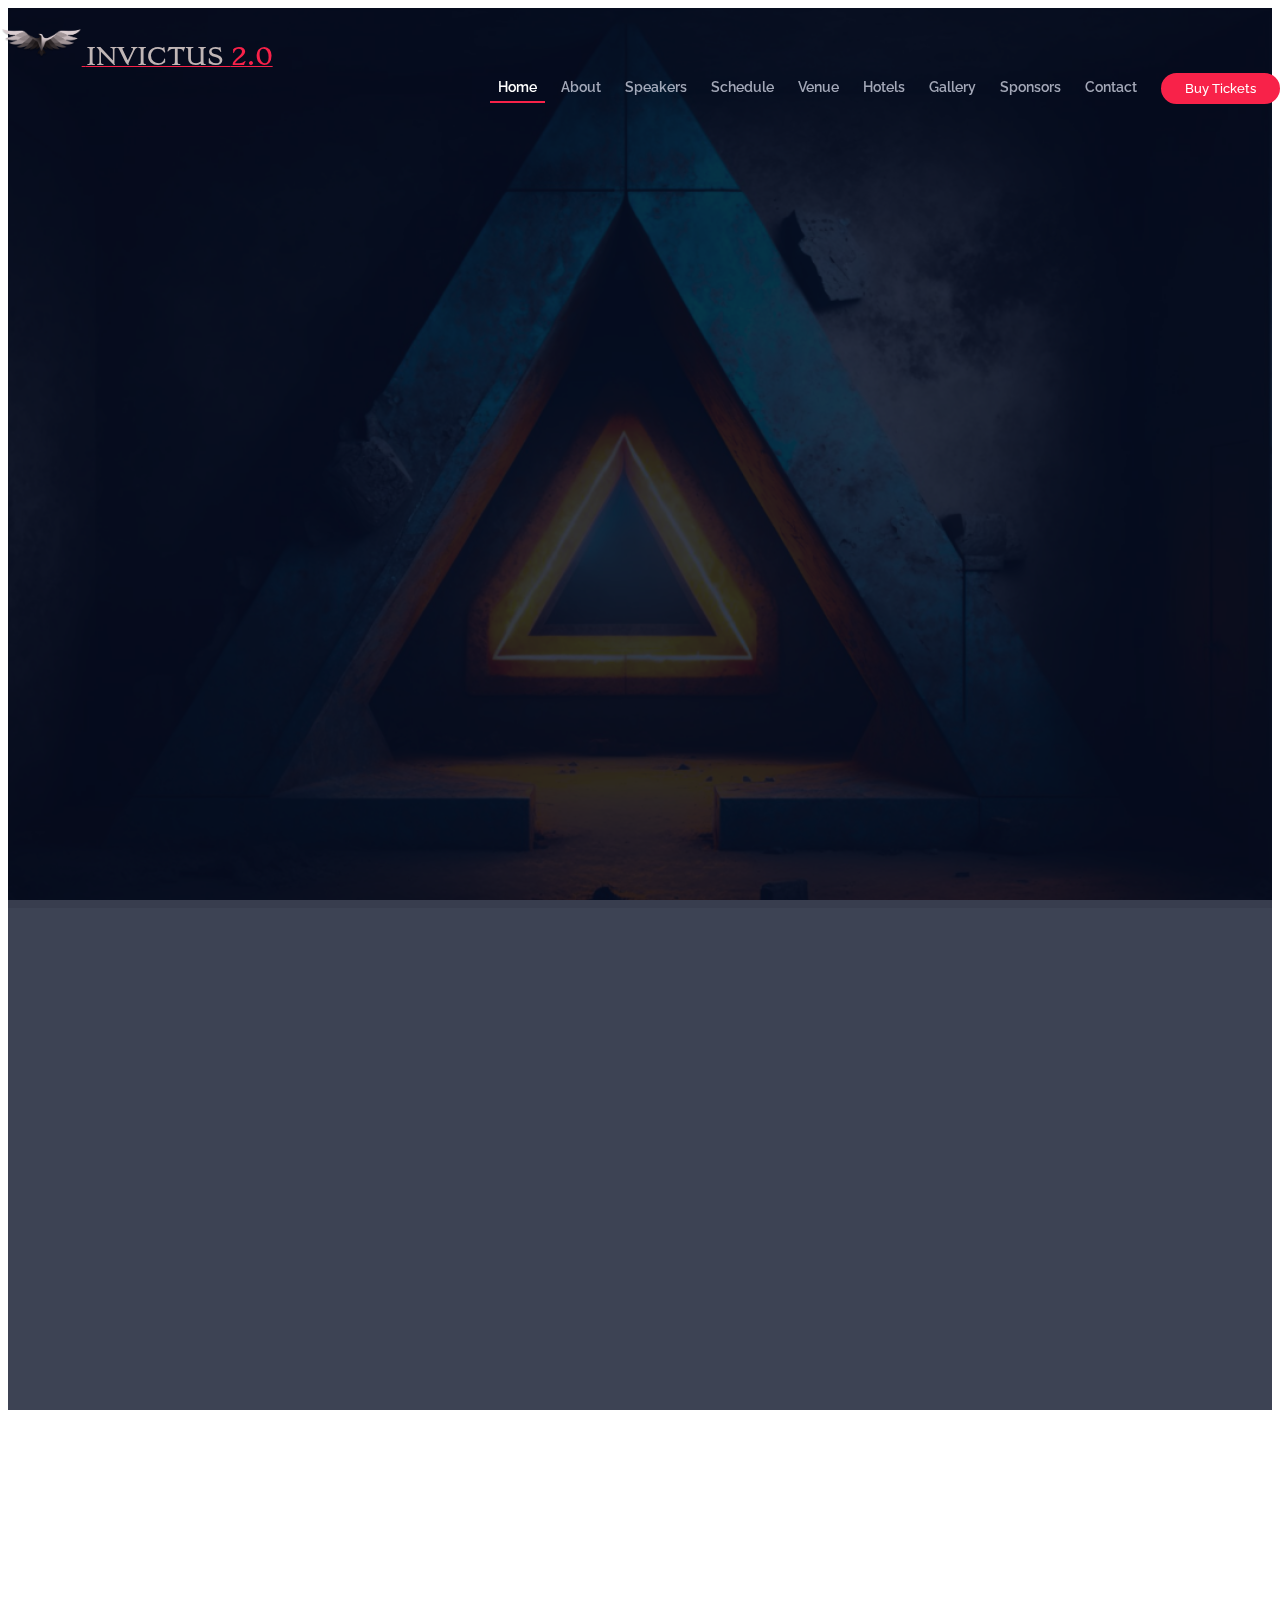
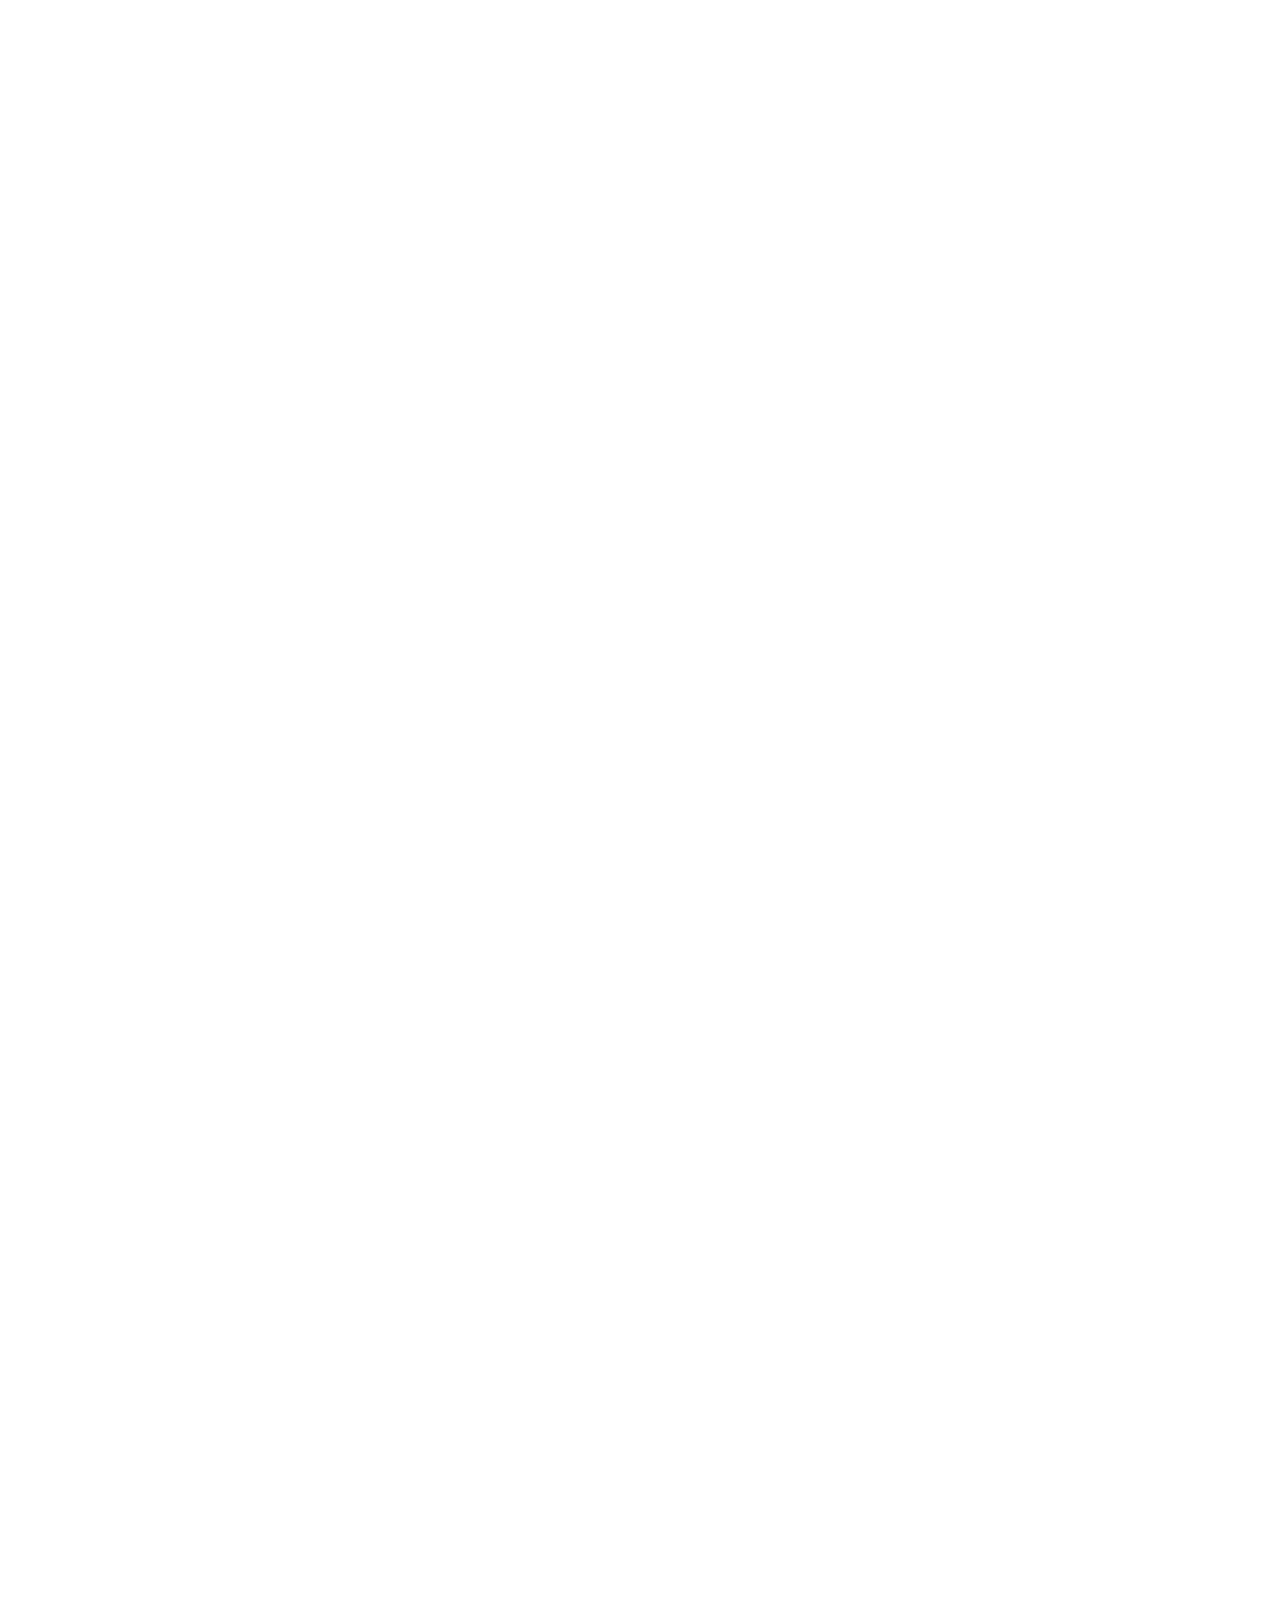
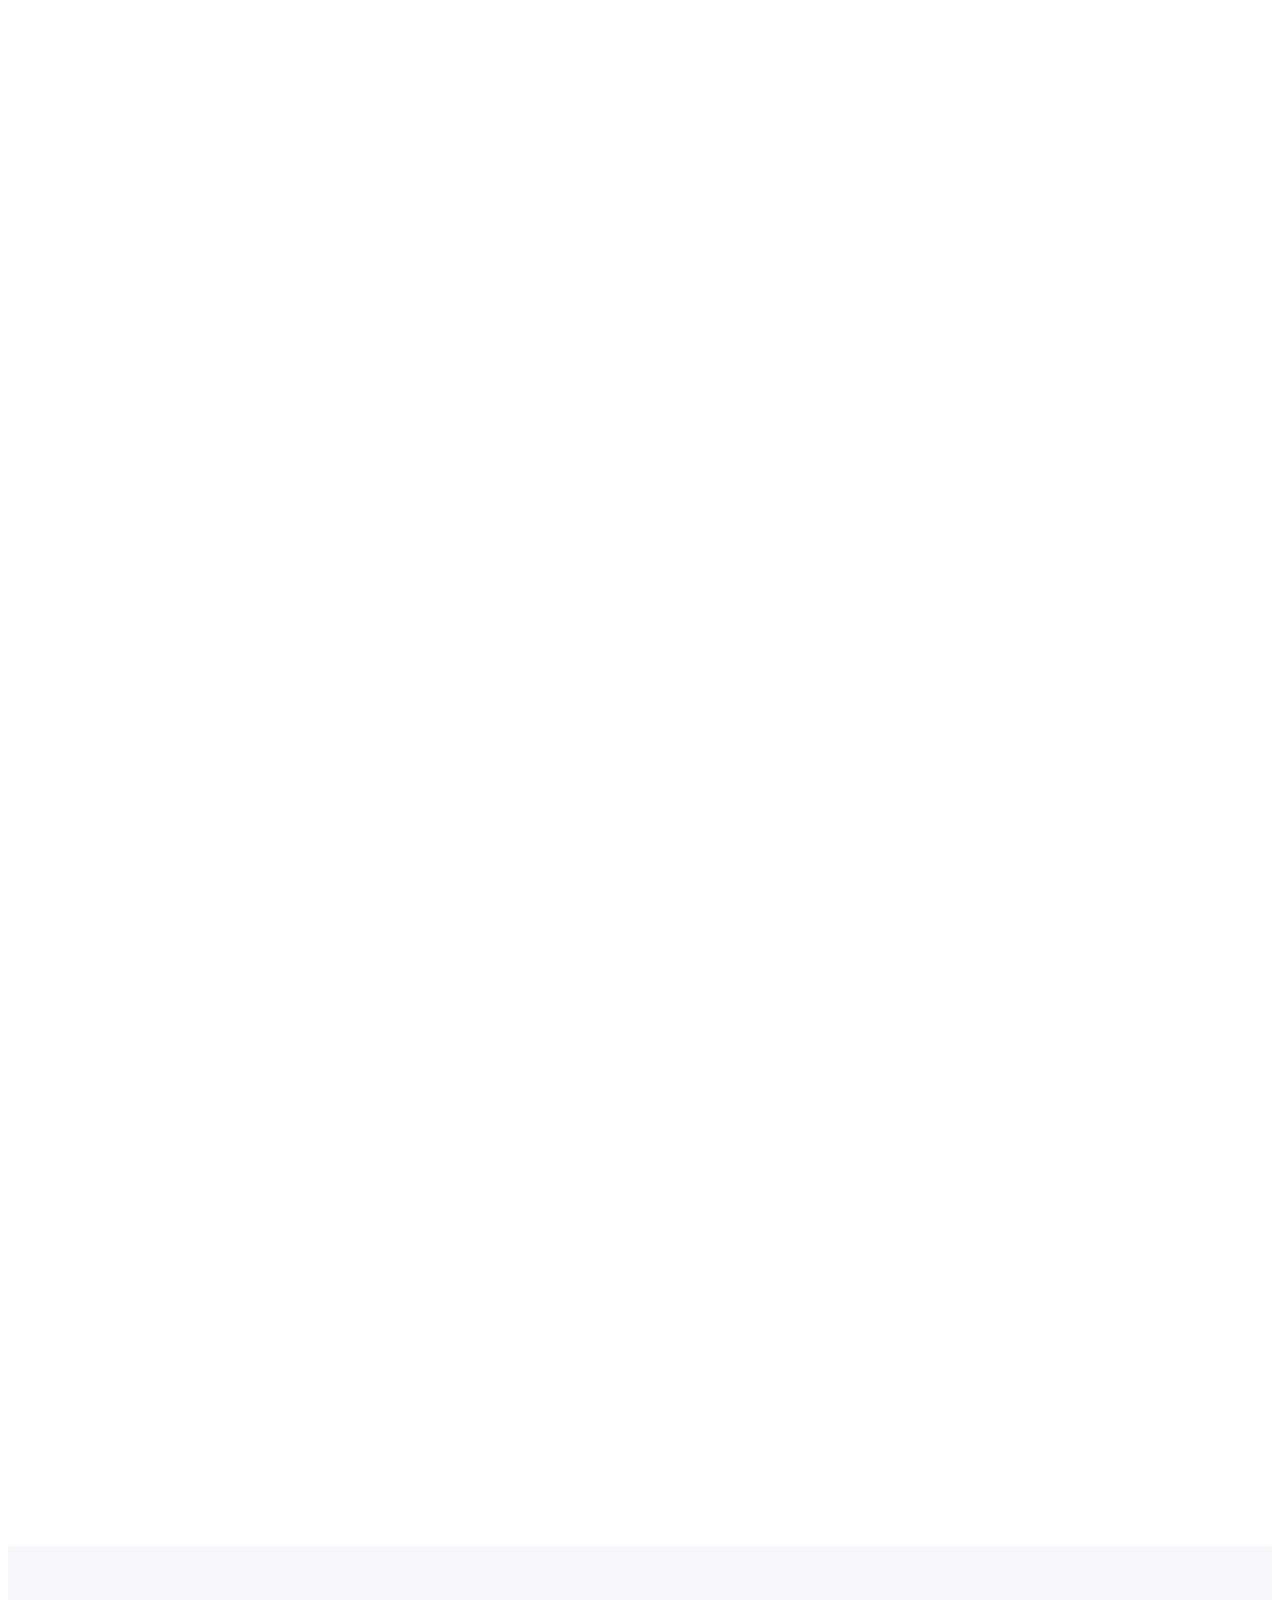
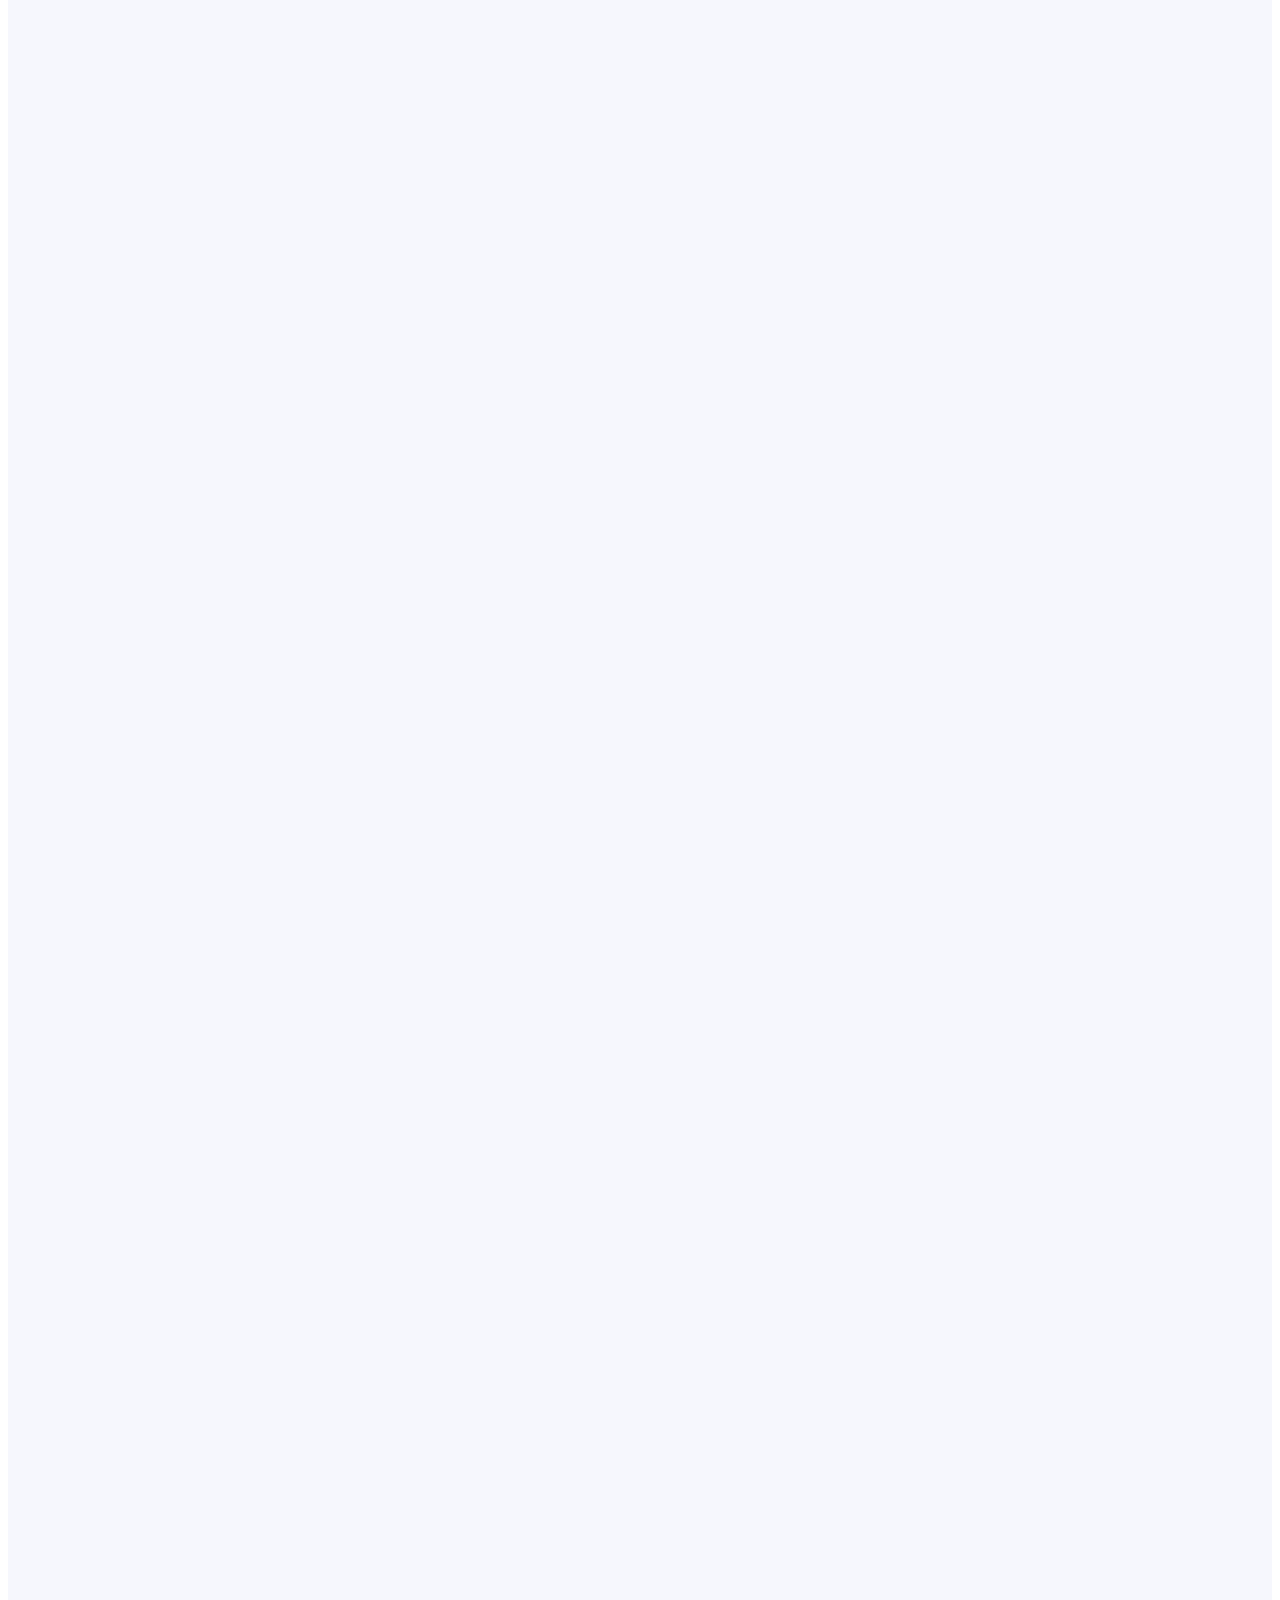
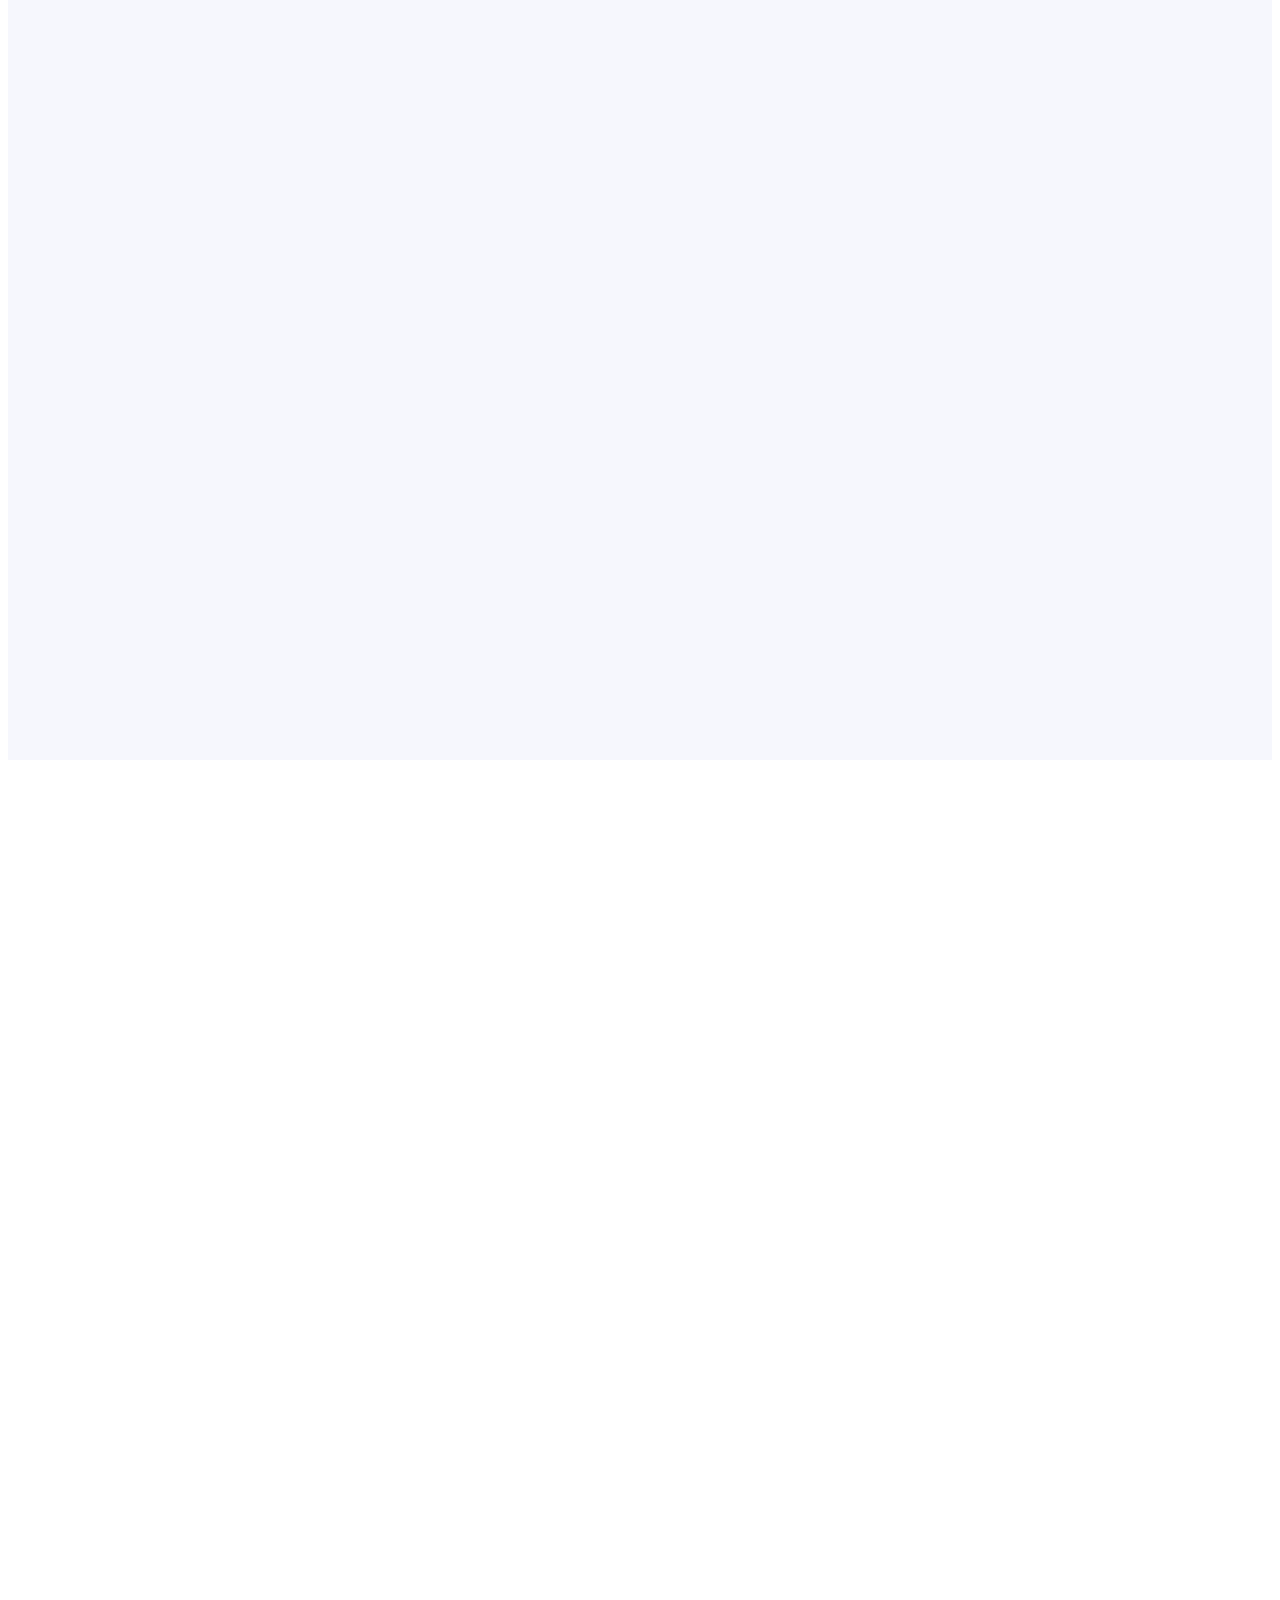
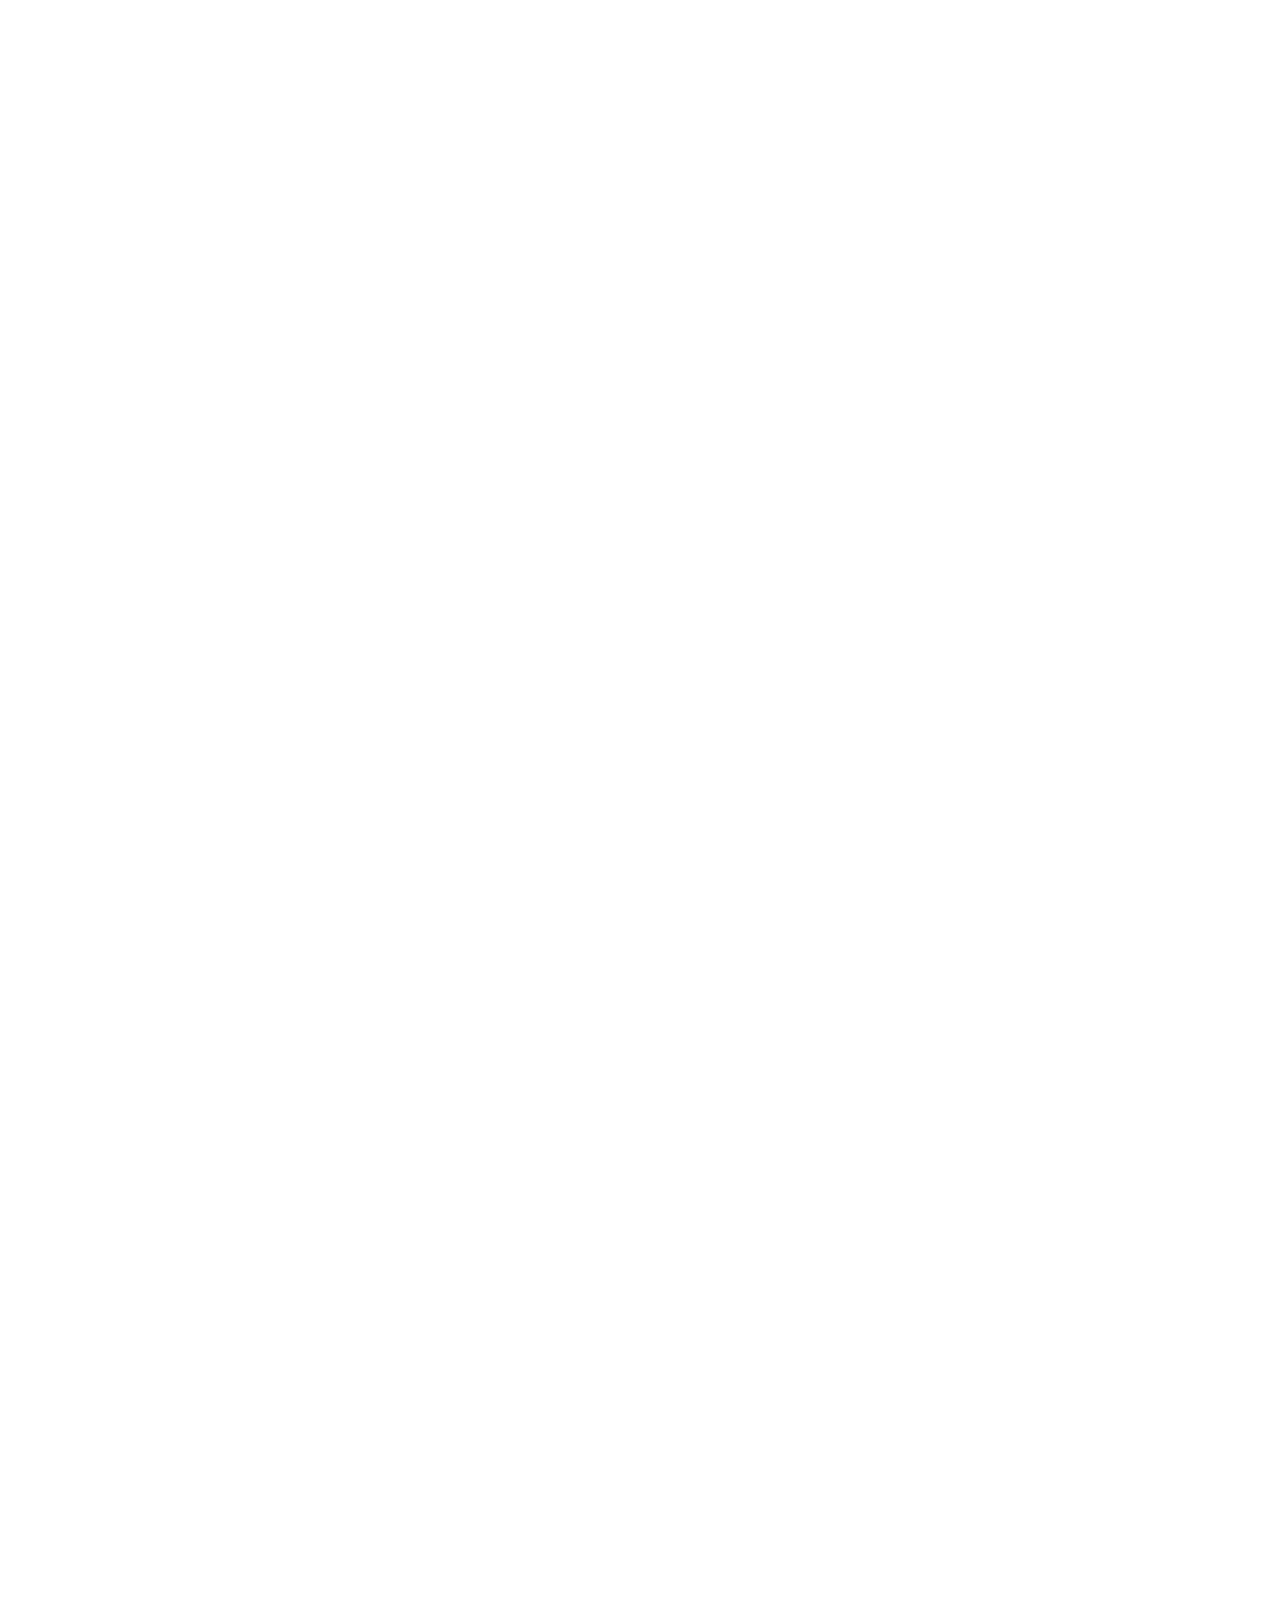
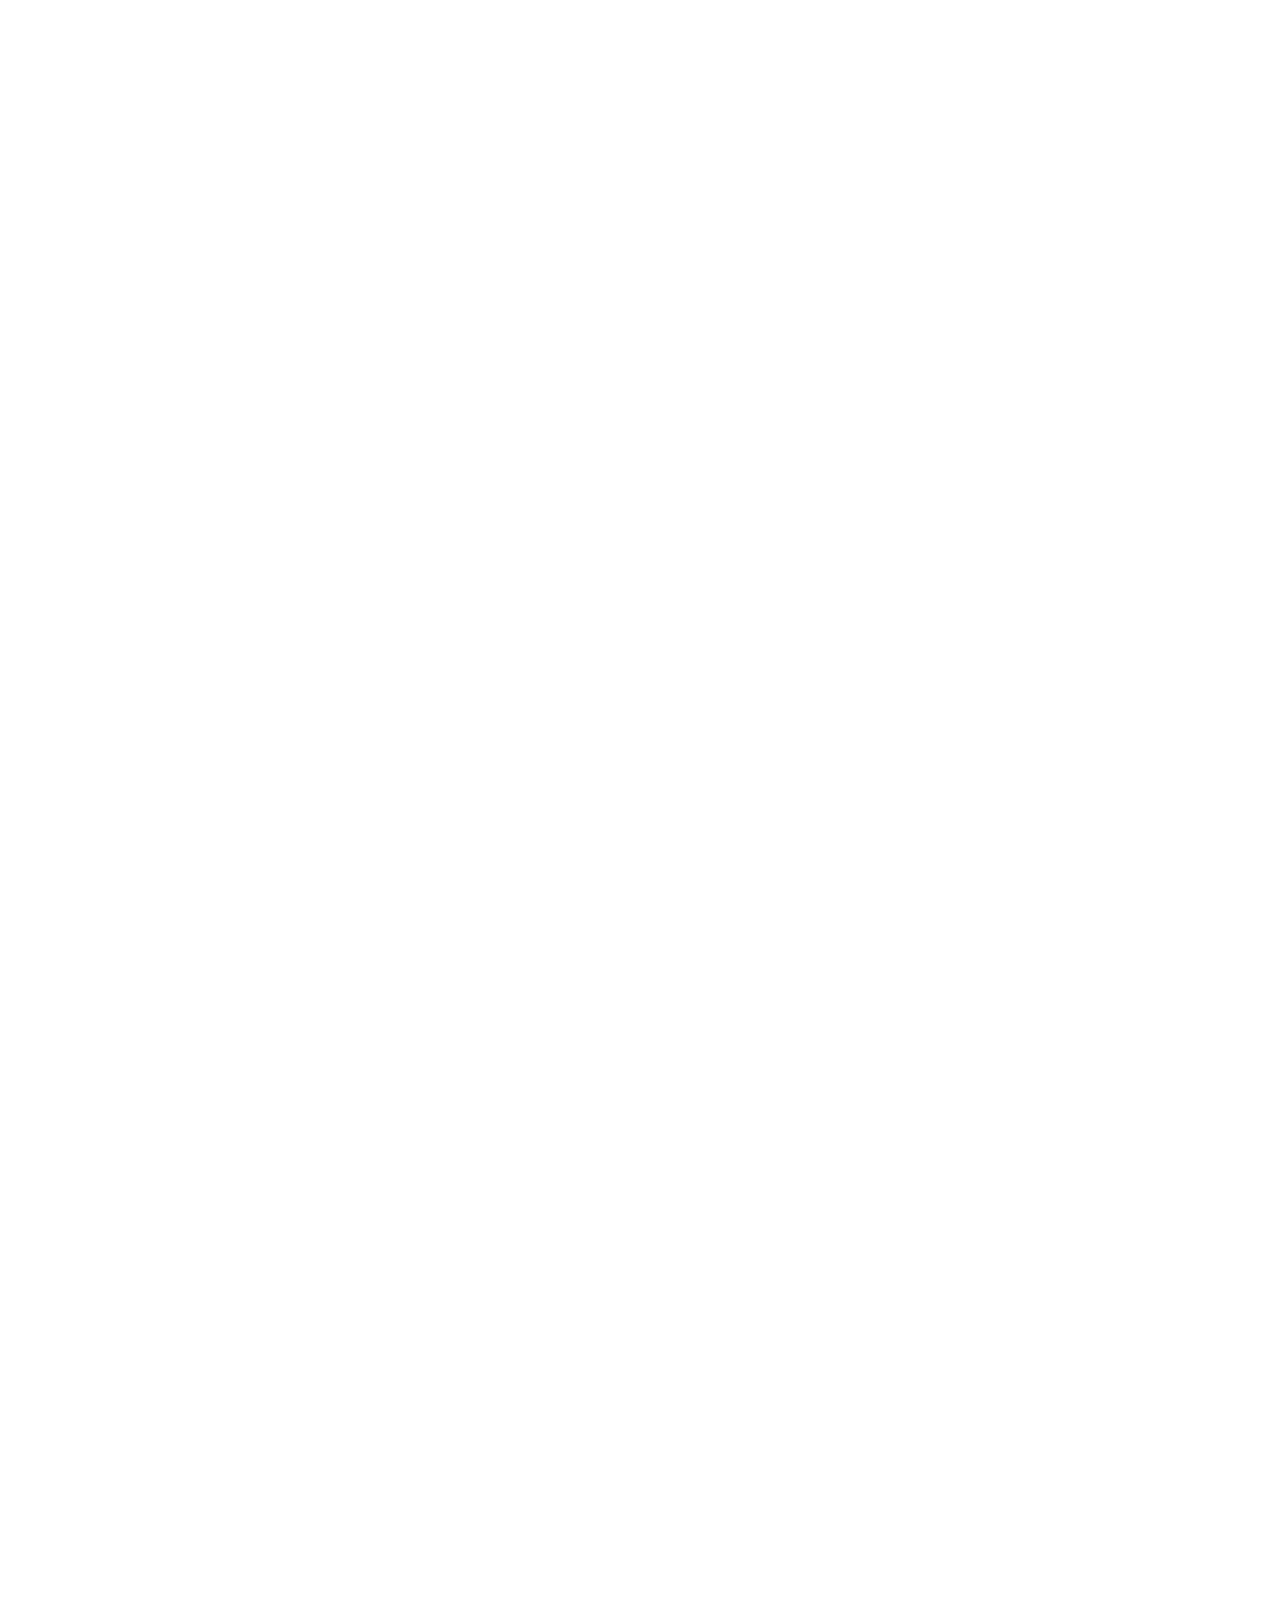
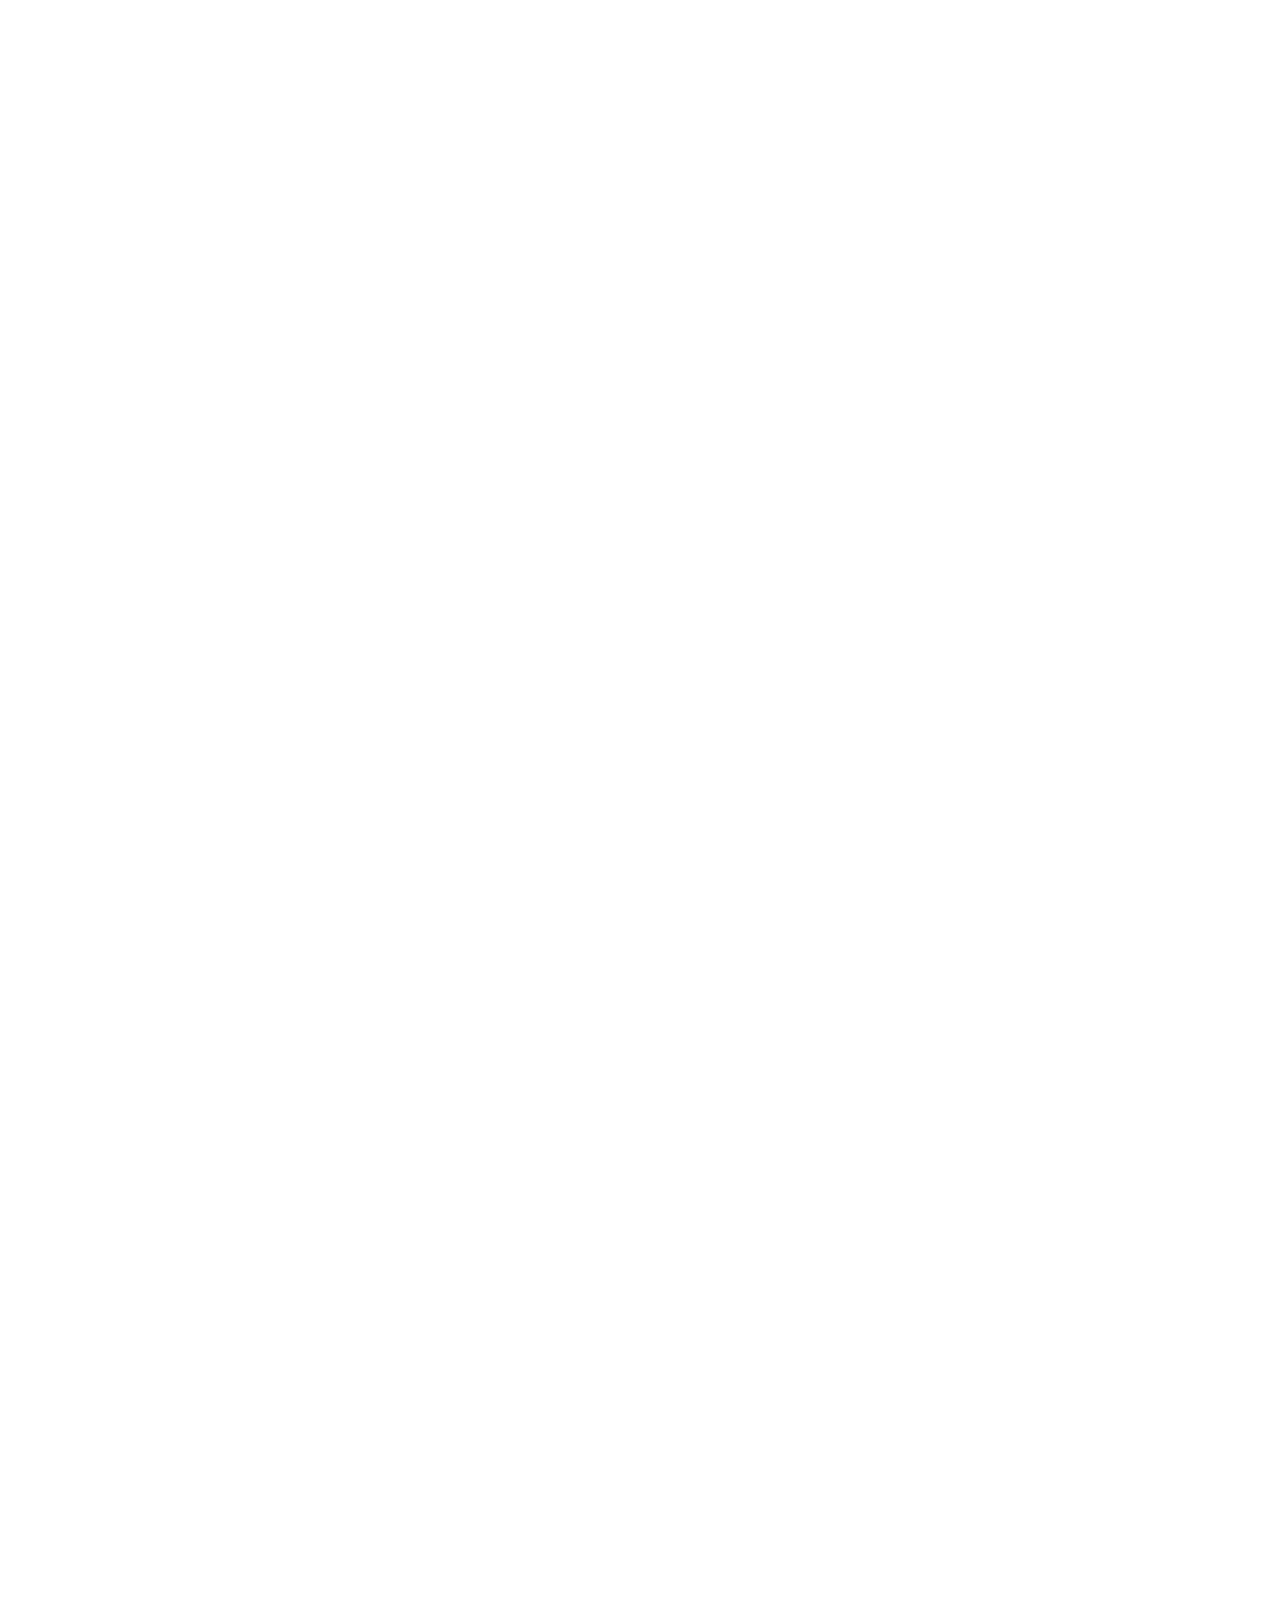
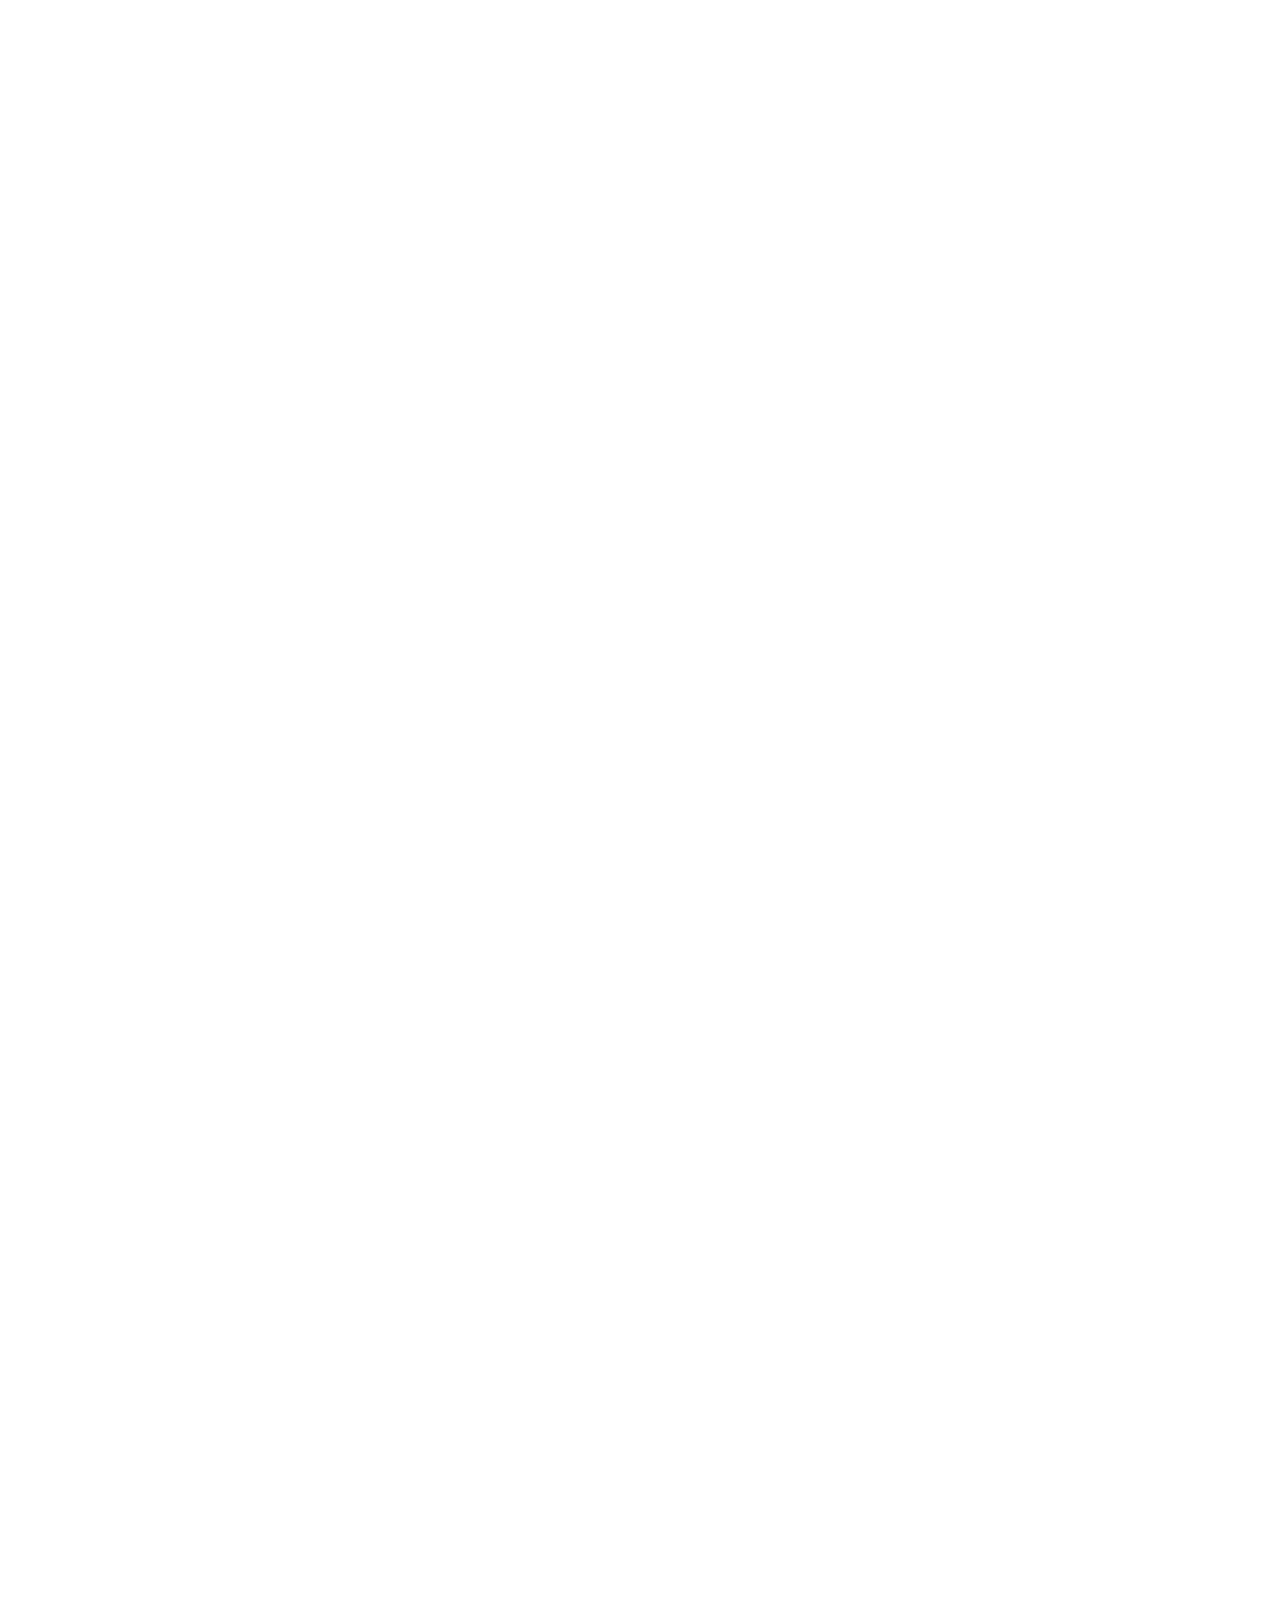
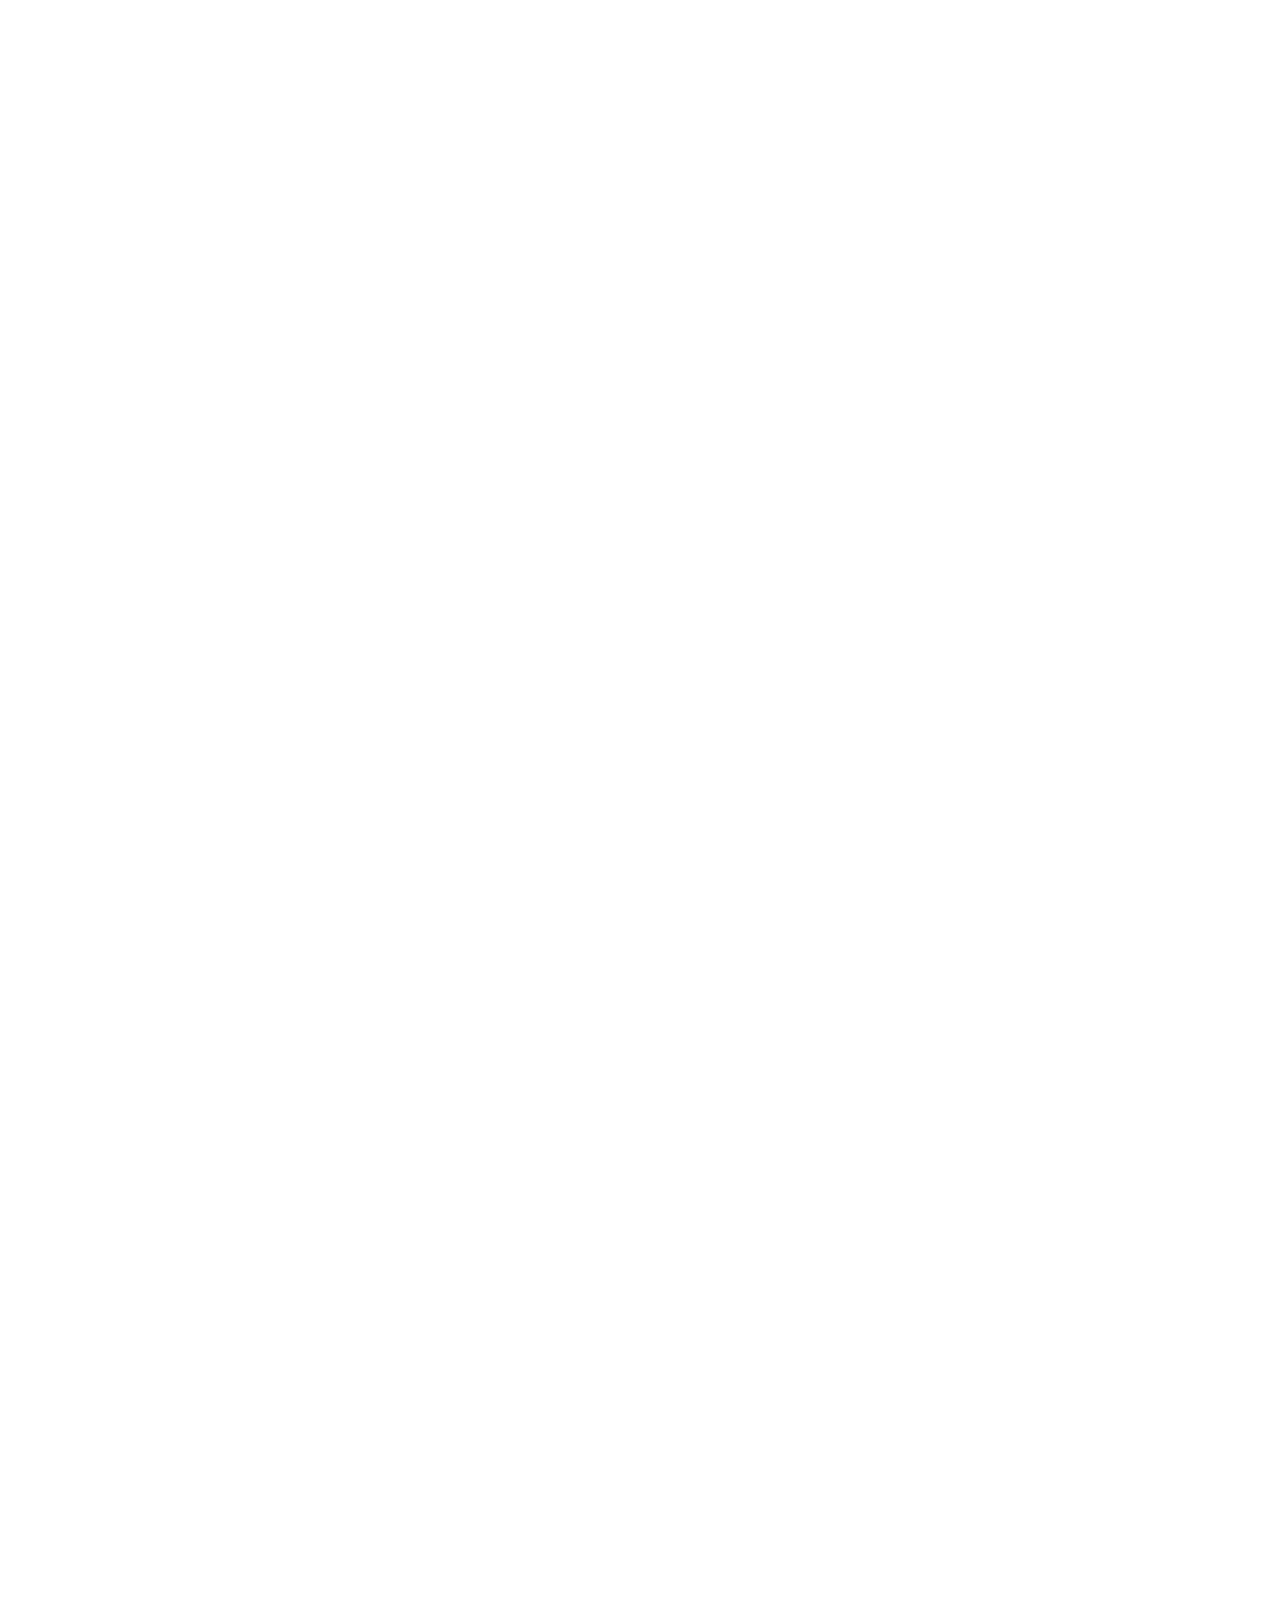
==== TheEvent/index.html @ 74e298f7 "template modifying" ====
<!DOCTYPE html>
<html lang="en">

<head>
  <meta charset="utf-8">
  <title>TheEvent - Bootstrap Event Template</title>
  <meta content="width=device-width, initial-scale=1.0" name="viewport">
  <meta content="" name="keywords">
  <meta content="" name="description">

  <!-- Favicons -->
  <link href="img/favicon.png" rel="icon">
  <link href="img/apple-touch-icon.png" rel="apple-touch-icon">

  <!-- Google Fonts -->
  <link href="https://fonts.googleapis.com/css?family=Open+Sans:300,300i,400,400i,700,700i|Raleway:300,400,500,700,800" rel="stylesheet">
  <!-- <link href="https://fonts.googleapis.com/css2?family=Stoke:wght@300&display=swap" rel="stylesheet"> -->
  <link href="https://fonts.googleapis.com/css2?family=Gluten:wght@300&family=Stoke:wght@300&display=swap" rel="stylesheet">
  <!-- Bootstrap CSS File -->
  <link href="lib/bootstrap/css/bootstrap.min.css" rel="stylesheet">

  <!-- Libraries CSS Files -->
  <link href="lib/font-awesome/css/font-awesome.min.css" rel="stylesheet">
  <link href="lib/animate/animate.min.css" rel="stylesheet">
  <link href="lib/venobox/venobox.css" rel="stylesheet">
  <link href="lib/owlcarousel/assets/owl.carousel.min.css" rel="stylesheet">

  <!-- Main Stylesheet File -->
  <link href="css/style.css" rel="stylesheet">

  <!-- =======================================================
    Theme Name: TheEvent
    Theme URL: https://bootstrapmade.com/theevent-conference-event-bootstrap-template/
    Author: BootstrapMade.com
    License: https://bootstrapmade.com/license/
  ======================================================= -->
</head>

<body>

  <!--==========================
    Header
  ============================-->
  <header id="header">
    <div class="container">

      <div id="logo" class="pull-left">
        <!-- Uncomment below if you prefer to use a text logo -->
        <!-- <h1><a href="#main">C<span>o</span>nf</a></h1>-->
        <a href="#intro" class="scrollto">
          <!-- <img src="img/o.png" width="14px" style="align-items: center;align-content: center;" alt="0"> -->
            <!-- <img src="img/logo1.png" alt="" title=""> -->
          <img src="img/logo1.png" alt="" title="">
          <span class="logo">Invictus <span style="color: #f82249;">2.0</span></span>
        </a>
      </div>

      <nav id="nav-menu-container">
        <ul class="nav-menu">
          <li class="menu-active"><a href="#intro">Home</a></li>
          <li><a href="#about">About</a></li>
          <li><a href="#speakers">Speakers</a></li>
          <li><a href="#schedule">Schedule</a></li>
          <li><a href="#venue">Venue</a></li>
          <li><a href="#hotels">Hotels</a></li>
          <li><a href="#gallery">Gallery</a></li>
          <li><a href="#supporters">Sponsors</a></li>
          <li><a href="#contact">Contact</a></li>
          <li class="buy-tickets"><a href="#buy-tickets">Buy Tickets</a></li>
        </ul>
      </nav><!-- #nav-menu-container -->
    </div>
  </header><!-- #header -->

  <!--==========================
    Intro Section
  ============================-->
  <section id="intro">
    <div class="intro-container wow fadeIn">
      <img src="img/logo1.png" alt="Logo">
      <h1 class="mb-4 pb-0">Invictus <span>2.0</span><br>
        <h3>Techno - Managerial Fest</h3></h1>
      <!-- <p class="mb-4 pb-0">10-12 December, Downtown Conference Center, New York</p>
      <a href="https://www.youtube.com/watch?v=jDDaplaOz7Q" class="venobox play-btn mb-4" data-vbtype="video"
        data-autoplay="true"></a>
      <a href="#about" class="about-btn scrollto">About The Event</a> -->
    </div>
  </section>

  <main id="main">

    <!--==========================
      About Section
    ============================-->
    <section id="about">
      <div class="container">
        <div class="row">
          <div class="col-lg-6 about-the-event">
            <h2>About The Event</h2>
            <p>
              The triumphant return of IEEE SB GCEK's prestigious technical fest. <br>
              After a six-year , we're back to inspire a passion for technology 
              and creativity. <br> Join us for a offer of an exhilarating blend of learning and
              entertainment, with curated 
              outings, pro shows, and cultural events. 
              Brace yourself for empowerment, inspiration, and a rekindling of the 
              technocratic spirit. Let the excitement commence!
            </p>
          </div>
          <div class="col-lg-3">
            <h3>Where</h3>
            <p>Downtown Conference Center, New York</p>
          </div>
          <div class="col-lg-3">
            <h3>When</h3>
            <p>Monday to Wednesday<br>10-12 December</p>
          </div>
        </div>
      </div>
    </section>

    <!--==========================
      Speakers Section
    ============================-->
    <section id="speakers" class="wow fadeInUp">
      <div class="container">
        <div class="section-header">
          <h2>Event Speakers</h2>
          <p>Here are some of our speakers</p>
        </div>

        <div class="row">
          <div class="col-lg-4 col-md-6">
            <div class="speaker">
              <img src="img/speakers/1.jpg" alt="Speaker 1" class="img-fluid">
              <div class="details">
                <h3><a href="speaker-details.html">Brenden Legros</a></h3>
                <p>Quas alias incidunt</p>
                <div class="social">
                  <a href=""><i class="fa fa-twitter"></i></a>
                  <a href=""><i class="fa fa-facebook"></i></a>
                  <a href=""><i class="fa fa-google-plus"></i></a>
                  <a href=""><i class="fa fa-linkedin"></i></a>
                </div>
              </div>
            </div>
          </div>
          <div class="col-lg-4 col-md-6">
            <div class="speaker">
              <img src="img/speakers/2.jpg" alt="Speaker 2" class="img-fluid">
              <div class="details">
                <h3><a href="speaker-details.html">Hubert Hirthe</a></h3>
                <p>Consequuntur odio aut</p>
                <div class="social">
                  <a href=""><i class="fa fa-twitter"></i></a>
                  <a href=""><i class="fa fa-facebook"></i></a>
                  <a href=""><i class="fa fa-google-plus"></i></a>
                  <a href=""><i class="fa fa-linkedin"></i></a>
                </div>
              </div>
            </div>
          </div>
          <div class="col-lg-4 col-md-6">
            <div class="speaker">
              <img src="img/speakers/3.jpg" alt="Speaker 3" class="img-fluid">
              <div class="details">
                <h3><a href="speaker-details.html">Cole Emmerich</a></h3>
                <p>Fugiat laborum et</p>
                <div class="social">
                  <a href=""><i class="fa fa-twitter"></i></a>
                  <a href=""><i class="fa fa-facebook"></i></a>
                  <a href=""><i class="fa fa-google-plus"></i></a>
                  <a href=""><i class="fa fa-linkedin"></i></a>
                </div>
              </div>
            </div>
          </div>
          <div class="col-lg-4 col-md-6">
            <div class="speaker">
              <img src="img/speakers/4.jpg" alt="Speaker 4" class="img-fluid">
              <div class="details">
                <h3><a href="speaker-details.html">Jack Christiansen</a></h3>
                <p>Debitis iure vero</p>
                <div class="social">
                  <a href=""><i class="fa fa-twitter"></i></a>
                  <a href=""><i class="fa fa-facebook"></i></a>
                  <a href=""><i class="fa fa-google-plus"></i></a>
                  <a href=""><i class="fa fa-linkedin"></i></a>
                </div>
              </div>
            </div>
          </div>
          <div class="col-lg-4 col-md-6">
            <div class="speaker">
              <img src="img/speakers/5.jpg" alt="Speaker 5" class="img-fluid">
              <div class="details">
                <h3><a href="speaker-details.html">Alejandrin Littel</a></h3>
                <p>Qui molestiae natus</p>
                <div class="social">
                  <a href=""><i class="fa fa-twitter"></i></a>
                  <a href=""><i class="fa fa-facebook"></i></a>
                  <a href=""><i class="fa fa-google-plus"></i></a>
                  <a href=""><i class="fa fa-linkedin"></i></a>
                </div>
              </div>
            </div>
          </div>
          <div class="col-lg-4 col-md-6">
            <div class="speaker">
              <img src="img/speakers/6.jpg" alt="Speaker 6" class="img-fluid">
              <div class="details">
                <h3><a href="speaker-details.html">Willow Trantow</a></h3>
                <p>Non autem dicta</p>
                <div class="social">
                  <a href=""><i class="fa fa-twitter"></i></a>
                  <a href=""><i class="fa fa-facebook"></i></a>
                  <a href=""><i class="fa fa-google-plus"></i></a>
                  <a href=""><i class="fa fa-linkedin"></i></a>
                </div>
              </div>
            </div>
          </div>
        </div>
      </div>

    </section>

    <!--==========================
      Schedule Section
    ============================-->
    <section id="schedule" class="section-with-bg">
      <div class="container wow fadeInUp">
        <div class="section-header">
          <h2>Event Schedule</h2>
          <p>Here is our event schedule</p>
        </div>

        <ul class="nav nav-tabs" role="tablist">
          <li class="nav-item">
            <a class="nav-link active" href="#day-1" role="tab" data-toggle="tab">Day 1</a>
          </li>
          <li class="nav-item">
            <a class="nav-link" href="#day-2" role="tab" data-toggle="tab">Day 2</a>
          </li>
          <li class="nav-item">
            <a class="nav-link" href="#day-3" role="tab" data-toggle="tab">Day 3</a>
          </li>
        </ul>

        <h3 class="sub-heading">Voluptatem nulla veniam soluta et corrupti consequatur neque eveniet officia. Eius
          necessitatibus voluptatem quis labore perspiciatis quia.</h3>

        <div class="tab-content row justify-content-center">

          <!-- Schdule Day 1 -->
          <div role="tabpanel" class="col-lg-9 tab-pane fade show active" id="day-1">

            <div class="row schedule-item">
              <div class="col-md-2"><time>09:30 AM</time></div>
              <div class="col-md-10">
                <h4>Registration</h4>
                <p>Fugit voluptas iusto maiores temporibus autem numquam magnam.</p>
              </div>
            </div>

            <div class="row schedule-item">
              <div class="col-md-2"><time>10:00 AM</time></div>
              <div class="col-md-10">
                <div class="speaker">
                  <img src="img/speakers/1.jpg" alt="Brenden Legros">
                </div>
                <h4>Keynote <span>Brenden Legros</span></h4>
                <p>Facere provident incidunt quos voluptas.</p>
              </div>
            </div>

            <div class="row schedule-item">
              <div class="col-md-2"><time>11:00 AM</time></div>
              <div class="col-md-10">
                <div class="speaker">
                  <img src="img/speakers/2.jpg" alt="Hubert Hirthe">
                </div>
                <h4>Et voluptatem iusto dicta nobis. <span>Hubert Hirthe</span></h4>
                <p>Maiores dignissimos neque qui cum accusantium ut sit sint inventore.</p>
              </div>
            </div>

            <div class="row schedule-item">
              <div class="col-md-2"><time>12:00 AM</time></div>
              <div class="col-md-10">
                <div class="speaker">
                  <img src="img/speakers/3.jpg" alt="Cole Emmerich">
                </div>
                <h4>Explicabo et rerum quis et ut ea. <span>Cole Emmerich</span></h4>
                <p>Veniam accusantium laborum nihil eos eaque accusantium aspernatur.</p>
              </div>
            </div>

            <div class="row schedule-item">
              <div class="col-md-2"><time>02:00 PM</time></div>
              <div class="col-md-10">
                <div class="speaker">
                  <img src="img/speakers/4.jpg" alt="Jack Christiansen">
                </div>
                <h4>Qui non qui vel amet culpa sequi. <span>Jack Christiansen</span></h4>
                <p>Nam ex distinctio voluptatem doloremque suscipit iusto.</p>
              </div>
            </div>

            <div class="row schedule-item">
              <div class="col-md-2"><time>03:00 PM</time></div>
              <div class="col-md-10">
                <div class="speaker">
                  <img src="img/speakers/5.jpg" alt="Alejandrin Littel">
                </div>
                <h4>Quos ratione neque expedita asperiores. <span>Alejandrin Littel</span></h4>
                <p>Eligendi quo eveniet est nobis et ad temporibus odio quo.</p>
              </div>
            </div>

            <div class="row schedule-item">
              <div class="col-md-2"><time>04:00 PM</time></div>
              <div class="col-md-10">
                <div class="speaker">
                  <img src="img/speakers/6.jpg" alt="Willow Trantow">
                </div>
                <h4>Quo qui praesentium nesciunt <span>Willow Trantow</span></h4>
                <p>Voluptatem et alias dolorum est aut sit enim neque veritatis.</p>
              </div>
            </div>

          </div>
          <!-- End Schdule Day 1 -->

          <!-- Schdule Day 2 -->
          <div role="tabpanel" class="col-lg-9  tab-pane fade" id="day-2">

            <div class="row schedule-item">
              <div class="col-md-2"><time>10:00 AM</time></div>
              <div class="col-md-10">
                <div class="speaker">
                  <img src="img/speakers/1.jpg" alt="Brenden Legros">
                </div>
                <h4>Libero corrupti explicabo itaque. <span>Brenden Legros</span></h4>
                <p>Facere provident incidunt quos voluptas.</p>
              </div>
            </div>

            <div class="row schedule-item">
              <div class="col-md-2"><time>11:00 AM</time></div>
              <div class="col-md-10">
                <div class="speaker">
                  <img src="img/speakers/2.jpg" alt="Hubert Hirthe">
                </div>
                <h4>Et voluptatem iusto dicta nobis. <span>Hubert Hirthe</span></h4>
                <p>Maiores dignissimos neque qui cum accusantium ut sit sint inventore.</p>
              </div>
            </div>

            <div class="row schedule-item">
              <div class="col-md-2"><time>12:00 AM</time></div>
              <div class="col-md-10">
                <div class="speaker">
                  <img src="img/speakers/3.jpg" alt="Cole Emmerich">
                </div>
                <h4>Explicabo et rerum quis et ut ea. <span>Cole Emmerich</span></h4>
                <p>Veniam accusantium laborum nihil eos eaque accusantium aspernatur.</p>
              </div>
            </div>

            <div class="row schedule-item">
              <div class="col-md-2"><time>02:00 PM</time></div>
              <div class="col-md-10">
                <div class="speaker">
                  <img src="img/speakers/4.jpg" alt="Jack Christiansen">
                </div>
                <h4>Qui non qui vel amet culpa sequi. <span>Jack Christiansen</span></h4>
                <p>Nam ex distinctio voluptatem doloremque suscipit iusto.</p>
              </div>
            </div>

            <div class="row schedule-item">
              <div class="col-md-2"><time>03:00 PM</time></div>
              <div class="col-md-10">
                <div class="speaker">
                  <img src="img/speakers/5.jpg" alt="Alejandrin Littel">
                </div>
                <h4>Quos ratione neque expedita asperiores. <span>Alejandrin Littel</span></h4>
                <p>Eligendi quo eveniet est nobis et ad temporibus odio quo.</p>
              </div>
            </div>

            <div class="row schedule-item">
              <div class="col-md-2"><time>04:00 PM</time></div>
              <div class="col-md-10">
                <div class="speaker">
                  <img src="img/speakers/6.jpg" alt="Willow Trantow">
                </div>
                <h4>Quo qui praesentium nesciunt <span>Willow Trantow</span></h4>
                <p>Voluptatem et alias dolorum est aut sit enim neque veritatis.</p>
              </div>
            </div>

          </div>
          <!-- End Schdule Day 2 -->

          <!-- Schdule Day 3 -->
          <div role="tabpanel" class="col-lg-9  tab-pane fade" id="day-3">

            <div class="row schedule-item">
              <div class="col-md-2"><time>10:00 AM</time></div>
              <div class="col-md-10">
                <div class="speaker">
                  <img src="img/speakers/2.jpg" alt="Hubert Hirthe">
                </div>
                <h4>Et voluptatem iusto dicta nobis. <span>Hubert Hirthe</span></h4>
                <p>Maiores dignissimos neque qui cum accusantium ut sit sint inventore.</p>
              </div>
            </div>

            <div class="row schedule-item">
              <div class="col-md-2"><time>11:00 AM</time></div>
              <div class="col-md-10">
                <div class="speaker">
                  <img src="img/speakers/3.jpg" alt="Cole Emmerich">
                </div>
                <h4>Explicabo et rerum quis et ut ea. <span>Cole Emmerich</span></h4>
                <p>Veniam accusantium laborum nihil eos eaque accusantium aspernatur.</p>
              </div>
            </div>

            <div class="row schedule-item">
              <div class="col-md-2"><time>12:00 AM</time></div>
              <div class="col-md-10">
                <div class="speaker">
                  <img src="img/speakers/1.jpg" alt="Brenden Legros">
                </div>
                <h4>Libero corrupti explicabo itaque. <span>Brenden Legros</span></h4>
                <p>Facere provident incidunt quos voluptas.</p>
              </div>
            </div>

            <div class="row schedule-item">
              <div class="col-md-2"><time>02:00 PM</time></div>
              <div class="col-md-10">
                <div class="speaker">
                  <img src="img/speakers/4.jpg" alt="Jack Christiansen">
                </div>
                <h4>Qui non qui vel amet culpa sequi. <span>Jack Christiansen</span></h4>
                <p>Nam ex distinctio voluptatem doloremque suscipit iusto.</p>
              </div>
            </div>

            <div class="row schedule-item">
              <div class="col-md-2"><time>03:00 PM</time></div>
              <div class="col-md-10">
                <div class="speaker">
                  <img src="img/speakers/5.jpg" alt="Alejandrin Littel">
                </div>
                <h4>Quos ratione neque expedita asperiores. <span>Alejandrin Littel</span></h4>
                <p>Eligendi quo eveniet est nobis et ad temporibus odio quo.</p>
              </div>
            </div>

            <div class="row schedule-item">
              <div class="col-md-2"><time>04:00 PM</time></div>
              <div class="col-md-10">
                <div class="speaker">
                  <img src="img/speakers/6.jpg" alt="Willow Trantow">
                </div>
                <h4>Quo qui praesentium nesciunt <span>Willow Trantow</span></h4>
                <p>Voluptatem et alias dolorum est aut sit enim neque veritatis.</p>
              </div>
            </div>

          </div>
          <!-- End Schdule Day 2 -->

        </div>

      </div>

    </section>

    <!--==========================
      Venue Section
    ============================-->
    <section id="venue" class="wow fadeInUp">

      <div class="container-fluid">

        <div class="section-header">
          <h2>Event Venue</h2>
          <p>Event venue location info and gallery</p>
        </div>

        <div class="row no-gutters">
          <div class="col-lg-6 venue-map">
            <iframe src="https://www.google.com/maps/embed?pb=!1m14!1m8!1m3!1d12097.433213460943!2d-74.0062269!3d40.7101282!3m2!1i1024!2i768!4f13.1!3m3!1m2!1s0x0%3A0xb89d1fe6bc499443!2sDowntown+Conference+Center!5e0!3m2!1smk!2sbg!4v1539943755621" frameborder="0" style="border:0" allowfullscreen></iframe>
          </div>

          <div class="col-lg-6 venue-info">
            <div class="row justify-content-center">
              <div class="col-11 col-lg-8">
                <h3>Downtown Conference Center, New York</h3>
                <p>Iste nobis eum sapiente sunt enim dolores labore accusantium autem. Cumque beatae ipsam. Est quae sit qui voluptatem corporis velit. Qui maxime accusamus possimus. Consequatur sequi et ea suscipit enim nesciunt quia velit.</p>
              </div>
            </div>
          </div>
        </div>

      </div>

      <div class="container-fluid venue-gallery-container">
        <div class="row no-gutters">

          <div class="col-lg-3 col-md-4">
            <div class="venue-gallery">
              <a href="img/venue-gallery/1.jpg" class="venobox" data-gall="venue-gallery">
                <img src="img/venue-gallery/1.jpg" alt="" class="img-fluid">
              </a>
            </div>
          </div>

          <div class="col-lg-3 col-md-4">
            <div class="venue-gallery">
              <a href="img/venue-gallery/2.jpg" class="venobox" data-gall="venue-gallery">
                <img src="img/venue-gallery/2.jpg" alt="" class="img-fluid">
              </a>
            </div>
          </div>

          <div class="col-lg-3 col-md-4">
            <div class="venue-gallery">
              <a href="img/venue-gallery/3.jpg" class="venobox" data-gall="venue-gallery">
                <img src="img/venue-gallery/3.jpg" alt="" class="img-fluid">
              </a>
            </div>
          </div>

          <div class="col-lg-3 col-md-4">
            <div class="venue-gallery">
              <a href="img/venue-gallery/4.jpg" class="venobox" data-gall="venue-gallery">
                <img src="img/venue-gallery/4.jpg" alt="" class="img-fluid">
              </a>
            </div>
          </div>

          <div class="col-lg-3 col-md-4">
            <div class="venue-gallery">
              <a href="img/venue-gallery/5.jpg" class="venobox" data-gall="venue-gallery">
                <img src="img/venue-gallery/5.jpg" alt="" class="img-fluid">
              </a>
            </div>
          </div>

          <div class="col-lg-3 col-md-4">
            <div class="venue-gallery">
              <a href="img/venue-gallery/6.jpg" class="venobox" data-gall="venue-gallery">
                <img src="img/venue-gallery/6.jpg" alt="" class="img-fluid">
              </a>
            </div>
          </div>

          <div class="col-lg-3 col-md-4">
            <div class="venue-gallery">
              <a href="img/venue-gallery/7.jpg" class="venobox" data-gall="venue-gallery">
                <img src="img/venue-gallery/7.jpg" alt="" class="img-fluid">
              </a>
            </div>
          </div>

          <div class="col-lg-3 col-md-4">
            <div class="venue-gallery">
              <a href="img/venue-gallery/8.jpg" class="venobox" data-gall="venue-gallery">
                <img src="img/venue-gallery/8.jpg" alt="" class="img-fluid">
              </a>
            </div>
          </div>

        </div>
      </div>

    </section>

    <!--==========================
      Hotels Section
    ============================-->
    <section id="hotels" class="section-with-bg wow fadeInUp">

      <div class="container">
        <div class="section-header">
          <h2>Hotels</h2>
          <p>Her are some nearby hotels</p>
        </div>

        <div class="row">

          <div class="col-lg-4 col-md-6">
            <div class="hotel">
              <div class="hotel-img">
                <img src="img/hotels/1.jpg" alt="Hotel 1" class="img-fluid">
              </div>
              <h3><a href="#">Hotel 1</a></h3>
              <div class="stars">
                <i class="fa fa-star"></i>
                <i class="fa fa-star"></i>
                <i class="fa fa-star"></i>
                <i class="fa fa-star"></i>
                <i class="fa fa-star"></i>
              </div>
              <p>0.4 Mile from the Venue</p>
            </div>
          </div>

          <div class="col-lg-4 col-md-6">
            <div class="hotel">
              <div class="hotel-img">
                <img src="img/hotels/2.jpg" alt="Hotel 2" class="img-fluid">
              </div>
              <h3><a href="#">Hotel 2</a></h3>
              <div class="stars">
                <i class="fa fa-star"></i>
                <i class="fa fa-star"></i>
                <i class="fa fa-star"></i>
                <i class="fa fa-star"></i>
                <i class="fa fa-star-half-full"></i>
              </div>
              <p>0.5 Mile from the Venue</p>
            </div>
          </div>

          <div class="col-lg-4 col-md-6">
            <div class="hotel">
              <div class="hotel-img">
                <img src="img/hotels/3.jpg" alt="Hotel 3" class="img-fluid">
              </div>
              <h3><a href="#">Hotel 3</a></h3>
              <div class="stars">
                <i class="fa fa-star"></i>
                <i class="fa fa-star"></i>
                <i class="fa fa-star"></i>
                <i class="fa fa-star"></i>
              </div>
              <p>0.6 Mile from the Venue</p>
            </div>
          </div>

        </div>
      </div>

    </section>

    <!--==========================
      Gallery Section
    ============================-->
    <section id="gallery" class="wow fadeInUp">

      <div class="container">
        <div class="section-header">
          <h2>Gallery</h2>
          <p>Check our gallery from the recent events</p>
        </div>
      </div>

      <div class="owl-carousel gallery-carousel">
        <a href="img/gallery/1.jpg" class="venobox" data-gall="gallery-carousel"><img src="img/gallery/1.jpg" alt=""></a>
        <a href="img/gallery/2.jpg" class="venobox" data-gall="gallery-carousel"><img src="img/gallery/2.jpg" alt=""></a>
        <a href="img/gallery/3.jpg" class="venobox" data-gall="gallery-carousel"><img src="img/gallery/3.jpg" alt=""></a>
        <a href="img/gallery/4.jpg" class="venobox" data-gall="gallery-carousel"><img src="img/gallery/4.jpg" alt=""></a>
        <a href="img/gallery/5.jpg" class="venobox" data-gall="gallery-carousel"><img src="img/gallery/5.jpg" alt=""></a>
        <a href="img/gallery/6.jpg" class="venobox" data-gall="gallery-carousel"><img src="img/gallery/6.jpg" alt=""></a>
        <a href="img/gallery/7.jpg" class="venobox" data-gall="gallery-carousel"><img src="img/gallery/7.jpg" alt=""></a>
        <a href="img/gallery/8.jpg" class="venobox" data-gall="gallery-carousel"><img src="img/gallery/8.jpg" alt=""></a>
      </div>

    </section>

    <!--==========================
      Sponsors Section
    ============================-->
    <section id="supporters" class="section-with-bg wow fadeInUp">

      <div class="container">
        <div class="section-header">
          <h2>Sponsors</h2>
        </div>

        <div class="row no-gutters supporters-wrap clearfix">

          <div class="col-lg-3 col-md-4 col-xs-6">
            <div class="supporter-logo">
              <img src="img/supporters/1.png" class="img-fluid" alt="">
            </div>
          </div>
          
          <div class="col-lg-3 col-md-4 col-xs-6">
            <div class="supporter-logo">
              <img src="img/supporters/2.png" class="img-fluid" alt="">
            </div>
          </div>
        
          <div class="col-lg-3 col-md-4 col-xs-6">
            <div class="supporter-logo">
              <img src="img/supporters/3.png" class="img-fluid" alt="">
            </div>
          </div>
          
          <div class="col-lg-3 col-md-4 col-xs-6">
            <div class="supporter-logo">
              <img src="img/supporters/4.png" class="img-fluid" alt="">
            </div>
          </div>
          
          <div class="col-lg-3 col-md-4 col-xs-6">
            <div class="supporter-logo">
              <img src="img/supporters/5.png" class="img-fluid" alt="">
            </div>
          </div>
        
          <div class="col-lg-3 col-md-4 col-xs-6">
            <div class="supporter-logo">
              <img src="img/supporters/6.png" class="img-fluid" alt="">
            </div>
          </div>
          
          <div class="col-lg-3 col-md-4 col-xs-6">
            <div class="supporter-logo">
              <img src="img/supporters/7.png" class="img-fluid" alt="">
            </div>
          </div>
          
          <div class="col-lg-3 col-md-4 col-xs-6">
            <div class="supporter-logo">
              <img src="img/supporters/8.png" class="img-fluid" alt="">
            </div>
          </div>

        </div>

      </div>

    </section>

    <!--==========================
      F.A.Q Section
    ============================-->
    <section id="faq" class="wow fadeInUp">

      <div class="container">

        <div class="section-header">
          <h2>F.A.Q </h2>
        </div>

        <div class="row justify-content-center">
          <div class="col-lg-9">
              <ul id="faq-list">

                <li>
                  <a data-toggle="collapse" class="collapsed" href="#faq1">Non consectetur a erat nam at lectus urna duis? <i class="fa fa-minus-circle"></i></a>
                  <div id="faq1" class="collapse" data-parent="#faq-list">
                    <p>
                      Feugiat pretium nibh ipsum consequat. Tempus iaculis urna id volutpat lacus laoreet non curabitur gravida. Venenatis lectus magna fringilla urna porttitor rhoncus dolor purus non.
                    </p>
                  </div>
                </li>
      
                <li>
                  <a data-toggle="collapse" href="#faq2" class="collapsed">Feugiat scelerisque varius morbi enim nunc faucibus a pellentesque? <i class="fa fa-minus-circle"></i></a>
                  <div id="faq2" class="collapse" data-parent="#faq-list">
                    <p>
                      Dolor sit amet consectetur adipiscing elit pellentesque habitant morbi. Id interdum velit laoreet id donec ultrices. Fringilla phasellus faucibus scelerisque eleifend donec pretium. Est pellentesque elit ullamcorper dignissim. Mauris ultrices eros in cursus turpis massa tincidunt dui.
                    </p>
                  </div>
                </li>
      
                <li>
                  <a data-toggle="collapse" href="#faq3" class="collapsed">Dolor sit amet consectetur adipiscing elit pellentesque habitant morbi? <i class="fa fa-minus-circle"></i></a>
                  <div id="faq3" class="collapse" data-parent="#faq-list">
                    <p>
                      Eleifend mi in nulla posuere sollicitudin aliquam ultrices sagittis orci. Faucibus pulvinar elementum integer enim. Sem nulla pharetra diam sit amet nisl suscipit. Rutrum tellus pellentesque eu tincidunt. Lectus urna duis convallis convallis tellus. Urna molestie at elementum eu facilisis sed odio morbi quis
                    </p>
                  </div>
                </li>
      
                <li>
                  <a data-toggle="collapse" href="#faq4" class="collapsed">Ac odio tempor orci dapibus. Aliquam eleifend mi in nulla? <i class="fa fa-minus-circle"></i></a>
                  <div id="faq4" class="collapse" data-parent="#faq-list">
                    <p>
                      Dolor sit amet consectetur adipiscing elit pellentesque habitant morbi. Id interdum velit laoreet id donec ultrices. Fringilla phasellus faucibus scelerisque eleifend donec pretium. Est pellentesque elit ullamcorper dignissim. Mauris ultrices eros in cursus turpis massa tincidunt dui.
                    </p>
                  </div>
                </li>
      
                <li>
                  <a data-toggle="collapse" href="#faq5" class="collapsed">Tempus quam pellentesque nec nam aliquam sem et tortor consequat? <i class="fa fa-minus-circle"></i></a>
                  <div id="faq5" class="collapse" data-parent="#faq-list">
                    <p>
                      Molestie a iaculis at erat pellentesque adipiscing commodo. Dignissim suspendisse in est ante in. Nunc vel risus commodo viverra maecenas accumsan. Sit amet nisl suscipit adipiscing bibendum est. Purus gravida quis blandit turpis cursus in
                    </p>
                  </div>
                </li>
      
                <li>
                  <a data-toggle="collapse" href="#faq6" class="collapsed">Tortor vitae purus faucibus ornare. Varius vel pharetra vel turpis nunc eget lorem dolor? <i class="fa fa-minus-circle"></i></a>
                  <div id="faq6" class="collapse" data-parent="#faq-list">
                    <p>
                      Laoreet sit amet cursus sit amet dictum sit amet justo. Mauris vitae ultricies leo integer malesuada nunc vel. Tincidunt eget nullam non nisi est sit amet. Turpis nunc eget lorem dolor sed. Ut venenatis tellus in metus vulputate eu scelerisque. Pellentesque diam volutpat commodo sed egestas egestas fringilla phasellus faucibus. Nibh tellus molestie nunc non blandit massa enim nec.
                    </p>
                  </div>
                </li>
      
              </ul>
          </div>
        </div>

      </div>

    </section>

    <!--==========================
      Subscribe Section
    ============================-->
    <section id="subscribe">
      <div class="container wow fadeInUp">
        <div class="section-header">
          <h2>Newsletter</h2>
          <p>Rerum numquam illum recusandae quia mollitia consequatur.</p>
        </div>

        <form method="POST" action="#">
          <div class="form-row justify-content-center">
            <div class="col-auto">
              <input type="text" class="form-control" placeholder="Enter your Email">
            </div>
            <div class="col-auto">
              <button type="submit">Subscribe</button>
            </div>
          </div>
        </form>

      </div>
    </section>

    <!--==========================
      Buy Ticket Section
    ============================-->
    <section id="buy-tickets" class="section-with-bg wow fadeInUp">
      <div class="container">

        <div class="section-header">
          <h2>Buy Tickets</h2>
          <p>Velit consequatur consequatur inventore iste fugit unde omnis eum aut.</p>
        </div>

        <div class="row">
          <div class="col-lg-4">
            <div class="card mb-5 mb-lg-0">
              <div class="card-body">
                <h5 class="card-title text-muted text-uppercase text-center">Standard Access</h5>
                <h6 class="card-price text-center">$150</h6>
                <hr>
                <ul class="fa-ul">
                  <li><span class="fa-li"><i class="fa fa-check"></i></span>Regular Seating</li>
                  <li><span class="fa-li"><i class="fa fa-check"></i></span>Coffee Break</li>
                  <li><span class="fa-li"><i class="fa fa-check"></i></span>Custom Badge</li>
                  <li class="text-muted"><span class="fa-li"><i class="fa fa-times"></i></span>Community Access</li>
                  <li class="text-muted"><span class="fa-li"><i class="fa fa-times"></i></span>Workshop Access</li>
                  <li class="text-muted"><span class="fa-li"><i class="fa fa-times"></i></span>After Party</li>
                </ul>
                <hr>
                <div class="text-center">
                  <button type="button" class="btn" data-toggle="modal" data-target="#buy-ticket-modal" data-ticket-type="standard-access">Buy Now</button>
                </div>
              </div>
            </div>
          </div>
          <div class="col-lg-4">
            <div class="card mb-5 mb-lg-0">
              <div class="card-body">
                <h5 class="card-title text-muted text-uppercase text-center">Pro Access</h5>
                <h6 class="card-price text-center">$250</h6>
                <hr>
                <ul class="fa-ul">
                  <li><span class="fa-li"><i class="fa fa-check"></i></span>Regular Seating</li>
                  <li><span class="fa-li"><i class="fa fa-check"></i></span>Coffee Break</li>
                  <li><span class="fa-li"><i class="fa fa-check"></i></span>Custom Badge</li>
                  <li><span class="fa-li"><i class="fa fa-check"></i></span>Community Access</li>
                  <li class="text-muted"><span class="fa-li"><i class="fa fa-times"></i></span>Workshop Access</li>
                  <li class="text-muted"><span class="fa-li"><i class="fa fa-times"></i></span>After Party</li>
                </ul>
                <hr>
                <div class="text-center">
                  <button type="button" class="btn" data-toggle="modal" data-target="#buy-ticket-modal" data-ticket-type="pro-access">Buy Now</button>
                </div>
              </div>
            </div>
          </div>
          <!-- Pro Tier -->
          <div class="col-lg-4">
            <div class="card">
              <div class="card-body">
                <h5 class="card-title text-muted text-uppercase text-center">Premium Access</h5>
                <h6 class="card-price text-center">$350</h6>
                <hr>
                <ul class="fa-ul">
                  <li><span class="fa-li"><i class="fa fa-check"></i></span>Regular Seating</li>
                  <li><span class="fa-li"><i class="fa fa-check"></i></span>Coffee Break</li>
                  <li><span class="fa-li"><i class="fa fa-check"></i></span>Custom Badge</li>
                  <li><span class="fa-li"><i class="fa fa-check"></i></span>Community Access</li>
                  <li><span class="fa-li"><i class="fa fa-check"></i></span>Workshop Access</li>
                  <li><span class="fa-li"><i class="fa fa-check"></i></span>After Party</li>
                </ul>
                <hr>
                <div class="text-center">
                  <button type="button" class="btn" data-toggle="modal" data-target="#buy-ticket-modal" data-ticket-type="premium-access">Buy Now</button>
                </div>

              </div>
            </div>
          </div>
        </div>

      </div>

      <!-- Modal Order Form -->
      <div id="buy-ticket-modal" class="modal fade">
        <div class="modal-dialog" role="document">
          <div class="modal-content">
            <div class="modal-header">
              <h4 class="modal-title">Buy Tickets</h4>
              <button type="button" class="close" data-dismiss="modal" aria-label="Close">
                <span aria-hidden="true">&times;</span>
              </button>
            </div>
            <div class="modal-body">
              <form method="POST" action="#">
                <div class="form-group">
                  <input type="text" class="form-control" name="your-name" placeholder="Your Name">
                </div>
                <div class="form-group">
                  <input type="text" class="form-control" name="your-email" placeholder="Your Email">
                </div>
                <div class="form-group">
                  <select id="ticket-type" name="ticket-type" class="form-control" >
                    <option value="">-- Select Your Ticket Type --</option>
                    <option value="standard-access">Standard Access</option>
                    <option value="pro-access">Pro Access</option>
                    <option value="premium-access">Premium Access</option>
                  </select>
                </div>
                <div class="text-center">
                  <button type="submit" class="btn">Buy Now</button>
                </div>
              </form>
            </div>
          </div><!-- /.modal-content -->
        </div><!-- /.modal-dialog -->
      </div><!-- /.modal -->

    </section>

    <!--==========================
      Contact Section
    ============================-->
    <section id="contact" class="section-bg wow fadeInUp">

      <div class="container">

        <div class="section-header">
          <h2>Contact Us</h2>
          <p>Nihil officia ut sint molestiae tenetur.</p>
        </div>

        <div class="row contact-info">

          <div class="col-md-4">
            <div class="contact-address">
              <i class="ion-ios-location-outline"></i>
              <h3>Address</h3>
              <address>A108 Adam Street, NY 535022, USA</address>
            </div>
          </div>

          <div class="col-md-4">
            <div class="contact-phone">
              <i class="ion-ios-telephone-outline"></i>
              <h3>Phone Number</h3>
              <p><a href="tel:+155895548855">+1 5589 55488 55</a></p>
            </div>
          </div>

          <div class="col-md-4">
            <div class="contact-email">
              <i class="ion-ios-email-outline"></i>
              <h3>Email</h3>
              <p><a href="mailto:info@example.com">info@example.com</a></p>
            </div>
          </div>

        </div>

        <div class="form">
          <div id="sendmessage">Your message has been sent. Thank you!</div>
          <div id="errormessage"></div>
          <form action="" method="post" role="form" class="contactForm">
            <div class="form-row">
              <div class="form-group col-md-6">
                <input type="text" name="name" class="form-control" id="name" placeholder="Your Name" data-rule="minlen:4" data-msg="Please enter at least 4 chars" />
                <div class="validation"></div>
              </div>
              <div class="form-group col-md-6">
                <input type="email" class="form-control" name="email" id="email" placeholder="Your Email" data-rule="email" data-msg="Please enter a valid email" />
                <div class="validation"></div>
              </div>
            </div>
            <div class="form-group">
              <input type="text" class="form-control" name="subject" id="subject" placeholder="Subject" data-rule="minlen:4" data-msg="Please enter at least 8 chars of subject" />
              <div class="validation"></div>
            </div>
            <div class="form-group">
              <textarea class="form-control" name="message" rows="5" data-rule="required" data-msg="Please write something for us" placeholder="Message"></textarea>
              <div class="validation"></div>
            </div>
            <div class="text-center"><button type="submit">Send Message</button></div>
          </form>
        </div>

      </div>
    </section><!-- #contact -->

  </main>


  <!--==========================
    Footer
  ============================-->
  <footer id="footer">
    <div class="footer-top">
      <div class="container">
        <div class="row">

          <div class="col-lg-3 col-md-6 footer-info">
            <img src="img/logo.png" alt="TheEvenet">
            <p>In alias aperiam. Placeat tempore facere. Officiis voluptate ipsam vel eveniet est dolor et totam porro. Perspiciatis ad omnis fugit molestiae recusandae possimus. Aut consectetur id quis. In inventore consequatur ad voluptate cupiditate debitis accusamus repellat cumque.</p>
          </div>

          <div class="col-lg-3 col-md-6 footer-links">
            <h4>Useful Links</h4>
            <ul>
              <li><i class="fa fa-angle-right"></i> <a href="#">Home</a></li>
              <li><i class="fa fa-angle-right"></i> <a href="#">About us</a></li>
              <li><i class="fa fa-angle-right"></i> <a href="#">Services</a></li>
              <li><i class="fa fa-angle-right"></i> <a href="#">Terms of service</a></li>
              <li><i class="fa fa-angle-right"></i> <a href="#">Privacy policy</a></li>
            </ul>
          </div>

          <div class="col-lg-3 col-md-6 footer-links">
            <h4>Useful Links</h4>
            <ul>
              <li><i class="fa fa-angle-right"></i> <a href="#">Home</a></li>
              <li><i class="fa fa-angle-right"></i> <a href="#">About us</a></li>
              <li><i class="fa fa-angle-right"></i> <a href="#">Services</a></li>
              <li><i class="fa fa-angle-right"></i> <a href="#">Terms of service</a></li>
              <li><i class="fa fa-angle-right"></i> <a href="#">Privacy policy</a></li>
            </ul>
          </div>

          <div class="col-lg-3 col-md-6 footer-contact">
            <h4>Contact Us</h4>
            <p>
              A108 Adam Street <br>
              New York, NY 535022<br>
              United States <br>
              <strong>Phone:</strong> +1 5589 55488 55<br>
              <strong>Email:</strong> info@example.com<br>
            </p>

            <div class="social-links">
              <a href="#" class="twitter"><i class="fa fa-twitter"></i></a>
              <a href="#" class="facebook"><i class="fa fa-facebook"></i></a>
              <a href="#" class="instagram"><i class="fa fa-instagram"></i></a>
              <a href="#" class="google-plus"><i class="fa fa-google-plus"></i></a>
              <a href="#" class="linkedin"><i class="fa fa-linkedin"></i></a>
            </div>

          </div>

        </div>
      </div>
    </div>

    <div class="container">
      <div class="copyright">
        &copy; Copyright <strong>TheEvent</strong>. All Rights Reserved
      </div>
      <div class="credits">
        <!--
          All the links in the footer should remain intact.
          You can delete the links only if you purchased the pro version.
          Licensing information: https://bootstrapmade.com/license/
          Purchase the pro version with working PHP/AJAX contact form: https://bootstrapmade.com/buy/?theme=TheEvent
        -->
        Designed by <a href="https://bootstrapmade.com/">BootstrapMade</a>
      </div>
    </div>
  </footer><!-- #footer -->

  <a href="#" class="back-to-top"><i class="fa fa-angle-up"></i></a>

  <!-- JavaScript Libraries -->
  <script src="lib/jquery/jquery.min.js"></script>
  <script src="lib/jquery/jquery-migrate.min.js"></script>
  <script src="lib/bootstrap/js/bootstrap.bundle.min.js"></script>
  <script src="lib/easing/easing.min.js"></script>
  <script src="lib/superfish/hoverIntent.js"></script>
  <script src="lib/superfish/superfish.min.js"></script>
  <script src="lib/wow/wow.min.js"></script>
  <script src="lib/venobox/venobox.min.js"></script>
  <script src="lib/owlcarousel/owl.carousel.min.js"></script>

  <!-- Contact Form JavaScript File -->
  <script src="contactform/contactform.js"></script>

  <!-- Template Main Javascript File -->
  <script src="js/main.js"></script>
</body>

</html>
---- TheEvent/css/style.css ----
/*
  Theme Name: TheEvent
  Theme URL: https://bootstrapmade.com/theevent-conference-event-bootstrap-template/
  Author: BootstrapMade.com
  License: https://bootstrapmade.com/license/
*/

/*--------------------------------------------------------------
# General
--------------------------------------------------------------*/

body {
  background: #fff;
  color: #2f3138;
  font-family: "Open Sans", sans-serif;
}

a {
  color: #f82249;
  transition: 0.5s;
}

a:hover,
a:active,
a:focus {
  color: #f8234a;
  outline: none;
  text-decoration: none;
}

p {
  padding: 0;
  margin: 0 0 30px 0;
}

h1,
h2,
h3,
h4,
h5,
h6 {
  font-family: "Raleway", sans-serif;
  font-weight: 400;
  margin: 0 0 20px 0;
  padding: 0;
  color: #0e1b4d;
}

.main-page {
  margin-top: 70px;
}

.wow {
  visibility: hidden;
}

/* Prelaoder */

#preloader {
  position: fixed;
  left: 0;
  top: 0;
  z-index: 999;
  width: 100%;
  height: 100%;
  overflow: visible;
  background: #fff url("../img/preloader.svg") no-repeat center center;
}

/* Back to top button */

.back-to-top {
  position: fixed;
  display: none;
  background: #f82249;
  color: #fff;
  width: 40px;
  height: 40px;
  text-align: center;
  border-radius: 50px;
  right: 15px;
  bottom: 15px;
  transition: background 0.5s ease-in-out;
}

.back-to-top i {
  font-size: 24px;
  padding-top: 6px;
}

.back-to-top:focus {
  background: #e0072f;
  color: #fff;
  outline: none;
}

.back-to-top:hover {
  background: #e0072f;
  color: #fff;
}

/* Sections Header
--------------------------------*/

.section-header {
  margin-bottom: 60px;
  position: relative;
  padding-bottom: 20px;
}

.section-header::before {
  content: '';
  position: absolute;
  display: block;
  width: 60px;
  height: 5px;
  background: #f82249;
  bottom: 0;
  left: calc(50% - 25px);
}

.section-header h2 {
  font-size: 36px;
  text-transform: uppercase;
  text-align: center;
  font-weight: 700;
  margin-bottom: 10px;
}

.section-header p {
  text-align: center;
  padding: 0;
  margin: 0;
  font-size: 18px;
  font-weight: 500;
  color: #9195a2;
}

.section-with-bg {
  background-color: #f6f7fd;
}

/*--------------------------------------------------------------
# Header
--------------------------------------------------------------*/

#header {
  height: 90px;
  padding: 25px 0;
  position: fixed;
  left: 0;
  top: 0;
  right: 0;
  transition: all 0.5s;
  z-index: 997;
}

#header.header-scrolled,
#header.header-fixed {
  background: rgba(6, 12, 34, 0.98);
  height: 70px;
  padding: 15px 0;
  transition: all 0.5s;
}

#header #logo h1 {
  font-size: 36px;
  margin: 0;
  padding: 6px 0;
  line-height: 1;
  font-family: "Raleway", sans-serif;
  font-weight: 700;
  letter-spacing: 3px;
  text-transform: uppercase;
}

#header #logo h1 span {
  color: #f82249;
}

#header #logo h1 a,
#header #logo h1 a:hover {
  color: #fff;
}

#header #logo img {
  padding: 0;
  margin: 0;
  max-height: 40px;
}

/*--------------------------------------------------------------
# Navigation Menu
--------------------------------------------------------------*/

/* Nav Menu Essentials */

.nav-menu,
.nav-menu * {
  margin: 0;
  padding: 0;
  list-style: none;
}

.nav-menu ul {
  position: absolute;
  display: none;
  top: 100%;
  left: 0;
  z-index: 99;
}

.nav-menu li {
  position: relative;
  white-space: nowrap;
}

.nav-menu > li {
  float: left;
}

.nav-menu li:hover > ul,
.nav-menu li.sfHover > ul {
  display: block;
}

.nav-menu ul ul {
  top: 0;
  left: 100%;
}

.nav-menu ul li {
  min-width: 180px;
}

/* Nav Menu Arrows */

.sf-arrows .sf-with-ul {
  padding-right: 30px;
}

.sf-arrows .sf-with-ul:after {
  content: "\f107";
  position: absolute;
  right: 15px;
  font-family: FontAwesome;
  font-style: normal;
  font-weight: normal;
}

.sf-arrows ul .sf-with-ul:after {
  content: "\f105";
}

/* Nav Meu Container */

#nav-menu-container {
  float: right;
  margin: 0;
}

/* Nav Meu Styling */

.nav-menu a {
  padding: 8px;
  text-decoration: none;
  display: inline-block;
  color: rgba(202, 206, 221, 0.8);
  font-family: "Raleway", sans-serif;
  font-weight: 600;
  font-size: 14px;
  outline: none;
}

.nav-menu .menu-active a,
.nav-menu a:hover {
  color: #fff;
}

.nav-menu > li {
  margin-left: 8px;
}

.nav-menu > li > a:before {
  content: "";
  position: absolute;
  width: 0;
  height: 2px;
  bottom: 0;
  left: 0;
  background-color: #f82249;
  visibility: hidden;
  transition: all 0.3s ease-in-out 0s;
}

.nav-menu a:hover:before,
.nav-menu li:hover > a:before,
.nav-menu .menu-active > a:before {
  visibility: visible;
  width: 100%;
}

.nav-menu li.buy-tickets a {
  color: #fff;
  background: #f82249;
  padding: 7px 22px;
  border-radius: 50px;
  border: 2px solid #f82249;
  transition: all ease-in-out 0.3s;
  font-weight: 500;
  margin-left: 8px;
  margin-top: 2px;
  line-height: 1;
  font-size: 13px;
}

.nav-menu li.buy-tickets a:hover {
  background: none;
}

.nav-menu li.buy-tickets:hover a:before,
.nav-menu li.buy-tickets.menu-active a:before {
  visibility: hidden;
}

.nav-menu ul {
  margin: 4px 0 0 0;
  padding: 10px;
  box-shadow: 0px 0px 30px rgba(127, 137, 161, 0.25);
  background: #fff;
  border-radius: 3px;
}

.nav-menu ul li {
  transition: 0.3s;
}

.nav-menu ul li a {
  padding: 10px;
  color: #060c22;
  transition: 0.3s;
  display: block;
  font-size: 13px;
  text-transform: none;
  border-radius: 3px;
}

.nav-menu ul li:hover > a {
  background: #f82249;
  color: #fff;
}

.nav-menu ul ul {
  margin: 0;
}

/* Mobile Nav Toggle */

#mobile-nav-toggle {
  position: fixed;
  right: 0;
  top: 0;
  z-index: 999;
  margin: 15px 15px 0 0;
  border: 0;
  background: none;
  font-size: 24px;
  display: none;
  transition: all 0.4s;
  outline: none;
  cursor: pointer;
}

#mobile-nav-toggle i {
  color: #fff;
}

/* Mobile Nav Styling */

#mobile-nav {
  position: fixed;
  top: 0;
  padding-top: 18px;
  bottom: 0;
  z-index: 998;
  background: rgba(6, 12, 34, 0.9);
  left: -260px;
  width: 260px;
  overflow-y: auto;
  transition: 0.4s;
}

#mobile-nav ul {
  padding: 0;
  margin: 0;
  list-style: none;
}

#mobile-nav ul li {
  position: relative;
}

#mobile-nav ul li a {
  color: #fff;
  font-size: 17px;
  overflow: hidden;
  padding: 10px 22px 10px 15px;
  position: relative;
  text-decoration: none;
  width: 100%;
  display: block;
  outline: none;
}

#mobile-nav ul li a:hover {
  color: #f82249;
}

#mobile-nav ul li li {
  padding-left: 30px;
}

#mobile-nav ul .menu-has-children i {
  position: absolute;
  right: 0;
  z-index: 99;
  padding: 15px;
  cursor: pointer;
  color: #fff;
}

#mobile-nav ul .menu-has-children i.fa-chevron-up {
  color: #f82249;
}

#mobile-nav ul .menu-item-active {
  color: #f82249;
}

#mobile-body-overly {
  width: 100%;
  height: 100%;
  z-index: 997;
  top: 0;
  left: 0;
  position: fixed;
  background: rgba(6, 12, 34, 0.8);
  display: none;
}

/* Mobile Nav body classes */

body.mobile-nav-active {
  overflow: hidden;
}

body.mobile-nav-active #mobile-nav {
  left: 0;
}

body.mobile-nav-active #mobile-nav-toggle {
  color: #fff;
}

/*--------------------------------------------------------------
# Intro Section
--------------------------------------------------------------*/

#intro {
  width: 100%;
  height: 100vh;
  background: url(../img/bg.png) top center;
  background-size: cover;
  overflow: hidden;
  position: relative;
}

#intro:before {
  content: "";
  background: rgba(6, 12, 34, 0.8);
  position: absolute;
  bottom: 0;
  top: 0;
  left: 0;
  right: 0;
}

#intro .intro-container {
  position: absolute;
  bottom: 0;
  left: 0;
  top: 90px;
  right: 0;
  display: -webkit-box;
  display: -ms-flexbox;
  display: flex;
  -webkit-box-pack: center;
  -ms-flex-pack: center;
  justify-content: center;
  -webkit-box-align: center;
  -ms-flex-align: center;
  align-items: center;
  -webkit-box-orient: vertical;
  -webkit-box-direction: normal;
  -ms-flex-direction: column;
  flex-direction: column;
  text-align: center;
  padding: 0 15px;
  
}

#intro h1 {
  color: #fff;
  font-family: "Raleway", sans-serif;
  font-size: 56px;
  font-weight: 600;
  text-transform: uppercase;
  font-family: 'Stoke', serif;
}

#intro h3 {
  color: #fff;
  font-family: 'Gluten', cursive;
  text-transform: uppercase;
}

#intro h1 span {
  font-size: 72px;
  color: #f82249;
}

#intro p {
  color: #ebebeb;
  font-weight: 700;
  font-size: 20px;
}

#intro .play-btn {
  width: 94px;
  height: 94px;
  background: radial-gradient(#f82249 50%, rgba(101, 111, 150, 0.15) 52%);
  border-radius: 50%;
  display: block;
  position: relative;
  overflow: hidden;
}

#intro .play-btn::after {
  content: '';
  position: absolute;
  left: 50%;
  top: 50%;
  -webkit-transform: translateX(-40%) translateY(-50%);
  transform: translateX(-40%) translateY(-50%);
  width: 0;
  height: 0;
  border-top: 10px solid transparent;
  border-bottom: 10px solid transparent;
  border-left: 15px solid #fff;
  z-index: 100;
  transition: all 400ms cubic-bezier(0.55, 0.055, 0.675, 0.19);
}

#intro .play-btn:before {
  content: '';
  position: absolute;
  width: 120px;
  height: 120px;
  -webkit-animation-delay: 0s;
  animation-delay: 0s;
  -webkit-animation: pulsate-btn 2s;
  animation: pulsate-btn 2s;
  -webkit-animation-direction: forwards;
  animation-direction: forwards;
  -webkit-animation-iteration-count: infinite;
  animation-iteration-count: infinite;
  -webkit-animation-timing-function: steps;
  animation-timing-function: steps;
  opacity: 1;
  border-radius: 50%;
  border: 2px solid rgba(163, 163, 163, 0.4);
  top: -15%;
  left: -15%;
  background: rgba(198, 16, 0, 0);
}

#intro .play-btn:hover::after {
  border-left: 15px solid #f82249;
  -webkit-transform: scale(20);
  transform: scale(20);
}

#intro .play-btn:hover::before {
  content: '';
  position: absolute;
  left: 50%;
  top: 50%;
  -webkit-transform: translateX(-40%) translateY(-50%);
  transform: translateX(-40%) translateY(-50%);
  width: 0;
  height: 0;
  border: none;
  border-top: 10px solid transparent;
  border-bottom: 10px solid transparent;
  border-left: 15px solid #fff;
  z-index: 200;
  -webkit-animation: none;
  animation: none;
  border-radius: 0;
}

#intro .about-btn {
  font-family: "Raleway", sans-serif;
  font-weight: 500;
  font-size: 14px;
  letter-spacing: 1px;
  display: inline-block;
  padding: 12px 32px;
  border-radius: 50px;
  transition: 0.5s;
  line-height: 1;
  margin: 10px;
  color: #fff;
  -webkit-animation-delay: 0.8s;
  animation-delay: 0.8s;
  border: 2px solid #f82249;
}

#intro .about-btn:hover {
  background: #f82249;
  color: #fff;
}

@-webkit-keyframes pulsate-btn {
  0% {
    -webkit-transform: scale(0.6, 0.6);
    transform: scale(0.6, 0.6);
    opacity: 1;
  }

  100% {
    -webkit-transform: scale(1, 1);
    transform: scale(1, 1);
    opacity: 0;
  }
}

@keyframes pulsate-btn {
  0% {
    -webkit-transform: scale(0.6, 0.6);
    transform: scale(0.6, 0.6);
    opacity: 1;
  }

  100% {
    -webkit-transform: scale(1, 1);
    transform: scale(1, 1);
    opacity: 0;
  }
}

/*--------------------------------------------------------------
# About Section
--------------------------------------------------------------*/

#about {
  background: url("../img/about-bg.jpg");
  background-size: cover;
  overflow: hidden;
  position: relative;
  color: #fff;
  padding: 60px 0 40px 0;
}

.about-the-event{
  max-width: 400px; 
  margin: 0 auto;
}

#about:before {
  content: "";
  background: rgba(13, 20, 41, 0.8);
  position: absolute;
  bottom: 0;
  top: 0;
  left: 0;
  right: 0;
}

#about h2 {
  font-size: 36px;
  font-weight: bold;
  margin-bottom: 10px;
  color: #fff;
}

#about h3 {
  font-size: 18px;
  font-weight: bold;
  text-transform: uppercase;
  margin-bottom: 10px;
  color: #fff;
}

#about p {
  font-size: 14px;
  text-align: justify;
  margin-bottom: 20px;
  color: #fff;
}

/*--------------------------------------------------------------
# Speakers Section
--------------------------------------------------------------*/

#speakers {
  padding: 60px 0 30px 0;
}

#speakers .speaker {
  position: relative;
  overflow: hidden;
  margin-bottom: 30px;
}

#speakers .speaker .details {
  background: rgba(6, 12, 34, 0.76);
  position: absolute;
  left: 0;
  bottom: -30px;
  right: 0;
  text-align: center;
  padding-top: 10px;
  transition: all 300ms cubic-bezier(0.645, 0.045, 0.355, 1);
}

#speakers .speaker .details h3 {
  color: #fff;
  font-size: 22px;
  font-weight: 600;
  margin-bottom: 5px;
}

#speakers .speaker .details p {
  color: #fff;
  font-size: 15px;
  margin-bottom: 10px;
  font-style: italic;
}

#speakers .speaker .details .social {
  height: 30px;
}

#speakers .speaker .details a {
  color: #fff;
}

#speakers .speaker .details a:hover {
  color: #f82249;
}

#speakers .speaker:hover .details {
  bottom: 0;
}

#speakers-details {
  padding: 60px 0;
}

#speakers-details .details h2 {
  color: #112363;
  font-size: 28px;
  font-weight: 700;
  margin-bottom: 10px;
}

#speakers-details .details .social {
  margin-bottom: 15px;
}

#speakers-details .details .social a {
  background: #e9edfb;
  color: #112363;
  line-height: 1;
  display: inline-block;
  text-align: center;
  border-radius: 50%;
  width: 36px;
  height: 36px;
  padding-top: 9px;
}

#speakers-details .details .social a:hover {
  background: #f82249;
  color: #fff;
}

#speakers-details .details .social a i {
  font-size: 18px;
}

#speakers-details .details p {
  color: #112363;
  font-size: 15px;
  margin-bottom: 10px;
}

/*--------------------------------------------------------------
# Schedule Section
--------------------------------------------------------------*/

#schedule {
  padding: 60px 0 60px 0;
}

#schedule .nav-tabs {
  text-align: center;
  margin: auto;
  display: block;
  border-bottom: 0;
  margin-bottom: 30px;
}

#schedule .nav-tabs li {
  display: inline-block;
  margin-bottom: 0;
}

#schedule .nav-tabs a {
  border: none;
  border-radius: 50px;
  font-weight: 600;
  background-color: #0e1b4d;
  color: #fff;
  padding: 10px 100px;
}

#schedule .nav-tabs a.active {
  background-color: #f82249;
  color: #fff;
}

#schedule .sub-heading {
  text-align: center;
  font-size: 18px;
  font-style: italic;
  margin: 0 auto 30px auto;
}

#schedule .tab-pane {
  transition: ease-in-out .2s;
}

#schedule .schedule-item {
  border-bottom: 1px solid #cad4f6;
  padding-top: 15px;
  padding-bottom: 15px;
  transition: background-color ease-in-out 0.3s;
}

#schedule .schedule-item:hover {
  background-color: #fff;
}

#schedule .schedule-item time {
  padding-bottom: 5px;
  display: inline-block;
}

#schedule .schedule-item .speaker {
  width: 60px;
  height: 60px;
  overflow: hidden;
  border-radius: 50%;
  float: left;
  margin: 0 10px 10px 0;
}

#schedule .schedule-item .speaker img {
  height: 100%;
  -webkit-transform: translateX(-50%);
  transform: translateX(-50%);
  margin-left: 50%;
  transition: all ease-in-out 0.3s;
}

#schedule .schedule-item h4 {
  font-size: 18px;
  font-weight: 600;
  margin-bottom: 5px;
}

#schedule .schedule-item h4 span {
  font-style: italic;
  color: #19328e;
  font-weight: normal;
  font-size: 16px;
}

#schedule .schedule-item p {
  font-style: italic;
  color: #152b79;
  margin-bottom: 0;
}

/*--------------------------------------------------------------
# Venue Section
--------------------------------------------------------------*/

#venue {
  padding: 60px 0;
}

#venue .container-fluid {
  margin-bottom: 3px;
}

#venue .venue-map iframe {
  width: 100%;
  height: 100%;
  min-height: 300px;
}

#venue .venue-info {
  background: url("../img/venue-info-bg.jpg") top center no-repeat;
  background-size: cover;
  position: relative;
  padding-top: 60px;
  padding-bottom: 60px;
}

#venue .venue-info:before {
  content: "";
  background: rgba(13, 20, 41, 0.8);
  position: absolute;
  bottom: 0;
  top: 0;
  left: 0;
  right: 0;
}

#venue .venue-info h3 {
  font-size: 36px;
  font-weight: 700;
  color: #fff;
}

#venue .venue-info p {
  color: #fff;
  margin-bottom: 0;
}

#venue .venue-gallery-container {
  padding-right: 12px;
}

#venue .venue-gallery {
  overflow: hidden;
  border-right: 3px solid #fff;
  border-bottom: 3px solid #fff;
}

#venue .venue-gallery img {
  transition: all ease-in-out 0.4s;
}

#venue .venue-gallery:hover img {
  -webkit-transform: scale(1.1);
  transform: scale(1.1);
}

/*--------------------------------------------------------------
# Hotels Section
--------------------------------------------------------------*/

#hotels {
  padding: 60px 0;
}

#hotels .hotel {
  border: 1px solid #e0e5fa;
  background: #fff;
  margin-bottom: 30px;
}

#hotels .hotel:hover .hotel-img img {
  -webkit-transform: scale(1.1);
  transform: scale(1.1);
}

#hotels .hotel-img {
  overflow: hidden;
  margin-bottom: 15px;
}

#hotels .hotel-img img {
  transition: 0.3s ease-in-out;
}

#hotels h3 {
  font-weight: 600;
  font-size: 20px;
  margin-bottom: 5px;
  padding: 0 20px;
}

#hotels a {
  color: #152b79;
}

#hotels a:hover {
  color: #f82249;
}

#hotels .stars {
  padding: 0 20px;
  margin-bottom: 5px;
}

#hotels .stars i {
  color: #ffc31d;
}

#hotels p {
  padding: 0 20px;
  margin-bottom: 20px;
  color: #060c22;
  font-style: italic;
  font-size: 15px;
}

/*--------------------------------------------------------------
# Gallery Section
--------------------------------------------------------------*/

#gallery {
  padding: 60px;
  overflow: hidden;
}

#gallery .owl-nav,
#gallery .owl-dots {
  margin-top: 25px;
  text-align: center;
}

#gallery .owl-item {
  border-left: 2px solid #fff;
  border-right: 2px solid #fff;
}

#gallery .owl-dot {
  display: inline-block;
  margin: 0 5px;
  width: 12px;
  height: 12px;
  border-radius: 50%;
  background-color: #ddd;
}

#gallery .owl-dot.active {
  background-color: #f82249;
}

#gallery .gallery-carousel .owl-stage-outer {
  overflow: visible;
}

#gallery .gallery-carousel .center {
  border: 6px solid #f82249;
  margin: -10px;
  box-sizing: content-box;
  padding: 4px;
  background: #fff;
  z-index: 1;
}

/*--------------------------------------------------------------
# supporters Section
--------------------------------------------------------------*/

#supporters {
  padding: 60px 0;
}

#supporters .supporters-wrap {
  border-top: 1px solid #e0e5fa;
  border-left: 1px solid #e0e5fa;
  margin-bottom: 30px;
}

#supporters .supporter-logo {
  padding: 30px;
  display: -webkit-box;
  display: -ms-flexbox;
  display: flex;
  -webkit-box-pack: center;
  -ms-flex-pack: center;
  justify-content: center;
  -webkit-box-align: center;
  -ms-flex-align: center;
  align-items: center;
  border-right: 1px solid #e0e5fa;
  border-bottom: 1px solid #e0e5fa;
  overflow: hidden;
  background: rgba(255, 255, 255, 0.5);
  height: 160px;
}

#supporters .supporter-logo:hover img {
  -webkit-transform: scale(1.2);
  transform: scale(1.2);
}

#supporters img {
  transition: all 0.4s ease-in-out;
}

/*--------------------------------------------------------------
# F.A.Q Section
--------------------------------------------------------------*/

#faq {
  padding: 60px 0;
}

#faq #faq-list {
  padding: 0;
  list-style: none;
}

#faq #faq-list li {
  border-bottom: 1px solid #ddd;
}

#faq #faq-list a {
  padding: 18px 0;
  display: block;
  position: relative;
  font-family: "Raleway", sans-serif;
  font-size: 16px;
  line-height: 24px;
  font-weight: 600;
  padding-right: 20px;
}

#faq #faq-list i {
  font-size: 24px;
  position: absolute;
  right: 0;
  top: 16px;
}

#faq #faq-list p {
  margin-bottom: 20px;
}

#faq #faq-list a.collapse {
  color: #f82249;
}

#faq #faq-list a.collapsed {
  color: #000;
}

#faq #faq-list a.collapsed i::before {
  content: "\f055" !important;
}

/*--------------------------------------------------------------
# Subscribe Section
--------------------------------------------------------------*/

#subscribe {
  padding: 60px;
  background: url(../img/subscribe-bg.jpg) center center no-repeat;
  background-size: cover;
  overflow: hidden;
  position: relative;
}

#subscribe:before {
  content: "";
  background: rgba(6, 12, 34, 0.6);
  position: absolute;
  bottom: 0;
  top: 0;
  left: 0;
  right: 0;
}

#subscribe .section-header h2,
#subscribe p {
  color: #fff;
}

#subscribe input {
  background: #fff;
  color: #060c22;
  border: 0;
  outline: none;
  margin: 0;
  padding: 9px 20px;
  border-radius: 50px;
  font-size: 14px;
}

#subscribe button {
  border: 0;
  padding: 9px 25px;
  cursor: pointer;
  background: #f82249;
  color: #fff;
  transition: all 0.3s ease;
  outline: none;
  font-size: 14px;
  border-radius: 50px;
}

#subscribe button:hover {
  background: #e0072f;
}

/*--------------------------------------------------------------
# Buy Tickets Section
--------------------------------------------------------------*/

#buy-tickets {
  padding: 60px 0;
}

#buy-tickets .card {
  border: none;
  border-radius: 5px;
  transition: all  0.3s ease-in-out;
  box-shadow: 0 10px 25px 0 rgba(6, 12, 34, 0.1);
}

#buy-tickets .card:hover {
  box-shadow: 0 10px 35px 0 rgba(6, 12, 34, 0.2);
}

#buy-tickets .card hr {
  margin: 25px 0;
}

#buy-tickets .card .card-title {
  margin: 10px 0;
  font-size: 14px;
  letter-spacing: 1px;
  font-weight: bold;
}

#buy-tickets .card .card-price {
  font-size: 48px;
  margin: 0;
}

#buy-tickets .card ul li {
  margin-bottom: 20px;
}

#buy-tickets .card .text-muted {
  opacity: 0.7;
}

#buy-tickets .card .btn {
  font-size: 15px;
  border-radius: 50px;
  padding: 10px 40px;
  transition: all 0.2s;
  background-color: #f82249;
  border: 0;
  color: #fff;
}

#buy-tickets .card .btn:hover {
  background-color: #e0072f;
}

#buy-tickets #buy-ticket-modal input,
#buy-tickets #buy-ticket-modal select {
  border-radius: 0;
}

#buy-tickets #buy-ticket-modal .btn {
  font-size: 15px;
  border-radius: 50px;
  padding: 10px 40px;
  transition: all 0.2s;
  background-color: #f82249;
  border: 0;
  color: #fff;
}

#buy-tickets #buy-ticket-modal .btn:hover {
  background-color: #e0072f;
}

/*--------------------------------------------------------------
# Contact Section
--------------------------------------------------------------*/

#contact {
  padding: 60px 0;
}

#contact .contact-info {
  margin-bottom: 20px;
  text-align: center;
}

#contact .contact-info i {
  font-size: 48px;
  display: inline-block;
  margin-bottom: 10px;
  color: #f82249;
}

#contact .contact-info address,
#contact .contact-info p {
  margin-bottom: 0;
  color: #112363;
}

#contact .contact-info h3 {
  font-size: 18px;
  margin-bottom: 15px;
  font-weight: bold;
  text-transform: uppercase;
  color: #112363;
}

#contact .contact-info a {
  color: #4869df;
}

#contact .contact-info a:hover {
  color: #f82249;
}

#contact .contact-address,
#contact .contact-phone,
#contact .contact-email {
  margin-bottom: 20px;
}

#contact .form #sendmessage {
  color: #f82249;
  border: 1px solid #f82249;
  display: none;
  text-align: center;
  padding: 15px;
  font-weight: 600;
  margin-bottom: 15px;
}

#contact .form #errormessage {
  color: red;
  display: none;
  border: 1px solid red;
  text-align: center;
  padding: 15px;
  font-weight: 600;
  margin-bottom: 15px;
}

#contact .form #sendmessage.show,
#contact .form #errormessage.show,
#contact .form .show {
  display: block;
}

#contact .form .validation {
  color: red;
  display: none;
  margin: 0 0 20px;
  font-weight: 400;
  font-size: 13px;
}

#contact .form input,
#contact .form textarea {
  padding: 10px 14px;
  border-radius: 0;
  box-shadow: none;
  font-size: 15px;
}

#contact .form button[type="submit"] {
  background: #f82249;
  border: 0;
  padding: 10px 40px;
  color: #fff;
  transition: 0.4s;
  border-radius: 50px;
  cursor: pointer;
}

#contact .form button[type="submit"]:hover {
  background: #e0072f;
}

/*--------------------------------------------------------------
# Footer
--------------------------------------------------------------*/

#footer {
  background: #101522;
  padding: 0 0 25px 0;
  color: #eee;
  font-size: 14px;
}

#footer .footer-top {
  background: #040919;
  padding: 60px 0 30px 0;
}

#footer .footer-top .footer-info {
  margin-bottom: 30px;
}

#footer .footer-top .footer-info h3 {
  font-size: 26px;
  margin: 0 0 20px 0;
  padding: 2px 0 2px 0;
  line-height: 1;
  font-family: "Raleway", sans-serif;
  font-weight: 700;
  color: #fff;
}

#footer .footer-top .footer-info img {
  height: 40px;
  margin-bottom: 10px;
}

#footer .footer-top .footer-info p {
  font-size: 14px;
  line-height: 24px;
  margin-bottom: 0;
  font-family: "Raleway", sans-serif;
  color: #fff;
}

#footer .footer-top .social-links a {
  font-size: 18px;
  display: inline-block;
  background: #222636;
  color: #eee;
  line-height: 1;
  padding: 8px 0;
  margin-right: 4px;
  border-radius: 50%;
  text-align: center;
  width: 36px;
  height: 36px;
  transition: 0.3s;
}

#footer .footer-top .social-links a:hover {
  background: #f82249;
  color: #fff;
}

#footer .footer-top h4 {
  font-size: 14px;
  font-weight: bold;
  color: #fff;
  text-transform: uppercase;
  position: relative;
  padding-bottom: 12px;
  border-bottom: 2px solid #f82249;
}

#footer .footer-top .footer-links {
  margin-bottom: 30px;
}

#footer .footer-top .footer-links ul {
  list-style: none;
  padding: 0;
  margin: 0;
}

#footer .footer-top .footer-links ul i {
  padding-right: 5px;
  color: #f82249;
  font-size: 18px;
}

#footer .footer-top .footer-links ul li {
  border-bottom: 1px solid #262c44;
  padding: 10px 0;
}

#footer .footer-top .footer-links ul li:first-child {
  padding-top: 0;
}

#footer .footer-top .footer-links ul a {
  color: #eee;
}

#footer .footer-top .footer-links ul a:hover {
  color: #f82249;
}

#footer .footer-top .footer-contact {
  margin-bottom: 30px;
}

#footer .footer-top .footer-contact p {
  line-height: 26px;
}

#footer .footer-top .footer-newsletter {
  margin-bottom: 30px;
}

#footer .footer-top .footer-newsletter input[type="email"] {
  border: 0;
  padding: 6px 8px;
  width: 65%;
}

#footer .footer-top .footer-newsletter input[type="submit"] {
  background: #f82249;
  border: 0;
  width: 35%;
  padding: 6px 0;
  text-align: center;
  color: #fff;
  transition: 0.3s;
  cursor: pointer;
}

#footer .footer-top .footer-newsletter input[type="submit"]:hover {
  background: #e0072f;
}

#footer .copyright {
  text-align: center;
  padding-top: 30px;
}

#footer .credits {
  text-align: center;
  font-size: 13px;
  color: #ddd;
}

/*--------------------------------------------------------------
# Responsive Media Queries
--------------------------------------------------------------*/

@media (min-width: 767px) {
  #subscribe input {
    min-width: 400px;
  }
}

@media (min-width: 768px) {
  #contact .contact-address,
  #contact .contact-phone,
  #contact .contact-email {
    padding: 20px 0;
  }

  #contact .contact-phone {
    border-left: 1px solid #ddd;
    border-right: 1px solid #ddd;
  }
}

@media (min-width: 991px) {
  #schedule .sub-heading {
    width: 75%;
  }
}

@media (min-width: 1024px) {
  #intro {
    background-attachment: fixed;
  }

  #about {
    background-attachment: fixed;
  }

  #subscribe {
    background-attachment: fixed;
  }
}

@media (max-width: 1199px) {
  #header .container {
    max-width: 100%;
  }

  .nav-menu a {
    padding: 8px 4px;
  }
}

@media (max-width: 991px) {
  #header {
    background: rgba(6, 12, 34, 0.98);
    height: 70px;
    padding: 15px 0;
    transition: all 0.5s;
  }

  #nav-menu-container {
    display: none;
  }

  #mobile-nav-toggle {
    display: inline;
  }

  #intro .intro-container {
    top: 70px;
  }

  #intro h1 {
    font-size: 34px;
  }

  #intro p {
    font-size: 16px;
  }

  #schedule .nav-tabs a {
    padding: 8px 60px;
  }
}

@media (max-width: 768px) {
  .back-to-top {
    bottom: 15px;
  }

  #faq #faq-list a {
    font-size: 18px;
  }

  #faq #faq-list i {
    top: 13px;
  }
}

@media (max-width: 767px) {
  #schedule .nav-tabs a {
    padding: 8px 50px;
  }
}

@media (max-width: 574px) {
  #venue .venue-info h3 {
    font-size: 24px;
  }
}

@media (max-width: 480px) {
  #schedule .nav-tabs a {
    padding: 8px 30px;
  }
}

@media (max-width: 460px) {
  #subscribe button {
    margin-top: 10px;
  }
}






/* my styles */

.logo{
  font-family: 'Stoke', serif;
  text-transform: uppercase;
  color: #c0b6b6;
  font-size: x-large;
}
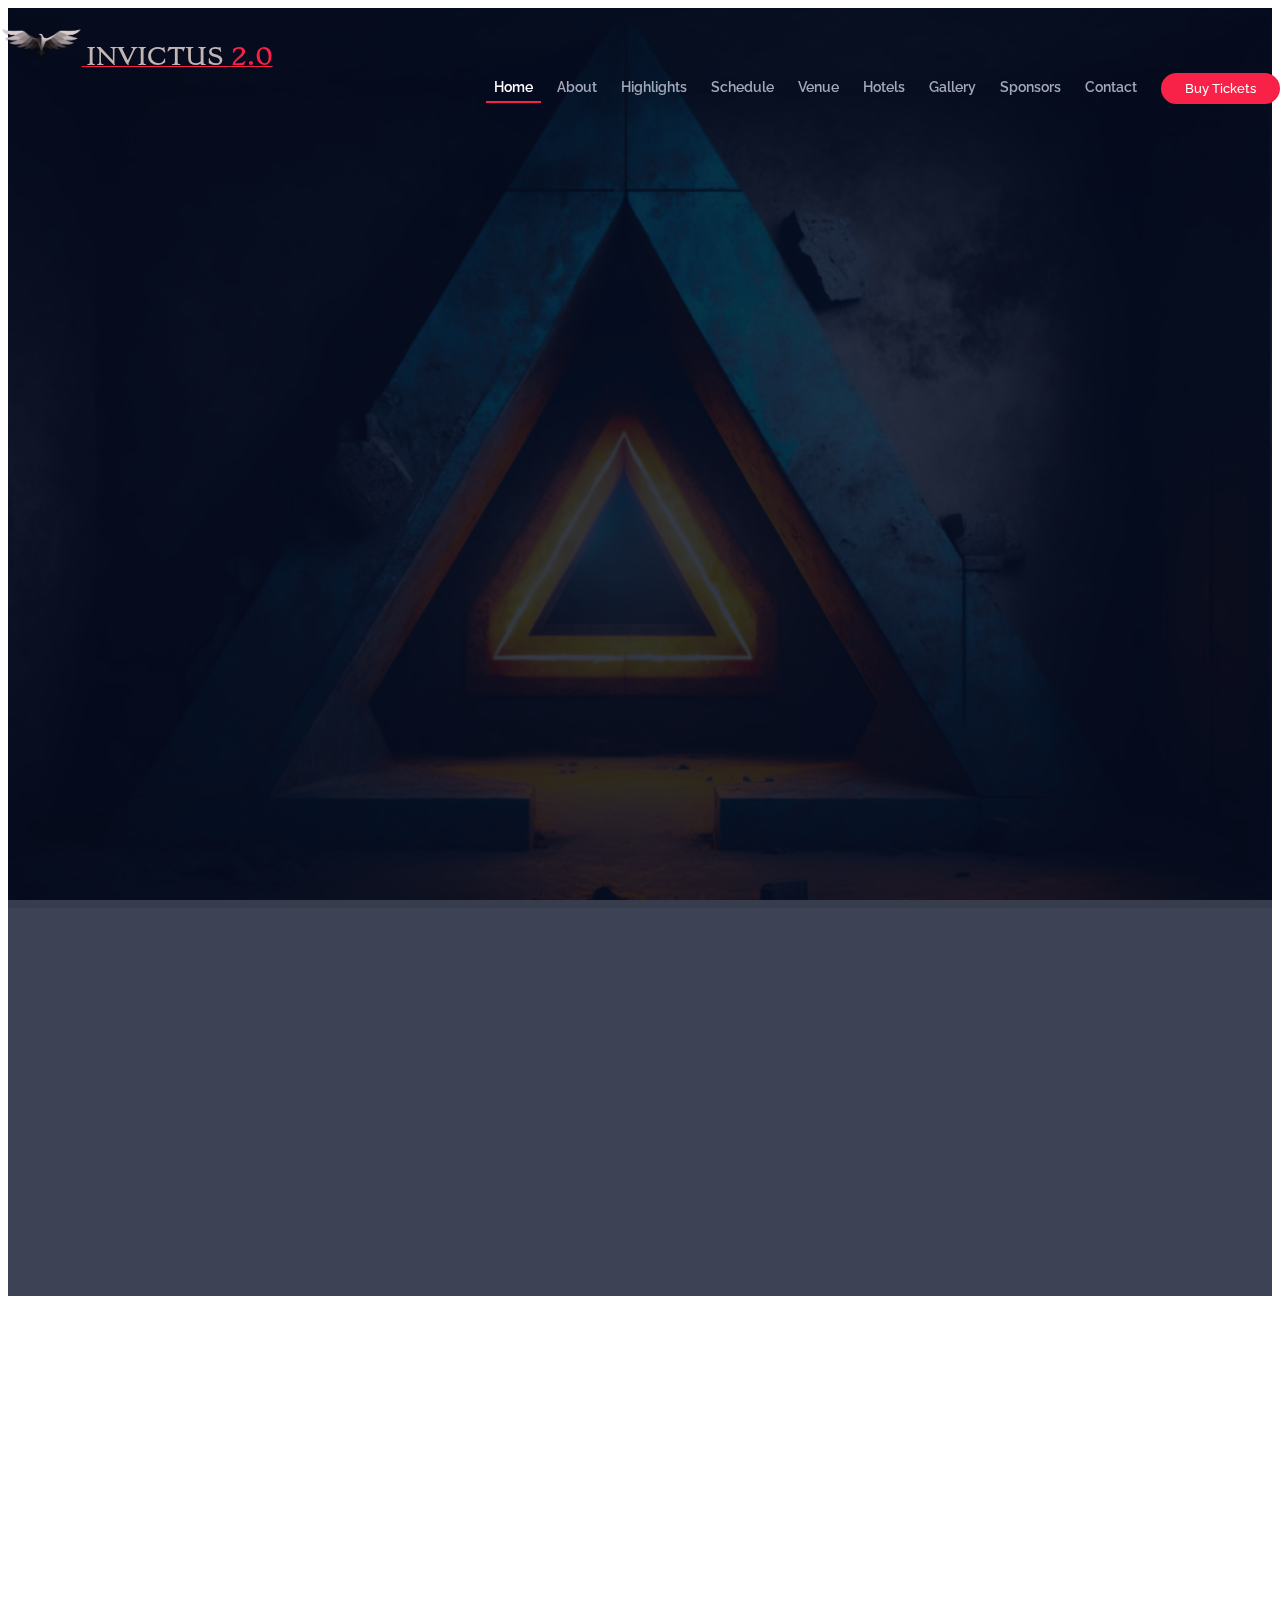
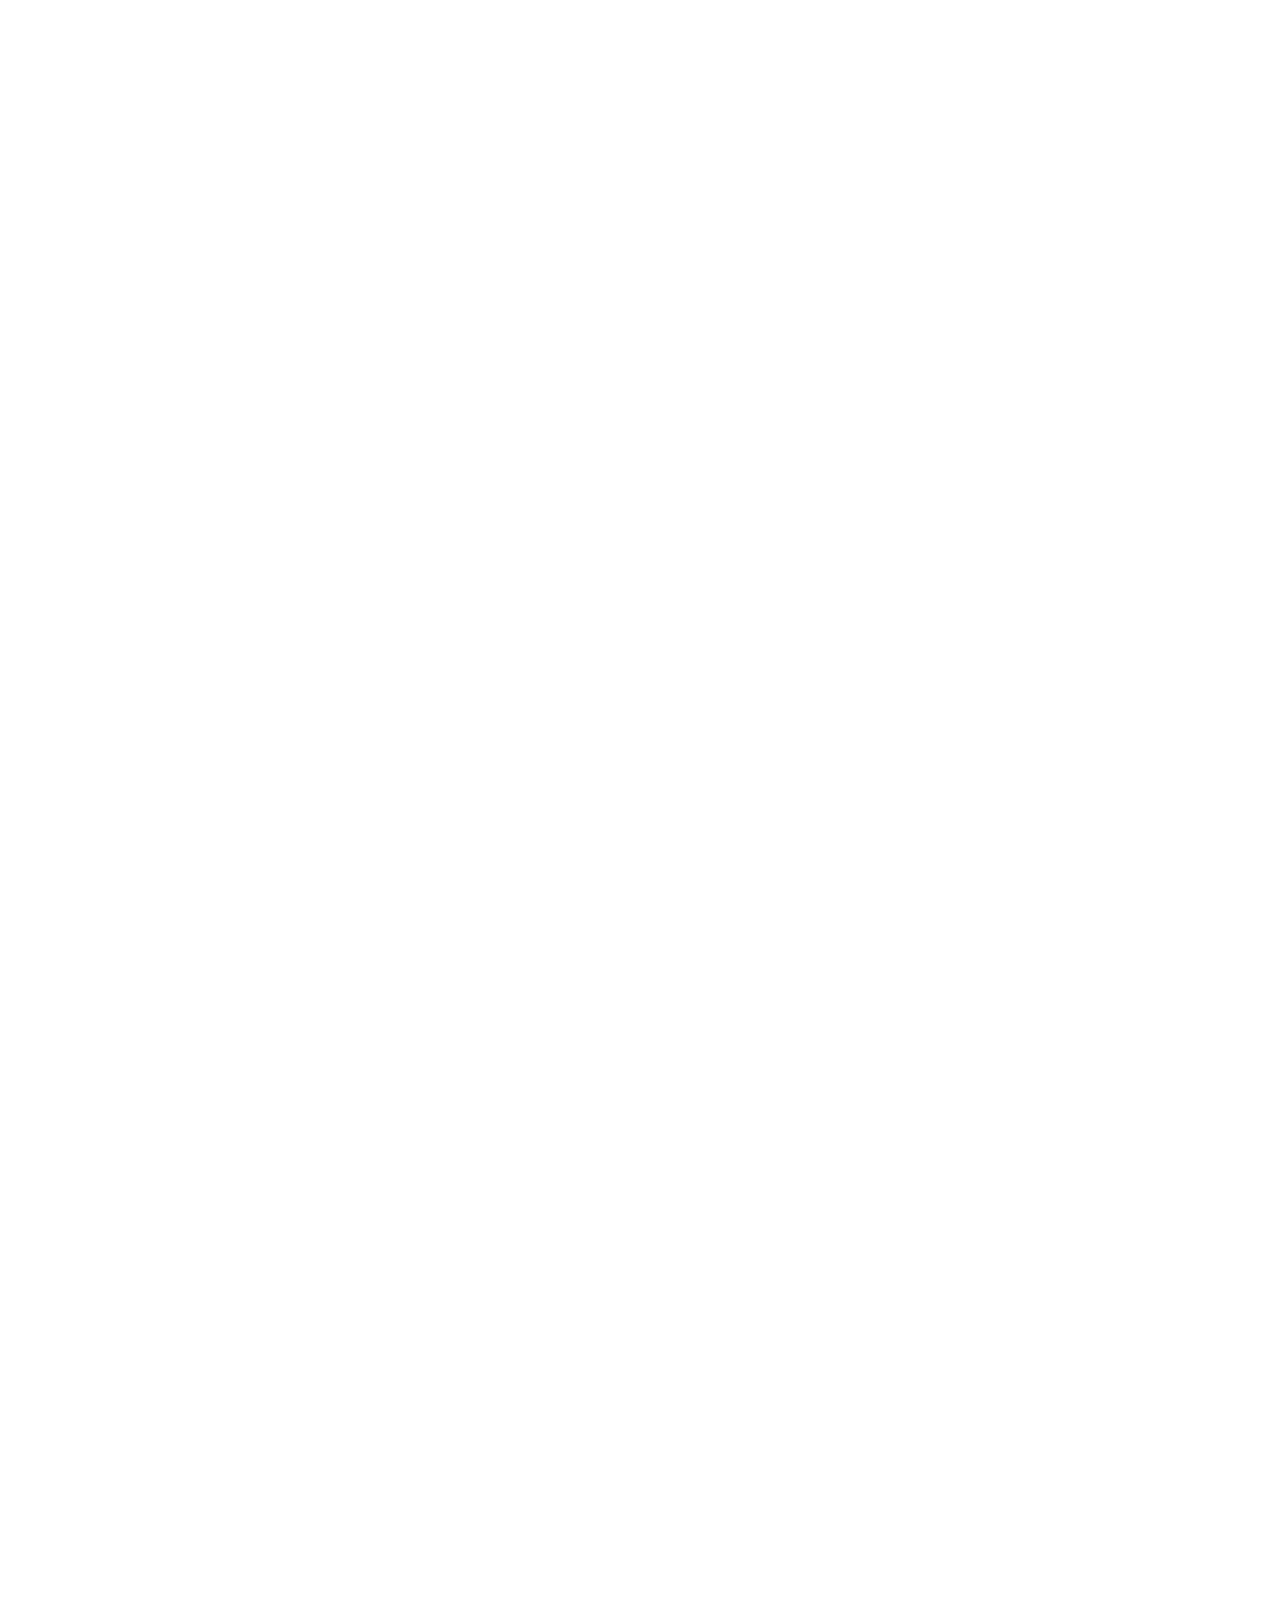
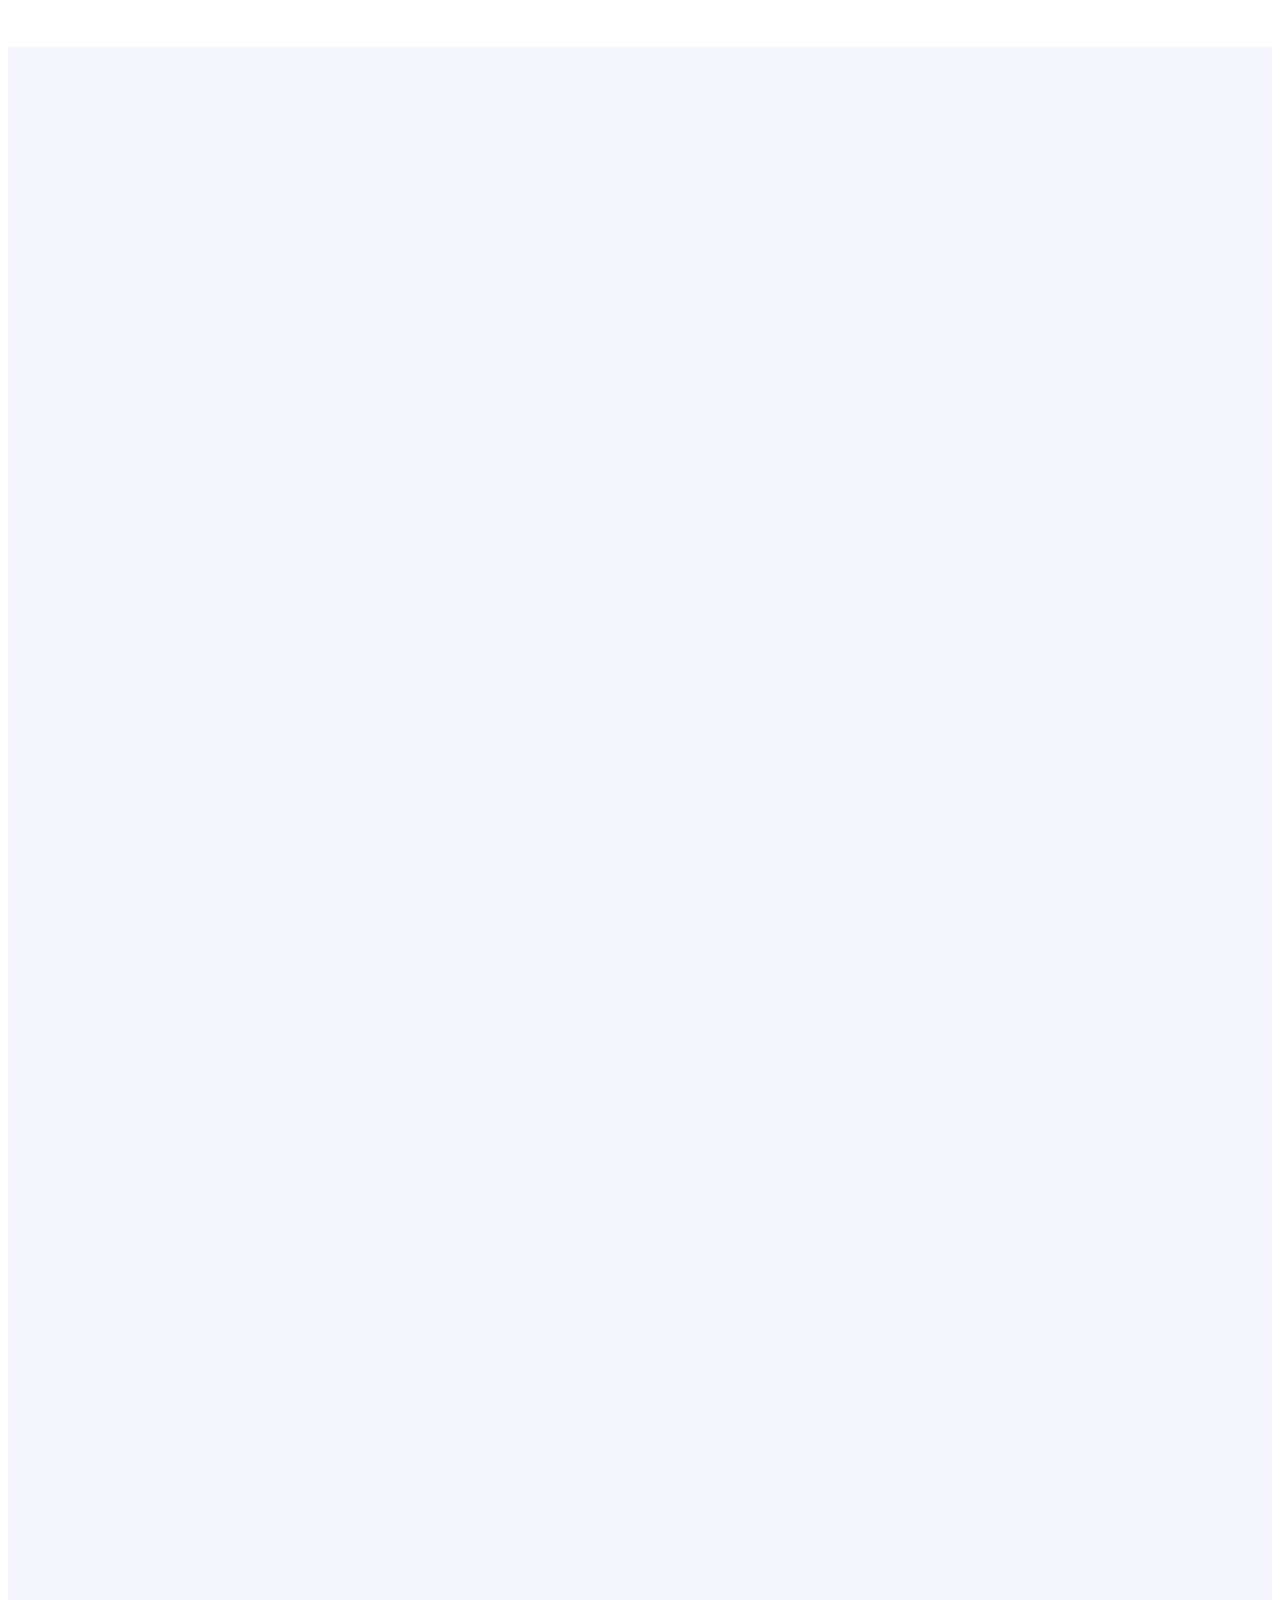
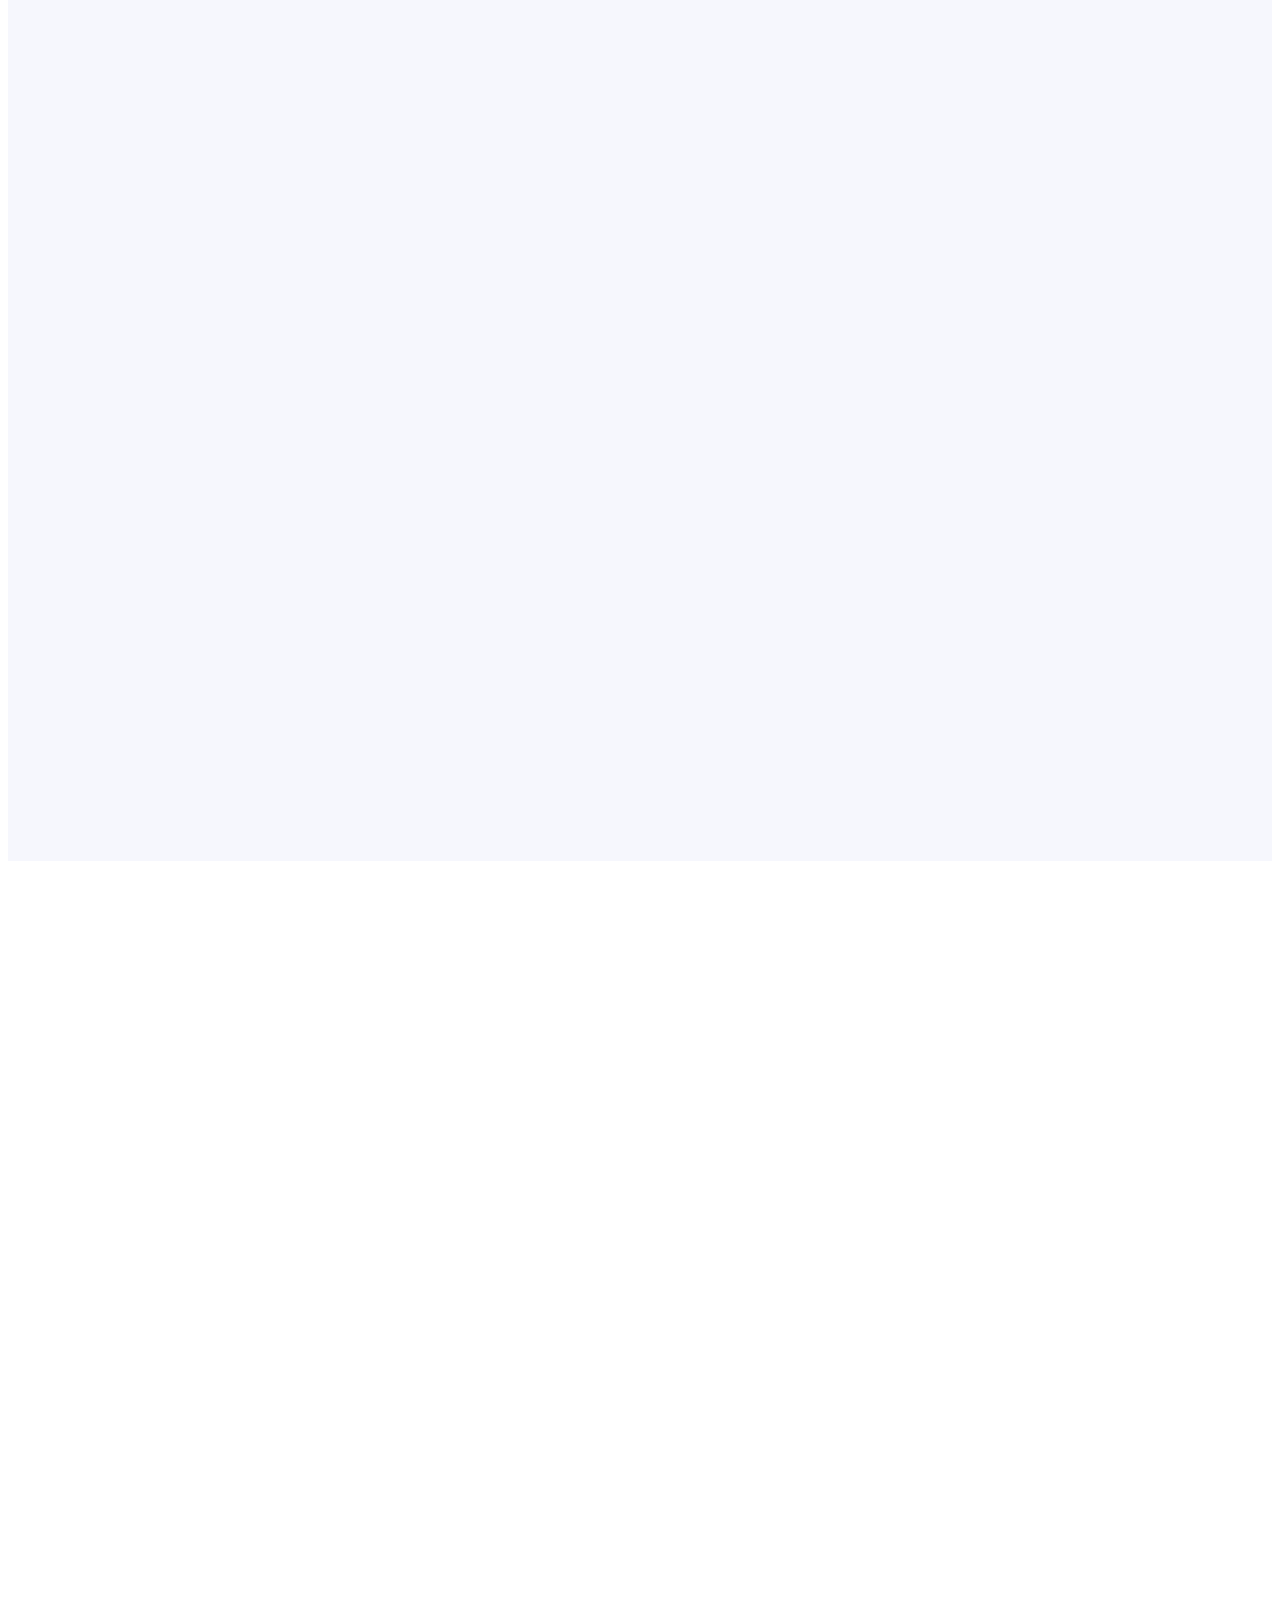
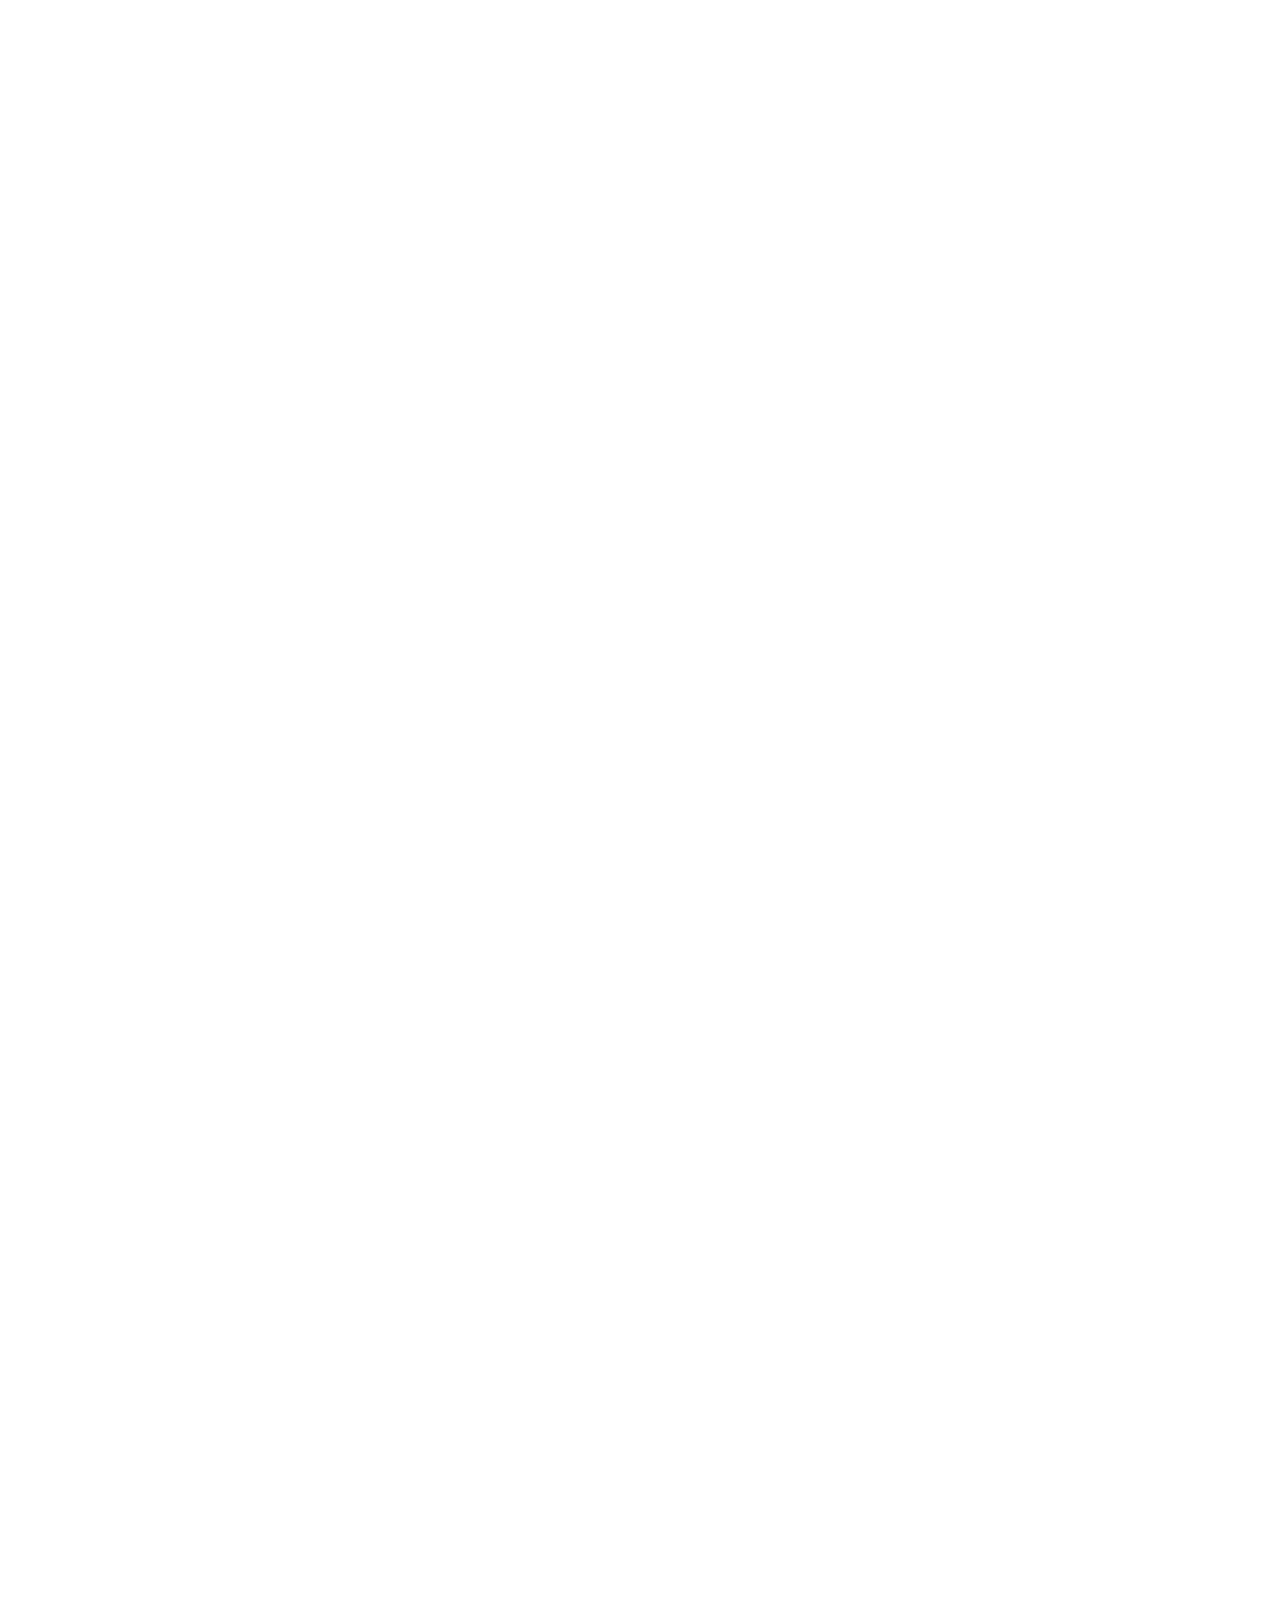
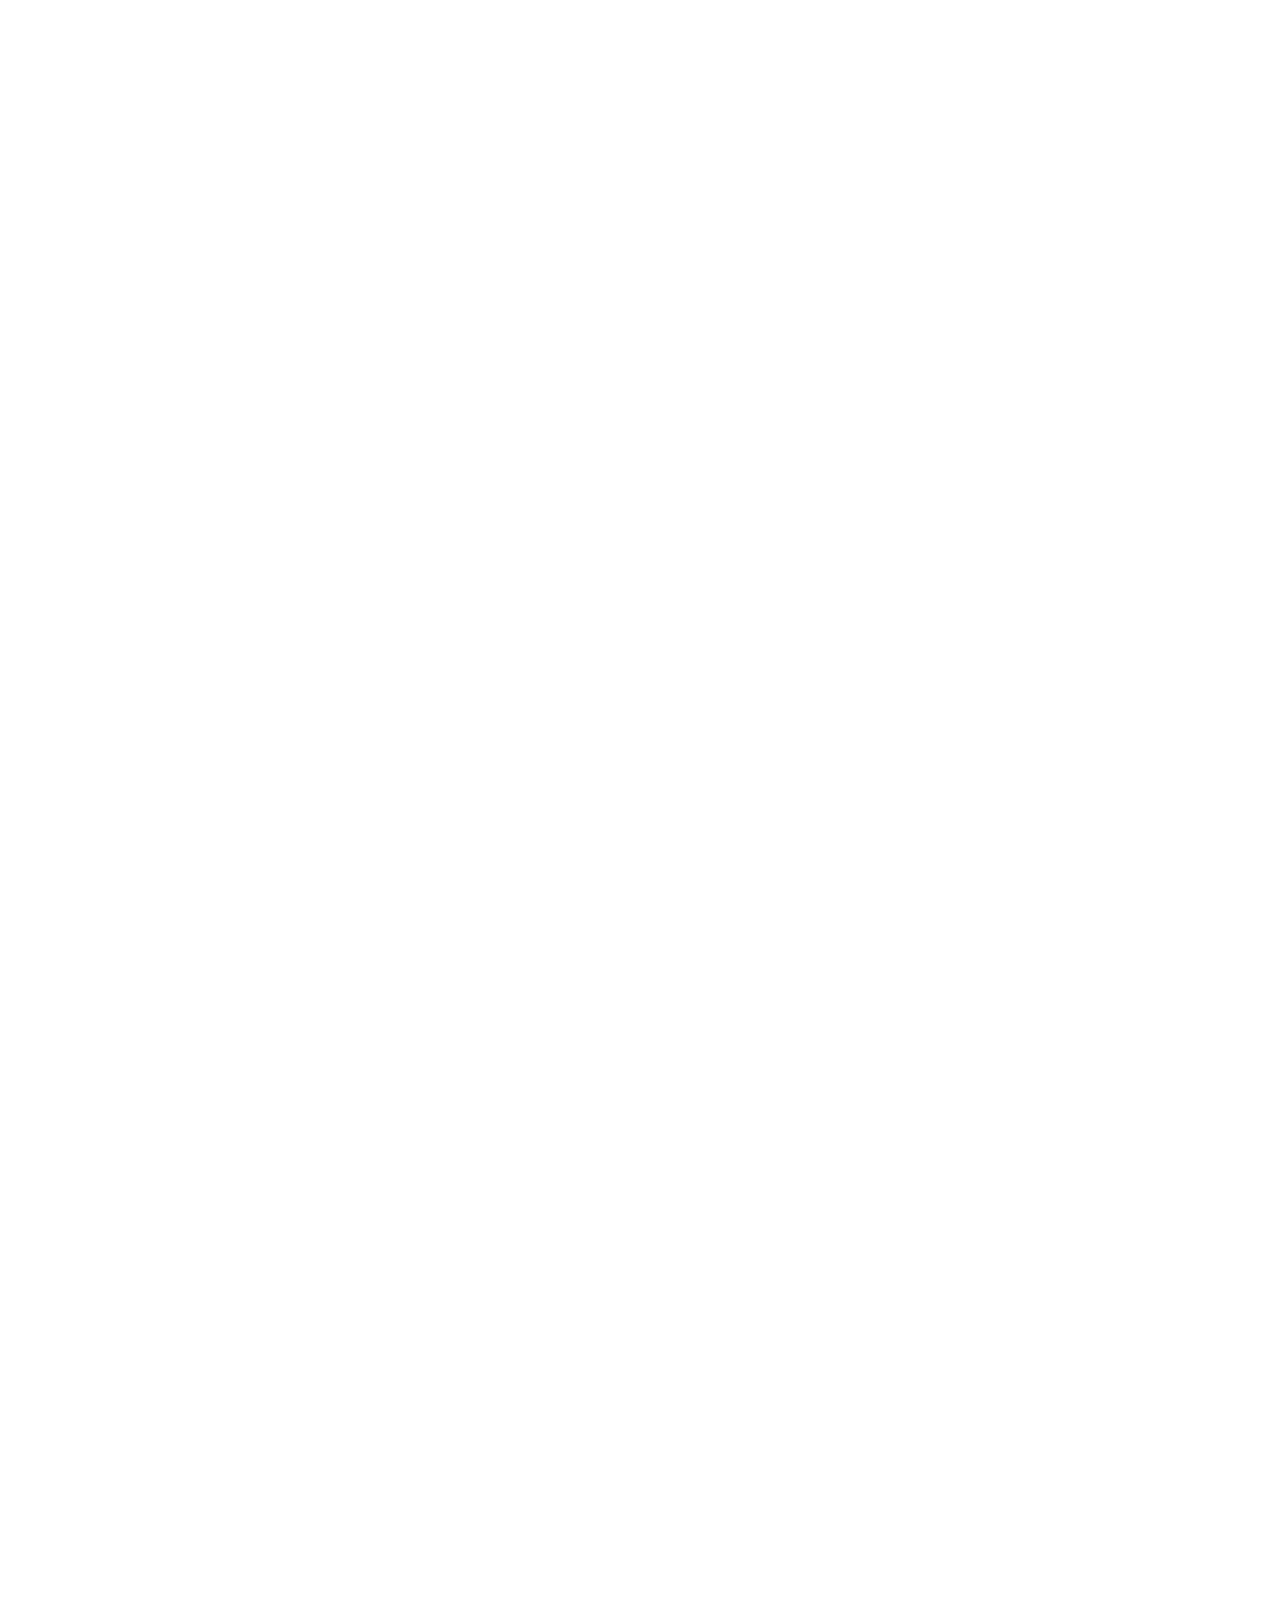
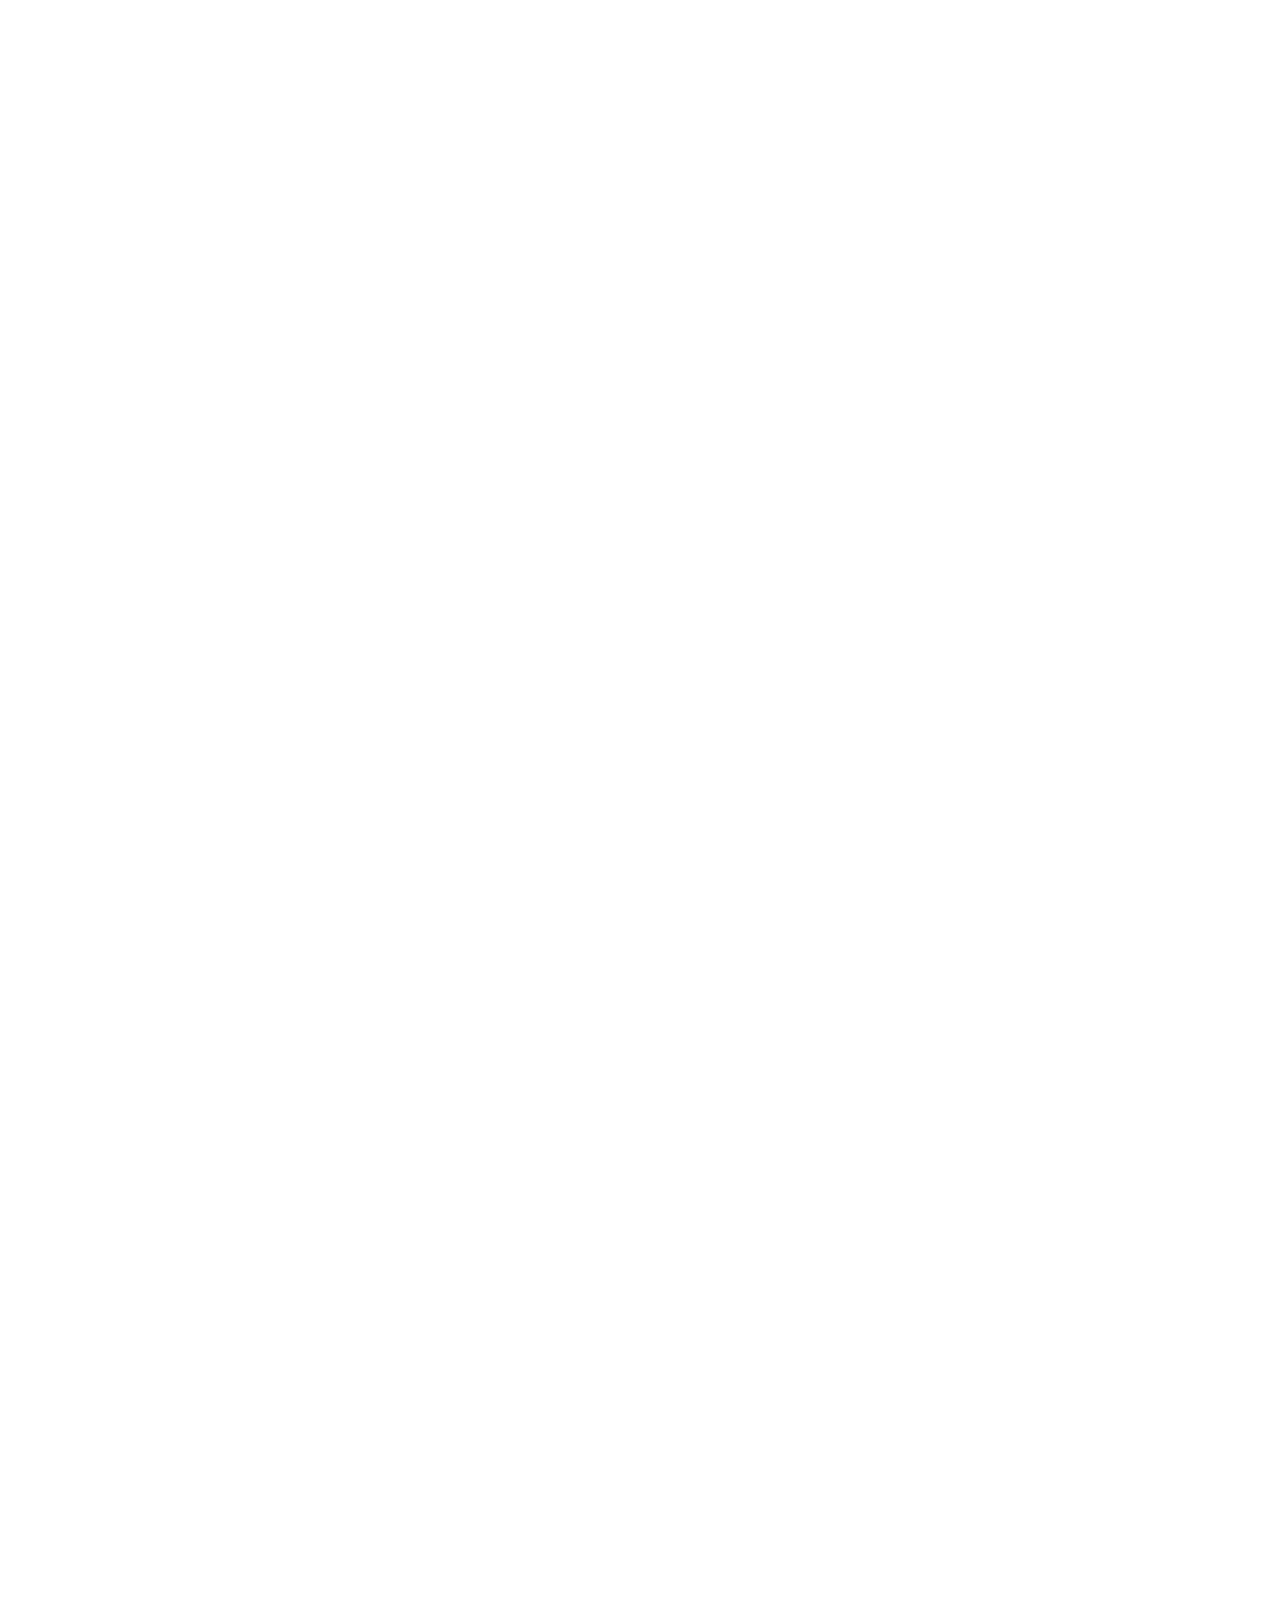
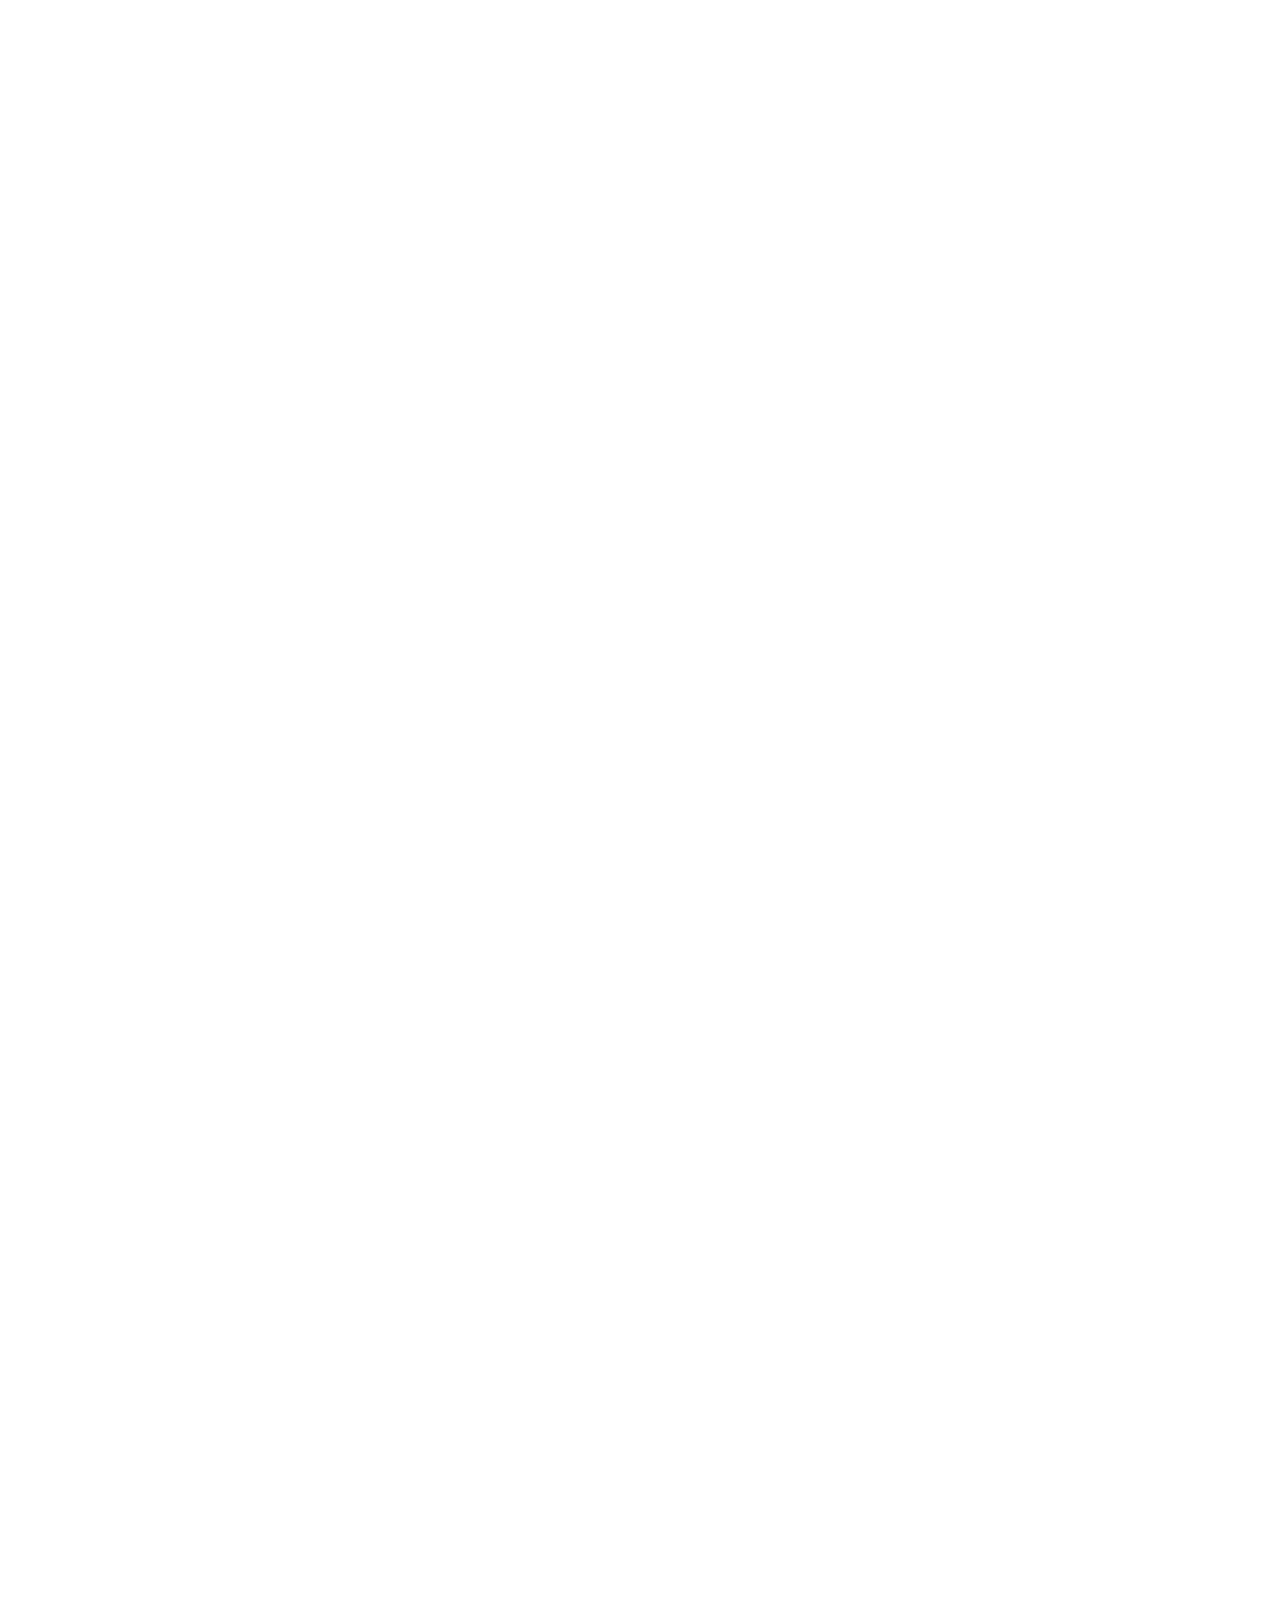
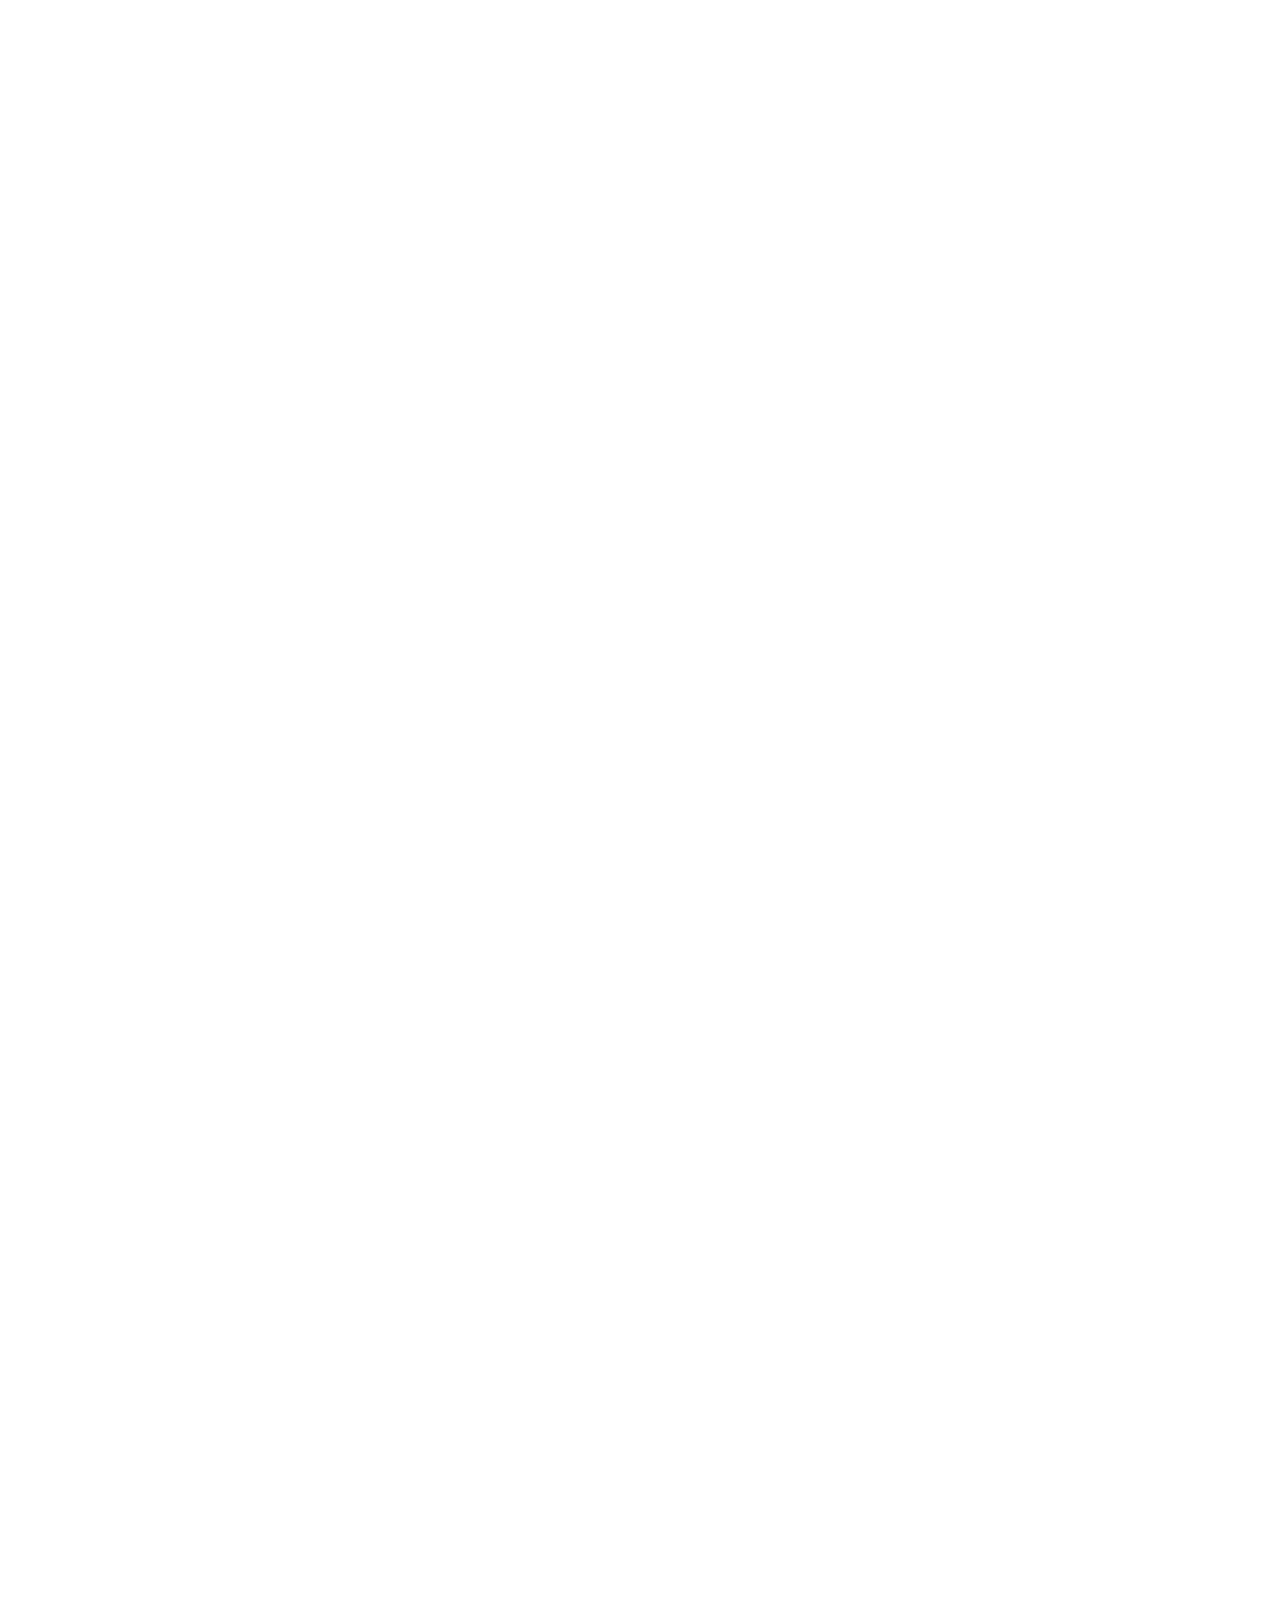
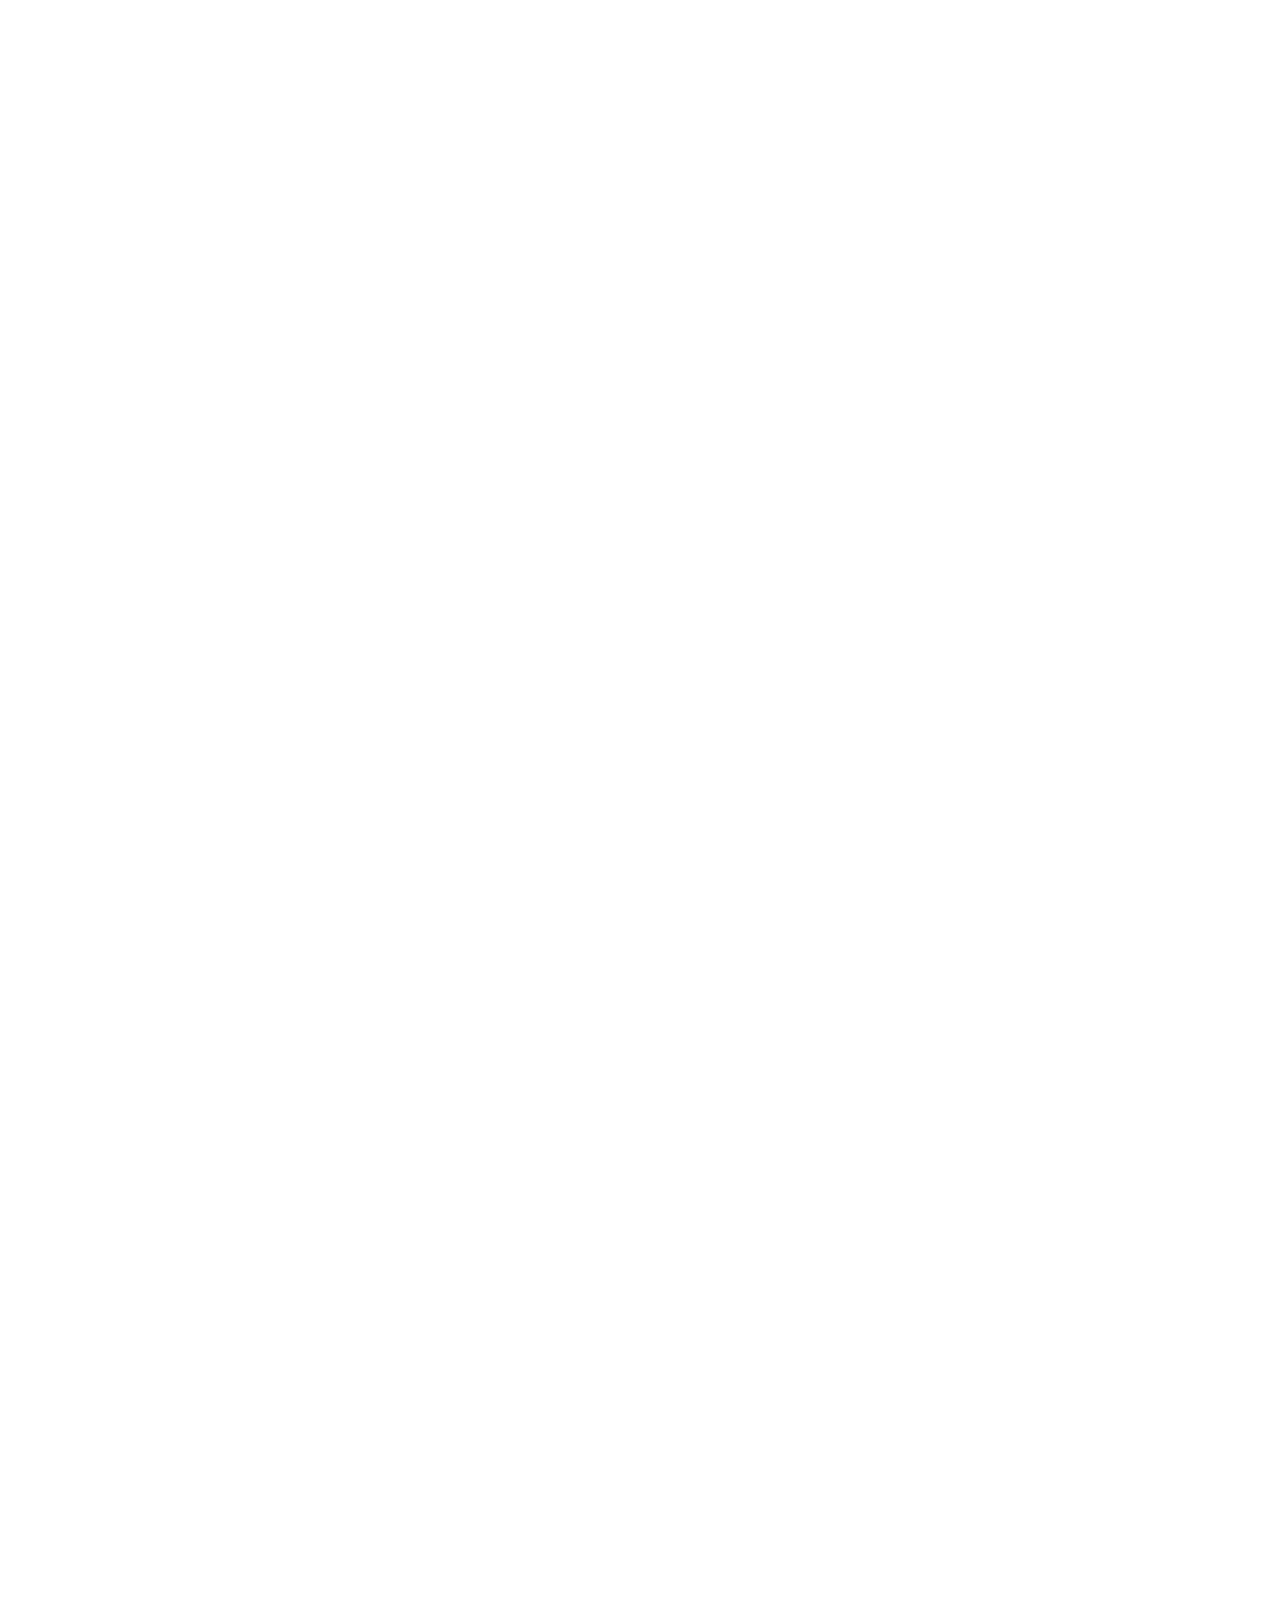
==== commit 5294e080: "about page done(may change),Highlights section done" ====
--- a/TheEvent/index.html
+++ b/TheEvent/index.html
@@ -15,7 +15,9 @@
   <!-- Google Fonts -->
   <link href="https://fonts.googleapis.com/css?family=Open+Sans:300,300i,400,400i,700,700i|Raleway:300,400,500,700,800" rel="stylesheet">
   <!-- <link href="https://fonts.googleapis.com/css2?family=Stoke:wght@300&display=swap" rel="stylesheet"> -->
-  <link href="https://fonts.googleapis.com/css2?family=Gluten:wght@300&family=Stoke:wght@300&display=swap" rel="stylesheet">
+  <!-- <link href="https://fonts.googleapis.com/css2?family=Gluten:wght@300&family=Stoke:wght@300&display=swap" rel="stylesheet"> -->
+  <link href="https://fonts.googleapis.com/css2?family=Gluten:wght@300&family=Space+Mono:ital@1&family=Stoke:wght@300&display=swap" rel="stylesheet">
+  
   <!-- Bootstrap CSS File -->
   <link href="lib/bootstrap/css/bootstrap.min.css" rel="stylesheet">
 
@@ -59,7 +61,7 @@
         <ul class="nav-menu">
           <li class="menu-active"><a href="#intro">Home</a></li>
           <li><a href="#about">About</a></li>
-          <li><a href="#speakers">Speakers</a></li>
+          <li><a href="#highlights">Highlights</a></li>
           <li><a href="#schedule">Schedule</a></li>
           <li><a href="#venue">Venue</a></li>
           <li><a href="#hotels">Hotels</a></li>
@@ -98,135 +100,98 @@
           <div class="col-lg-6 about-the-event">
             <h2>About The Event</h2>
             <p>
-              The triumphant return of IEEE SB GCEK's prestigious technical fest. <br>
-              After a six-year , we're back to inspire a passion for technology 
-              and creativity. <br> Join us for a offer of an exhilarating blend of learning and
+              The triumphant return of IEEE SB GCEK's prestigious technical fest.
+              After a six-year, we're back to inspire a passion for technology 
+              and creativity. Join us for a offer of an exhilarating blend of learning and
               entertainment, with curated 
               outings, pro shows, and cultural events. 
-              Brace yourself for empowerment, inspiration, and a rekindling of the 
-              technocratic spirit. Let the excitement commence!
-            </p>
+
+              </p>
           </div>
           <div class="col-lg-3">
             <h3>Where</h3>
-            <p>Downtown Conference Center, New York</p>
+            <p>Government College Of Engineering,<br> KANNUR</p>
           </div>
           <div class="col-lg-3">
             <h3>When</h3>
-            <p>Monday to Wednesday<br>10-12 December</p>
+            <p>
+              Friday & Saturday<br>29-30 September</p>
           </div>
         </div>
       </div>
     </section>
 
     <!--==========================
-      Speakers Section
+      Highlights Section
     ============================-->
-    <section id="speakers" class="wow fadeInUp">
+
+
+
+    
+    <section id="highlights" class="wow fadeInUp">
+      <br><br>
       <div class="container">
         <div class="section-header">
-          <h2>Event Speakers</h2>
-          <p>Here are some of our speakers</p>
-        </div>
-
-        <div class="row">
-          <div class="col-lg-4 col-md-6">
-            <div class="speaker">
-              <img src="img/speakers/1.jpg" alt="Speaker 1" class="img-fluid">
-              <div class="details">
-                <h3><a href="speaker-details.html">Brenden Legros</a></h3>
-                <p>Quas alias incidunt</p>
-                <div class="social">
-                  <a href=""><i class="fa fa-twitter"></i></a>
-                  <a href=""><i class="fa fa-facebook"></i></a>
-                  <a href=""><i class="fa fa-google-plus"></i></a>
-                  <a href=""><i class="fa fa-linkedin"></i></a>
-                </div>
-              </div>
-            </div>
-          </div>
-          <div class="col-lg-4 col-md-6">
-            <div class="speaker">
-              <img src="img/speakers/2.jpg" alt="Speaker 2" class="img-fluid">
-              <div class="details">
-                <h3><a href="speaker-details.html">Hubert Hirthe</a></h3>
-                <p>Consequuntur odio aut</p>
-                <div class="social">
-                  <a href=""><i class="fa fa-twitter"></i></a>
-                  <a href=""><i class="fa fa-facebook"></i></a>
-                  <a href=""><i class="fa fa-google-plus"></i></a>
-                  <a href=""><i class="fa fa-linkedin"></i></a>
-                </div>
-              </div>
-            </div>
-          </div>
-          <div class="col-lg-4 col-md-6">
-            <div class="speaker">
-              <img src="img/speakers/3.jpg" alt="Speaker 3" class="img-fluid">
-              <div class="details">
-                <h3><a href="speaker-details.html">Cole Emmerich</a></h3>
-                <p>Fugiat laborum et</p>
-                <div class="social">
-                  <a href=""><i class="fa fa-twitter"></i></a>
-                  <a href=""><i class="fa fa-facebook"></i></a>
-                  <a href=""><i class="fa fa-google-plus"></i></a>
-                  <a href=""><i class="fa fa-linkedin"></i></a>
-                </div>
-              </div>
-            </div>
-          </div>
-          <div class="col-lg-4 col-md-6">
-            <div class="speaker">
-              <img src="img/speakers/4.jpg" alt="Speaker 4" class="img-fluid">
-              <div class="details">
-                <h3><a href="speaker-details.html">Jack Christiansen</a></h3>
-                <p>Debitis iure vero</p>
-                <div class="social">
-                  <a href=""><i class="fa fa-twitter"></i></a>
-                  <a href=""><i class="fa fa-facebook"></i></a>
-                  <a href=""><i class="fa fa-google-plus"></i></a>
-                  <a href=""><i class="fa fa-linkedin"></i></a>
-                </div>
-              </div>
-            </div>
-          </div>
-          <div class="col-lg-4 col-md-6">
-            <div class="speaker">
-              <img src="img/speakers/5.jpg" alt="Speaker 5" class="img-fluid">
-              <div class="details">
-                <h3><a href="speaker-details.html">Alejandrin Littel</a></h3>
-                <p>Qui molestiae natus</p>
-                <div class="social">
-                  <a href=""><i class="fa fa-twitter"></i></a>
-                  <a href=""><i class="fa fa-facebook"></i></a>
-                  <a href=""><i class="fa fa-google-plus"></i></a>
-                  <a href=""><i class="fa fa-linkedin"></i></a>
-                </div>
-              </div>
-            </div>
-          </div>
-          <div class="col-lg-4 col-md-6">
-            <div class="speaker">
-              <img src="img/speakers/6.jpg" alt="Speaker 6" class="img-fluid">
-              <div class="details">
-                <h3><a href="speaker-details.html">Willow Trantow</a></h3>
-                <p>Non autem dicta</p>
-                <div class="social">
-                  <a href=""><i class="fa fa-twitter"></i></a>
-                  <a href=""><i class="fa fa-facebook"></i></a>
-                  <a href=""><i class="fa fa-google-plus"></i></a>
-                  <a href=""><i class="fa fa-linkedin"></i></a>
-                </div>
-              </div>
-            </div>
-          </div>
-        </div>
-      </div>
-
+          <h2>Highlights</h2>
+          <p>Here are some of our highlights</p>
+        </div>
+        <div class="demo-card-v14-grid">
+          <a class="card-v14" href="#0">
+            <img style="border: #210344 1px solid;border-radius: 30px;" src="img/people.svg" alt="paticipants">
+            <br>
+            <h1 class="highlights-big">300+</h1>
+            <h2>Paticipants</h2>
+            <p class="card-v14__description">
+            </p>
+        
+          </a>
+        
+          <a class="card-v14" href="#0">
+            <img style="border: #210344 1px solid;border-radius: 30px;" src="img/workshop.svg" alt="workshop">
+            <br>
+            <h1 class="highlights-big">4+<h2>Workshops</h2></h1>
+        
+          </a>
+        
+          <a class="card-v14" href="#0">
+            <img style="border: #210344 1px solid;border-radius: 30px;" src="img/speak.svg" alt="talks">
+            <br>
+            <h1 class="highlights-big">3+</h1>
+          
+            <h2>Tech Talks</h2>
+        
+          </a>
+
+          <a class="card-v14" href="#0">
+            <img style="border: #210344 1px solid;border-radius: 30px;" src="img/college.svg" alt="college">
+            <br>
+            <h1 class="highlights-big">50+</h1>
+            
+            <h2>Colleges</h2>
+          </a>
+        
+          <a class="card-v14" href="#0">
+            <img style="border: #210344 1px solid;border-radius: 30px;" src="img/dance.svg" alt="competition">
+            <br>
+            <h1>+Cultural Nights</h1>
+        
+        
+          </a>
+        
+          <a class="card-v14" href="#0">
+            <img style="border: #210344 1px solid;border-radius: 30px;" src="img/pro.svg" alt="pro show">
+            <br>
+            <h1>+Pro Shows</h1>
+          </a>
+        </div>
+
+
+      </div>
+<br><br>
     </section>
 
     <!--==========================
-      Schedule Section
+      event Section
     ============================-->
     <section id="schedule" class="section-with-bg">
       <div class="container wow fadeInUp">
--- a/TheEvent/css/style.css
+++ b/TheEvent/css/style.css
@@ -672,10 +672,6 @@
   padding: 60px 0 40px 0;
 }
 
-.about-the-event{
-  max-width: 400px; 
-  margin: 0 auto;
-}
 
 #about:before {
   content: "";
@@ -1688,4 +1684,103 @@
   text-transform: uppercase;
   color: #c0b6b6;
   font-size: x-large;
+}
+
+
+/*--------------------------------------------------------------
+# Highlights Section
+--------------------------------------------------------------*/
+
+
+.highlights-big{
+  font-family: 'Space Mono', monospace;
+}
+
+.card-v14 {
+  display: flex;
+  flex-direction: column;
+  box-shadow: 0 0 0 1px hsla(230, 13%, 9%, 0.05),
+              0 0.3px 0.4px hsla(230, 13%, 9%, 0.02),
+              0 0.9px 1.5px hsla(230, 13%, 9%, 0.045),
+              0 3.5px 6px hsla(230, 13%, 9%, 0.09);
+  border-radius: 0.375em;
+  padding: 1rem;
+
+  text-decoration: none;
+
+  transition: 0.3s;
+}
+
+.card-v14 > h2{
+  font-size: x-large;
+
+}
+
+.card-v14:hover {
+  font-size: xx-large;
+  box-shadow: 0 0 0 1px hsla(230, 13%, 9%, 0.05),
+              0 0.9px 1.25px hsla(230, 13%, 9%, 0.025),
+              0 3px 5px hsla(230, 13%, 9%, 0.05),
+              0 12px 20px hsla(230, 13%, 9%, 0.09);
+}
+
+.card-v14__icon-wrapper {
+  display: flex;
+  align-items: center;
+  justify-content: center;
+  margin-bottom: 1rem;
+
+  width: 50px;
+  height: 50px;
+  border-radius: 50%;
+  background-color: hsla(342, 89%, 48%, 0.2);
+}
+
+.card-v14__icon {
+  --size: 24px;
+  color: hsl(342, 89%, 48%);
+}
+
+.card-v14__description,
+.card-v14__link {
+  font-size: 0.9375rem;
+}
+
+.card-v14__description {
+  color: wheat;
+  line-height: 1.58;
+  margin: 0.75rem 0 1rem;
+}
+
+.card-v14__link {
+  text-align: right;
+  margin-top: auto;
+  color: wheat;
+}
+
+/* -------------------------------- 
+
+Demo stuff 
+
+-------------------------------- */
+
+.demo-card-v14-grid {
+  display: grid;
+  gap: 1.5rem;
+}
+
+.demo-card-v14-grid > * {
+  min-width: 0;
+}
+
+@media (min-width: 42.5rem) {
+  .demo-card-v14-grid {
+    grid-template-columns: repeat(2, 1fr);
+  }
+}
+
+@media (min-width: 85.5rem) {
+  .demo-card-v14-grid {
+    grid-template-columns: repeat(3, 1fr);
+  }
 }